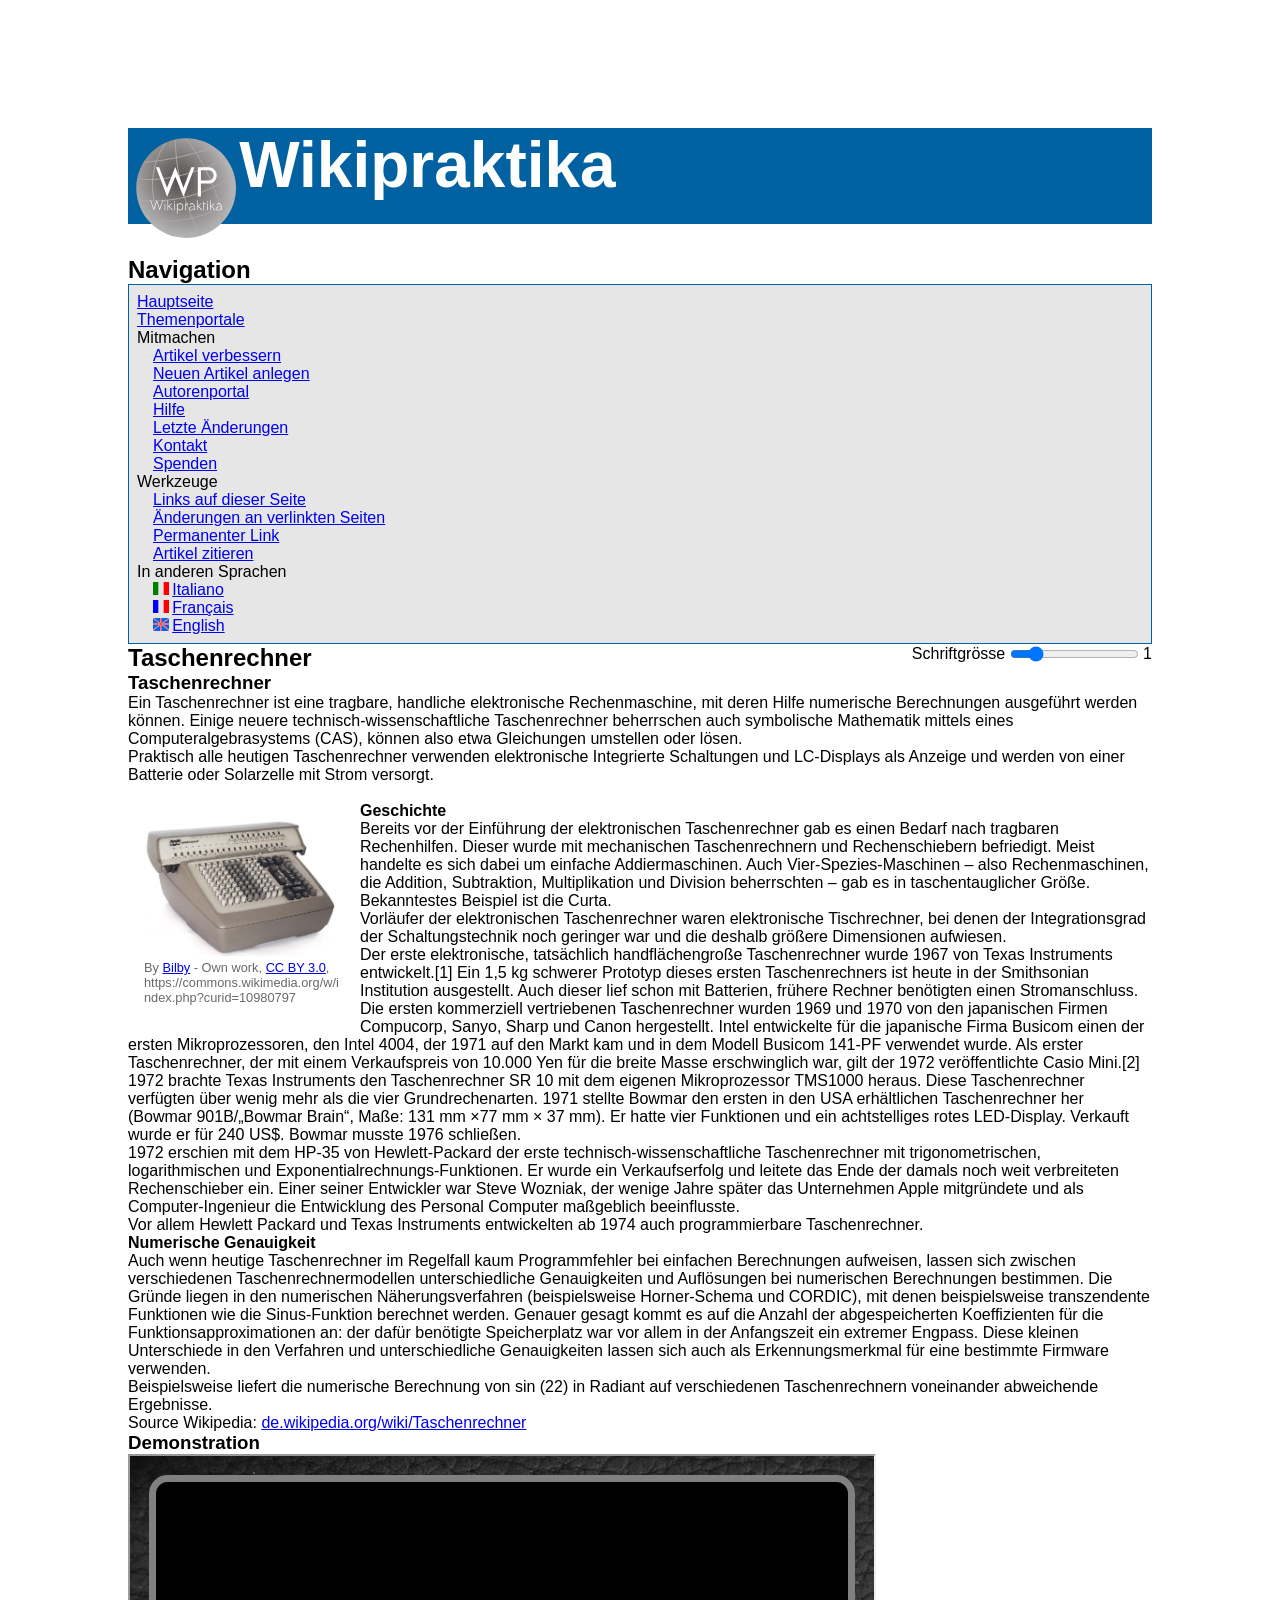
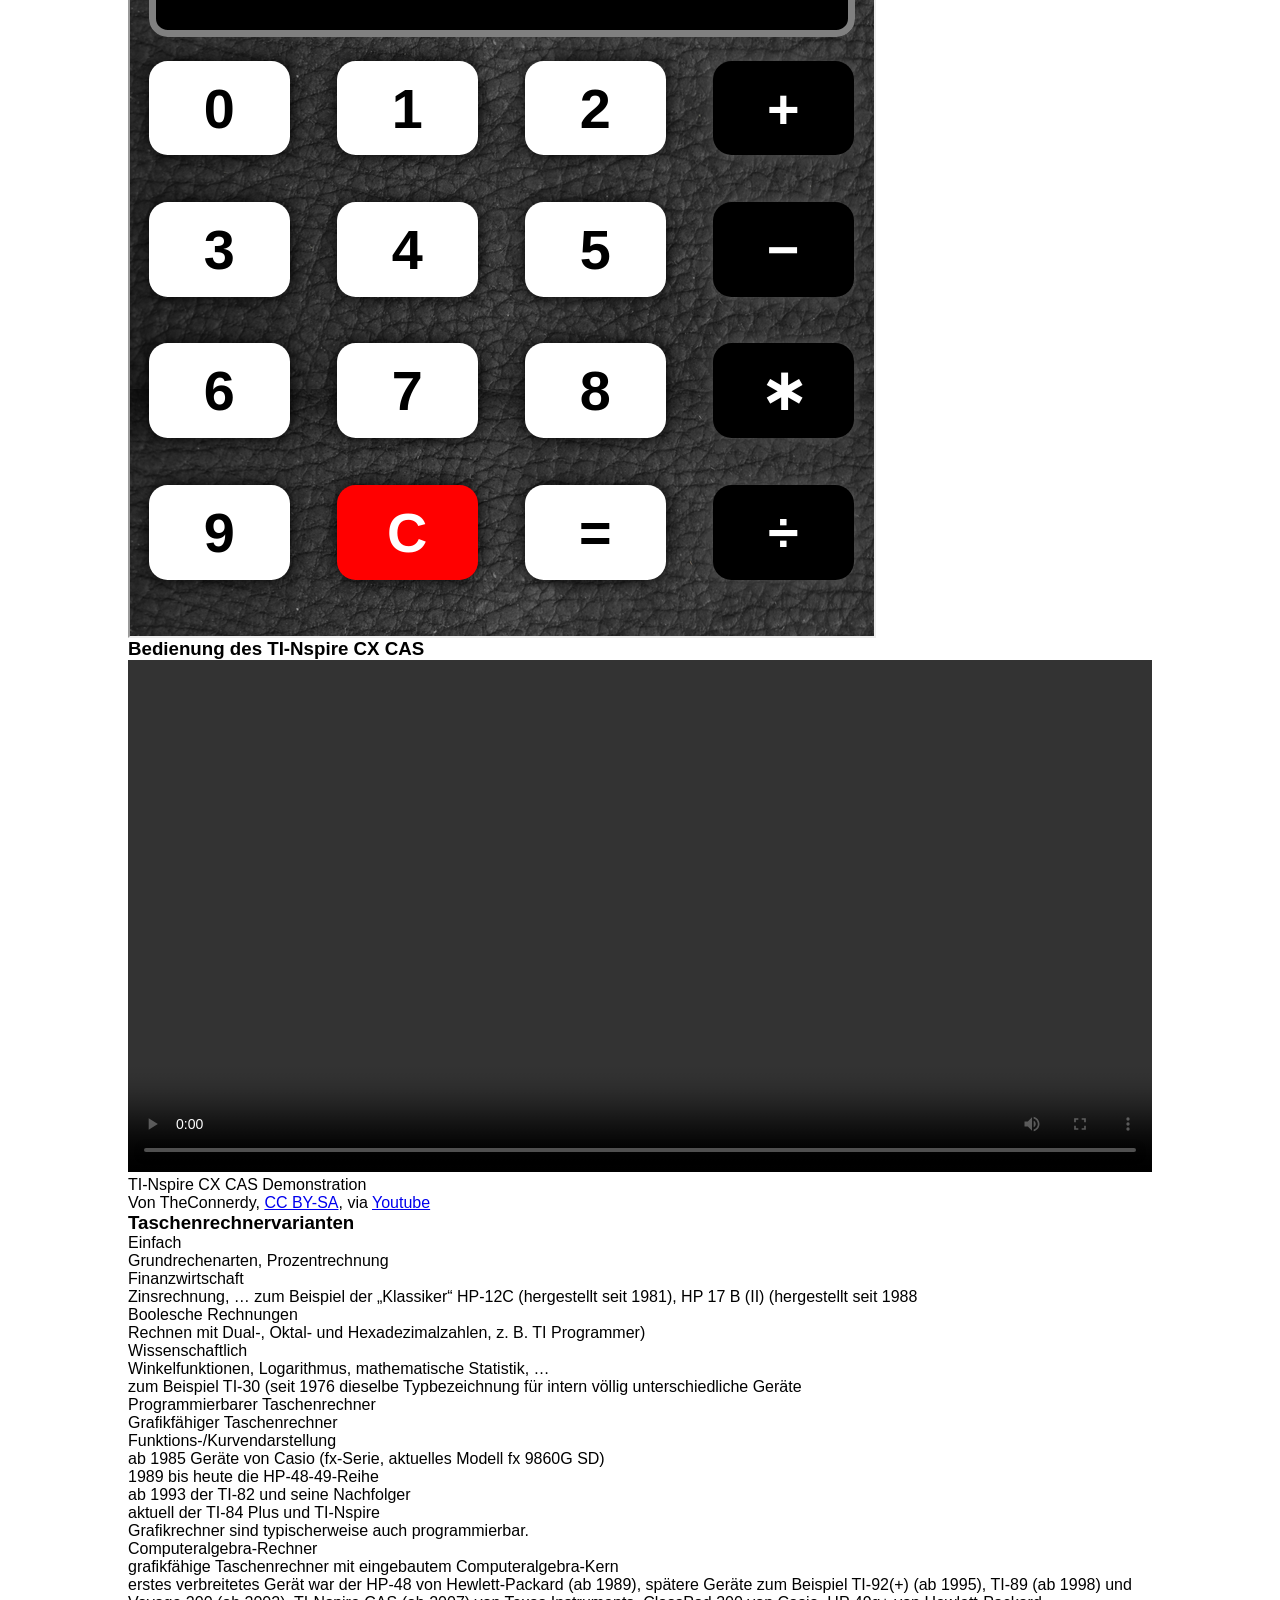
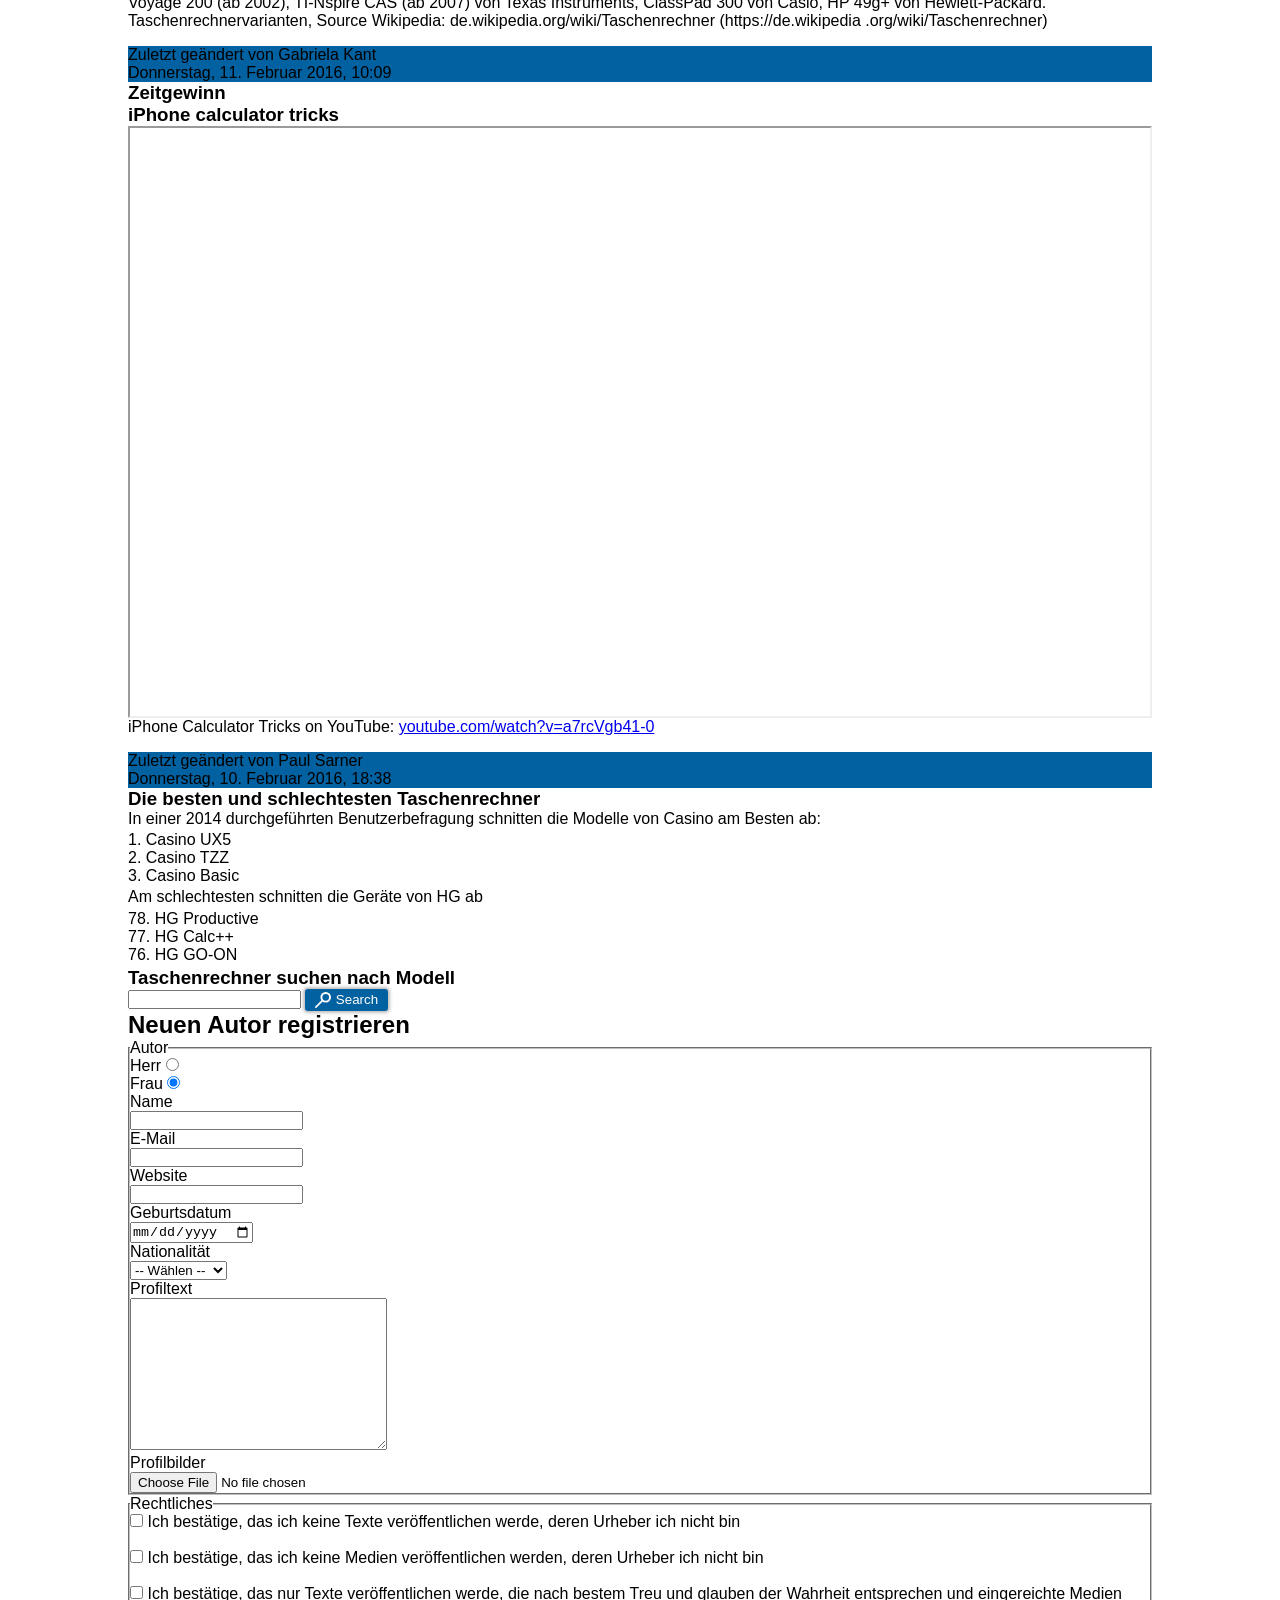
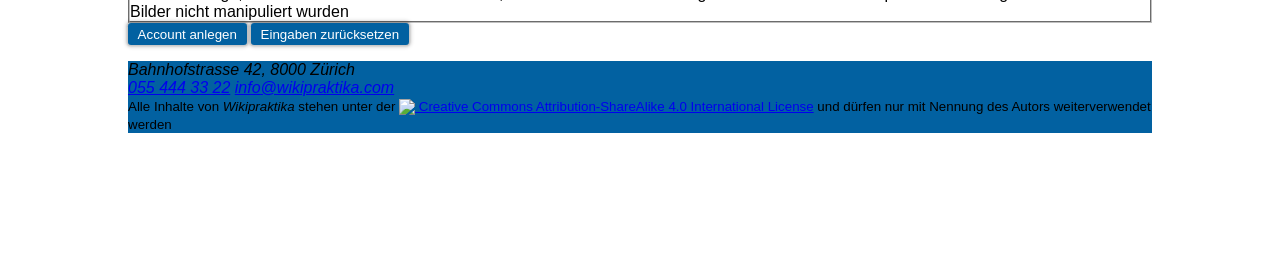
==== template/index.html @ c800e8e8 "merged changes from Livia" ====
<!DOCTYPE html>
<html lang="en">
	<head>
		<meta charset="UTF-8">
		<title>Wikipraktika | Taschenrechner - tragbare, handliche elektronische Rechenmaschine</title>

		<!-- TODO: author, publisher, description, bookmark icon -->

		<link rel="stylesheet" type="text/css" href="./styles/styles.css">
	</head>
	<body>
		<header>
            <div class="background">
			    <img src="../media/logo-wikipraktika.svg">
			    <h1>Wikipraktika</h1>
            </div>
		</header>
        <div class="navigation">
            <h2>Navigation</h2>
			<nav>
				<ul>
					<li><a href="/de/">Hauptseite</a></li>
					<li><a href="/de/topics/">Themenportale</a></li>
                </ul>
                <ul>
					<li><p>Mitmachen</p></li>
                    <li><a href="/de/join/enhance-article/calculator">Artikel verbessern</a></li>
					<li><a href="/de/join/create-article">Neuen Artikel anlegen</a></li>
					<li><a href="/de/join/author-portal">Autorenportal</a></li>
					<li><a href="/de/join/help">Hilfe</a></li>
					<li><a href="/de/join/last-changes/calculator">Letzte Änderungen</a></li>
					<li><a href="/de/join/contact">Kontakt</a></li>
					<li><a href="/de/join/donate">Spenden</a></li>
                </ul>
                <ul>
					<li><p>Werkzeuge</p></li>
					<li><a href="/de/calculator/tools/links-to-this-page">Links auf dieser Seite</a></li>
                    <li><a href="/de/calculator/tools/linked-changes">Änderungen an verlinkten Seiten</a></li>
                    <li><a href="/de/calculator/tools/permanent-link">Permanenter Link</a></li>
                    <li><a href="/de/calculator/tools/cite-article">Artikel zitieren</a></li>
                </ul>
                <ul>
					<li><p>In anderen Sprachen</p></li>
					<li><a href="/it/articles/calculator" rel="alternate" hreflang="it">Italiano</a></li>
                    <li><a href="/fr/articles/calculator" rel="alternate" hreflang="fr">Français</a></li>
                    <li><a href="/en/articles/calculator" rel="alternate" hreflang="en">English</a></li>
				</ul>
			</nav>
		</div>

		<main>
			<!-- Schriftgrössenwechsler: optionale Aufgabe -->
			<form id="font-size-form">
				<label for="font-slider">Schriftgrösse</label>
				<input type="range" min="8" max="20" step="1" value="10" title="1" name="font-slider"
					   id="font-slider" />
				<output name="font-size" id="font-size">1</output>
			</form>

        <h2>Taschenrechner</h2>
            <section>
                <h3>Taschenrechner</h3>
                <p>
                    Ein Taschenrechner ist eine tragbare, handliche elektronische Rechenmaschine,
                    mit deren Hilfe numerische Berechnungen ausgeführt werden können.
                    Einige neuere technisch-wissenschaftliche Taschenrechner beherrschen auch symbolische Mathematik mittels eines Computeralgebrasystems (CAS),
                    können also etwa Gleichungen umstellen oder lösen.
                </p>
                <p>
                    Praktisch alle heutigen Taschenrechner verwenden elektronische Integrierte Schaltungen und
                    LC-Displays als Anzeige und werden von einer Batterie oder Solarzelle mit Strom versorgt.
                </p>
                <br>
                <figure id="marchant-calculator">
                    <img src="../media/900px-SCM_Marchant_calculator.jpg">
                    <figcaption>By <a href="http://commons.wikimedia.org/wiki/User:Bilby">Bilby</a> - Own work, <a href="http://creativecommons.org/licenses/by/3.0">CC BY 3.0</a>, https://commons.wikimedia.org/w/index.php?curid=10980797</figcaption>
                </figure>
                <h4>
                    Geschichte
                </h4>
                <p>
                    Bereits vor der Einführung der elektronischen Taschenrechner gab es einen Bedarf nach
                    tragbaren Rechenhilfen. Dieser wurde mit mechanischen Taschenrechnern und Rechenschiebern
                    befriedigt. Meist handelte es sich dabei um einfache Addiermaschinen. Auch
                    Vier-Spezies-Maschinen – also Rechenmaschinen, die Addition, Subtraktion, Multiplikation und
                    Division beherrschten – gab es in taschentauglicher Größe. Bekanntestes Beispiel ist die Curta.
                </p>
                <p>
                    Vorläufer der elektronischen Taschenrechner waren elektronische Tischrechner, bei denen der
                    Integrationsgrad der Schaltungstechnik noch geringer war und die deshalb größere Dimensionen
                    aufwiesen.
                </p>
                <p>
                    Der erste elektronische, tatsächlich handflächengroße Taschenrechner wurde 1967 von Texas
                    Instruments entwickelt.[1] Ein 1,5 kg schwerer Prototyp dieses ersten Taschenrechners ist
                    heute in der Smithsonian Institution ausgestellt. Auch dieser lief schon mit Batterien,
                    frühere Rechner benötigten einen Stromanschluss.
                    Die ersten kommerziell vertriebenen Taschenrechner wurden 1969
                    und 1970 von den japanischen Firmen Compucorp,
                    Sanyo, Sharp und Canon hergestellt.
                    Intel entwickelte für die japanische Firma Busicom einen der ersten Mikroprozessoren,
                    den Intel 4004, der 1971 auf den Markt kam und in dem Modell
                    Busicom 141-PF verwendet wurde.
                    Als erster Taschenrechner, der mit einem Verkaufspreis von 10.000 Yen für die breite Masse erschwinglich war,
                    gilt der 1972 veröffentlichte Casio Mini.[2] 1972 brachte Texas
                    Instruments den
                    Taschenrechner SR 10 mit dem eigenen Mikroprozessor TMS1000 heraus.
                    Diese Taschenrechner verfügten über wenig mehr als die vier Grundrechenarten.
                    1971 stellte Bowmar den ersten in den USA erhältlichen
                    Taschenrechner her (Bowmar 901B/„Bowmar Brain“, Maße: 131 mm ×77 mm × 37 mm).
                    Er hatte vier Funktionen und ein achtstelliges rotes LED-Display. Verkauft wurde er für 240 US$.
                    Bowmar musste 1976 schließen.
                </p>
                <p>
                    1972 erschien mit dem HP-35 von Hewlett-Packard der erste technisch-wissenschaftliche
                    Taschenrechner mit trigonometrischen, logarithmischen und Exponentialrechnungs-Funktionen. Er
                    wurde ein Verkaufserfolg und leitete das Ende der damals noch weit verbreiteten Rechenschieber ein.
                    Einer seiner Entwickler war Steve Wozniak, der wenige Jahre später das Unternehmen Apple mitgründete
                    und als Computer-Ingenieur die Entwicklung des Personal Computer maßgeblich beeinflusste.
                </p>
                <p>
                    Vor allem Hewlett Packard und Texas Instruments entwickelten ab 1974 auch programmierbare
                    Taschenrechner.
                </p>
                <h4>
                    Numerische Genauigkeit
                </h4>
                <p>
                    Auch wenn heutige Taschenrechner im Regelfall kaum Programmfehler bei einfachen Berechnungen
                    aufweisen, lassen sich zwischen verschiedenen Taschenrechnermodellen unterschiedliche
                    Genauigkeiten und Auflösungen bei numerischen Berechnungen bestimmen.
                    Die Gründe liegen in den numerischen Näherungsverfahren (beispielsweise Horner-Schema und CORDIC),
                    mit denen beispielsweise transzendente Funktionen wie die Sinus-Funktion berechnet werden.
                    Genauer gesagt kommt es auf die Anzahl der abgespeicherten Koeffizienten für die Funktionsapproximationen an:
                    der dafür benötigte Speicherplatz war vor allem in der Anfangszeit ein extremer Engpass.
                    Diese kleinen Unterschiede in den Verfahren und unterschiedliche Genauigkeiten lassen sich auch
                    als Erkennungsmerkmal für eine bestimmte Firmware verwenden.
                </p>
                <p>
                    Beispielsweise liefert die numerische Berechnung von sin (22) in Radiant auf verschiedenen
                    Taschenrechnern voneinander abweichende Ergebnisse.
                </p>
                <p class="source">Source Wikipedia: <a href="https://de.wikipedia.org/wiki/Taschenrechner">de.wikipedia.org/wiki/Taschenrechner</a></p>
            </section>
            <section>
                <h3>Demonstration</h3>
                <div id="calc-demo">
                    <iframe title="Calculator demonstration" src="../template/calculator/index.html"></iframe>
                </div>
            </section>
            <section>
                <h3>Bedienung des TI-Nspire CX CAS</h3>
                <video width="100%" height="100%" controls>
                    <source src="../media/TI-Nspire CX CAS 3D Model.mp4" type="video/mp4">
                    <source src="../media/TI-Nspire CX CAS 3D Model.webm" type="video/webm">
                    <track src="../media/ti-nspire-subtitles.en.vtt" kind="subtitles" srclang="en" label="English">
                </video>
                <p>TI-Nspire CX CAS Demonstration</p>

                <p class="source">Von TheConnerdy, <a href="http://creativecommons.org/licenses/by-sa/3.0">CC BY-SA</a>, via <a href="https://www.youtube.com/watch?v=6gKkz4VkSgk">Youtube</a></p>

            </section>
            <section>
                <h3>Taschenrechnervarianten</h3>
                <dl>
                    <dt>Einfach</dt>
                    <dd>
                        Grundrechenarten, Prozentrechnung
                    </dd>
                    <dt>Finanzwirtschaft</dt>
                    <dd>
                        Zinsrechnung, …
                        zum Beispiel der „Klassiker“ HP-12C (hergestellt seit 1981), HP 17 B (II) (hergestellt seit 1988
                    </dd>
                    <dt>Boolesche Rechnungen</dt>

                    <dd>
                        Rechnen mit Dual-, Oktal- und Hexadezimalzahlen, z. B. TI Programmer)
                    </dd>

                    <dt>Wissenschaftlich</dt>
                    <dd>Winkelfunktionen, Logarithmus, mathematische Statistik, …</dd>
                    <dd>zum Beispiel TI-30 (seit 1976 dieselbe Typbezeichnung für intern völlig unterschiedliche Geräte</dd>
                    <dt>Programmierbarer Taschenrechner</dt>
                    <dt>Grafikfähiger Taschenrechner</dt>
                    <dd>Funktions-/Kurvendarstellung</dd>
                    <dd>ab 1985 Geräte von Casio (fx-Serie, aktuelles Modell fx 9860G SD)</dd>
                    <dd>1989 bis heute die HP-48-49-Reihe</dd>
                    <dd>ab 1993 der TI-82 und seine Nachfolger</dd>
                    <dd>aktuell der TI-84 Plus und TI-Nspire</dd>
                    <dd>Grafikrechner sind typischerweise auch programmierbar.</dd>

                    <dt>Computeralgebra-Rechner</dt>
                    <dd>grafikfähige Taschenrechner mit eingebautem Computeralgebra-Kern</dd>
                    <dd>erstes verbreitetes Gerät war der HP-48 von Hewlett-Packard (ab 1989),
                        spätere Geräte zum Beispiel TI-92(+) (ab 1995), TI-89 (ab
                        1998) und Voyage 200 (ab 2002), TI-Nspire CAS (ab 2007)
                        von Texas Instruments, ClassPad 300 von Casio, HP 49g+ von
                        Hewlett-Packard.</dd>
                </dl>


                <p class="source">Taschenrechnervarianten, Source Wikipedia: de.wikipedia.org/wiki/Taschenrechner (https://de.wikipedia
                    .org/wiki/Taschenrechner)</p>

                <footer>
                    <p>Zuletzt geändert von Gabriela Kant</p>
                    <p>Donnerstag, 11. Februar 2016, 10:09</p>
                </footer>
            </section>
            <section>
                <h3>Zeitgewinn</h3>
                <!-- TODO: Add table and section footer  -->
            </section>
            <section>
                <h3>iPhone calculator tricks</h3>
                <div class="youtubeWrapper">
                    <iframe width="100%" height="auto" src="https://www.youtube.com/embed/a7rcVgb41-0"></iframe>
                </div>

                <p>iPhone Calculator Tricks  on YouTube: <a href="https://www.youtube.com/watch?v=a7rcVgb41-0">youtube.com/watch?v=a7rcVgb41-0</a></p>

                <footer>
                    <p>Zuletzt geändert von Paul Sarner</p>
                    <p>Donnerstag, 10. Februar 2016, 18:38</p>
                </footer>
            </section>
            <section>
                <h3>Die besten und schlechtesten Taschenrechner</h3>
                <p>In einer 2014 durchgeführten Benutzerbefragung schnitten die Modelle von Casino am Besten ab:</p>
                <ol id="ranking-best">
                    <li>Casino UX5</li>
                    <li>Casino TZZ</li>
                    <li>Casino Basic</li>
                </ol>
                <p>Am schlechtesten schnitten die Geräte von HG ab</p>
                <ol id="ranking-worst">
                    <li>HG Productive</li>
                    <li>HG Calc++</li>
                    <li>HG GO-ON</li>
                </ol>
            </section>
            <section>
                <h3>Taschenrechner suchen nach Modell</h3>
                <form>
                    <input type="text">
                    <button type="submit" name="search" id="search">Search</button>
                </form>
            </section>
         <h2>Neuen Autor registrieren</h2>
            <form id="author">
                <fieldset>
                    <legend>Autor</legend>
                    <label for="male">Herr</label>
                    <input type="radio" name="gender" id="male" value="male" checked><br>
                    <label for="female">Frau</label>
                    <input type="radio" name="gender" id="female" value="female" checked><br>
                    <label for="name">Name</label><br>
                    <input type="text" id="name" name="name"><br>
                    <label for="email">E-Mail</label><br>
                    <input type="email" id="email" name="email"><br>
                    <label for="website">Website</label><br>
                    <input type="url" id="website" name="name"><br>
                    <label for="dob">Geburtsdatum</label><br>
                    <input type="date" id="dob" name="dob"><br>
                    <label for="nationality">Nationalität</label><br>
                    <select name="nationality" id="nationality">
                        <option value="" selected>-- Wählen --</option>
                        <option value="ch">Schweiz</option>
                        <option value="de">Deutschland</option>
                        <option value="fr">Frankreich</option>
                        <option value="it">Italien</option>
                        <option value="at">Österreich</option>
                    </select> <br>
                    <label for="profiletext">Profiltext</label><br>
                    <textarea name="profiletext" id="profiletext" rows="10" cols="30"></textarea> <br>
                    <label for="avatar">Profilbilder</label><br>
                    <input type="file" name="avatar" id="avatar" accept="image/*"> <br>
                </fieldset>
                <fieldset>
                    <legend>Rechtliches</legend>
                    <input type="checkbox" name="copyright-text" id="copyright-text">
                    <label for="copyright-text">Ich bestätige, das ich keine Texte veröffentlichen werde, deren Urheber ich nicht bin</label><br><br>
                    <input type="checkbox" name="copyright-media" id="copyright-media">
                    <label for="copyright-media">Ich bestätige, das ich keine Medien veröffentlichen werden, deren Urheber ich nicht bin</label><br><br>
                    <input type="checkbox" name="ethics" id="ethics">
                    <label for="ethics">Ich bestätige, das nur Texte veröffentlichen werde, die nach bestem Treu und glauben der Wahrheit entsprechen und eingereichte Medien Bilder nicht manipuliert wurden</label><br>
                </fieldset>
            </form>
            <button type="submit" form="author">Account anlegen</button>
            <button type="reset" form="author">Eingaben zurücksetzen</button>
		</main>

		<footer>
            <address>
                Bahnhofstrasse 42, 8000 Zürich <br>
                <a href="tel:0554443322">055 444 33 22</a>
                <a href="mailto:info@wikipraktika.com">info@wikipraktika.com</a>
            </address>
            <small>Alle Inhalte von <em>Wikipraktika</em> stehen unter der <a href="http://creativecommons.org/licenses/by-sa/4.0/"><img src="http://mirrors.creativecommons.org/presskit/buttons/88x31/svg/by-sa.svg"><!--
             --> Creative Commons Attribution-ShareAlike 4.0 International License</a> und dürfen nur mit Nennung des Autors weiterverwendet werden</small>
        </footer>
	</body>
</html>
---- template/styles/styles.css ----
/* reset */
*  {
	-webkit-box-sizing: border-box;
	-moz-box-sizing: border-box;
	-ms-box-sizing: border-box;
	box-sizing: border-box;
	margin: 0;
	padding: 0;
}

/* document */
body {
	font-size: 1rem;
	font-family: "URW Gothic L", "Helvetica", "Arial", sans-serif;
    padding: 10%;
}

header > .background {
    position: absolute;
    background-color: #0261a1;
    height: 6rem;
    width: 80%;
}

header > div > h1 {
    font-size: 400%;
    position: absolute;
    color: white;
    font-weight: 900;
    display: inline-block;
    vertical-align: middle;
}

header > div > img {
    padding-left: .5rem;
    padding-right: .2rem;
    padding-top: .6rem;
    vertical-align: middle;
}

#calc-demo {
    height: 0;
    position: relative;
    padding-top: 1rem;
    padding-bottom: 75%;
}

#calc-demo > iframe {
    position: absolute;
    top: 0;
    left: 0;
    height: 100%;
    width: 73%;
}

/* images */

#marchant-calculator {
    float: left;
    margin: 1em;
    max-width: 12.5rem;
}

#marchant-calculator > img {
    max-width: 12rem;
}

figcaption {
    text-align: start;
    font-size: 80%;
    color: dimgray;
    word-wrap: break-word;
}

/* Add flags in front of list items which have an hreflang attribute */
a[hreflang=en]::before {
    background-image: url("../../media/flag-en.svg");
    background-size: 100%;
    display: inline-block;
    width: 1rem;
    height: .8rem;
    margin-right: .2rem;
    content: "";
}
a[hreflang=it]::before {
    background-image: url("../../media/flag-it.svg");
    background-size: 100%;
    display: inline-block;
    width: 1rem;
    height: .8rem;
    margin-right: .2rem;
    content: "";
}
a[hreflang=fr]::before {
    background-image: url("../../media/flag-fr.svg");
    background-size: 100%;
    display: inline-block;
    width: 1rem;
    height: .8rem;
    margin-right: .2rem;
    content: "";
}

small > a > img {
    vertical-align: middle;
}

footer {
    margin-top: 1rem;
    background: #0261a1;
}


/* text */



/* lists */
body > .navigation {
    margin-top: 8rem;
	width: 100%;
}

/* Add border and background color to navigation */
.navigation > nav {
	padding: 0.5rem;
	background-color: #e6e6e6;
    border-style: solid;
    border-width: .1rem;
    border-color: #0261a1;
}

/* Remove bulletpoints from list entries */
.navigation > nav > ul, li {
    list-style-type: none;
}

/* Add padding to nested list items */
.navigation > nav > ul ~ ul > li ~ li {
    padding-left: 1rem;
}

#ranking-best {
    counter-reset: best;
    padding-top: .2rem;
    padding-bottom: .2rem;
}

#ranking-best > li:before {
    content: counter(best) ". ";
    counter-increment: best;
}

#ranking-worst {
    counter-reset: worst 79;
    padding-top: .2rem;
    padding-bottom: .2rem;
}
#ranking-worst> li:before {
    content: counter(worst) ". ";
    counter-increment: worst -1;
}

/* table */



/* forms */

button {
    background-color: #0261a1;
    display: inline-block;
    padding-left: .6rem;
    padding-right: .6rem;
    padding-top: .2rem;
    padding-bottom: .2rem;
    color: white;
    border: .1rem transparent;
    box-shadow: 0 0 .1rem .1rem rgba(0, 0, 0, 0.15), 0 0 .2rem .2rem rgba(0, 0, 0, 0.1);
    border-radius: .2rem;
}

#search::before {
    background-image: url("../../media/icon-search.svg");
    background-repeat: no-repeat;
    float: left;
    display: inline-block;
    margin-right: .3rem;
    background-size: 100%;
    width: 1rem;
    height: 1rem;
    content: "";
}

#font-size-form {
	float: right;
}
#font-size-form > label, #font-size-form > input, #font-size-form > output {
	display: inline-block;
	vertical-align: middle;
	padding: 0; margin: 0;
}


.youtubeWrapper {
    position: relative;
    padding-bottom: 56.25%; /* 16:9 */
    padding-top: 1rem;
    height: 0;
}
.youtubeWrapper iframe {
    position: absolute;
    top: 0;
    left: 0;
    width: 100%;
    height: 100%;
}
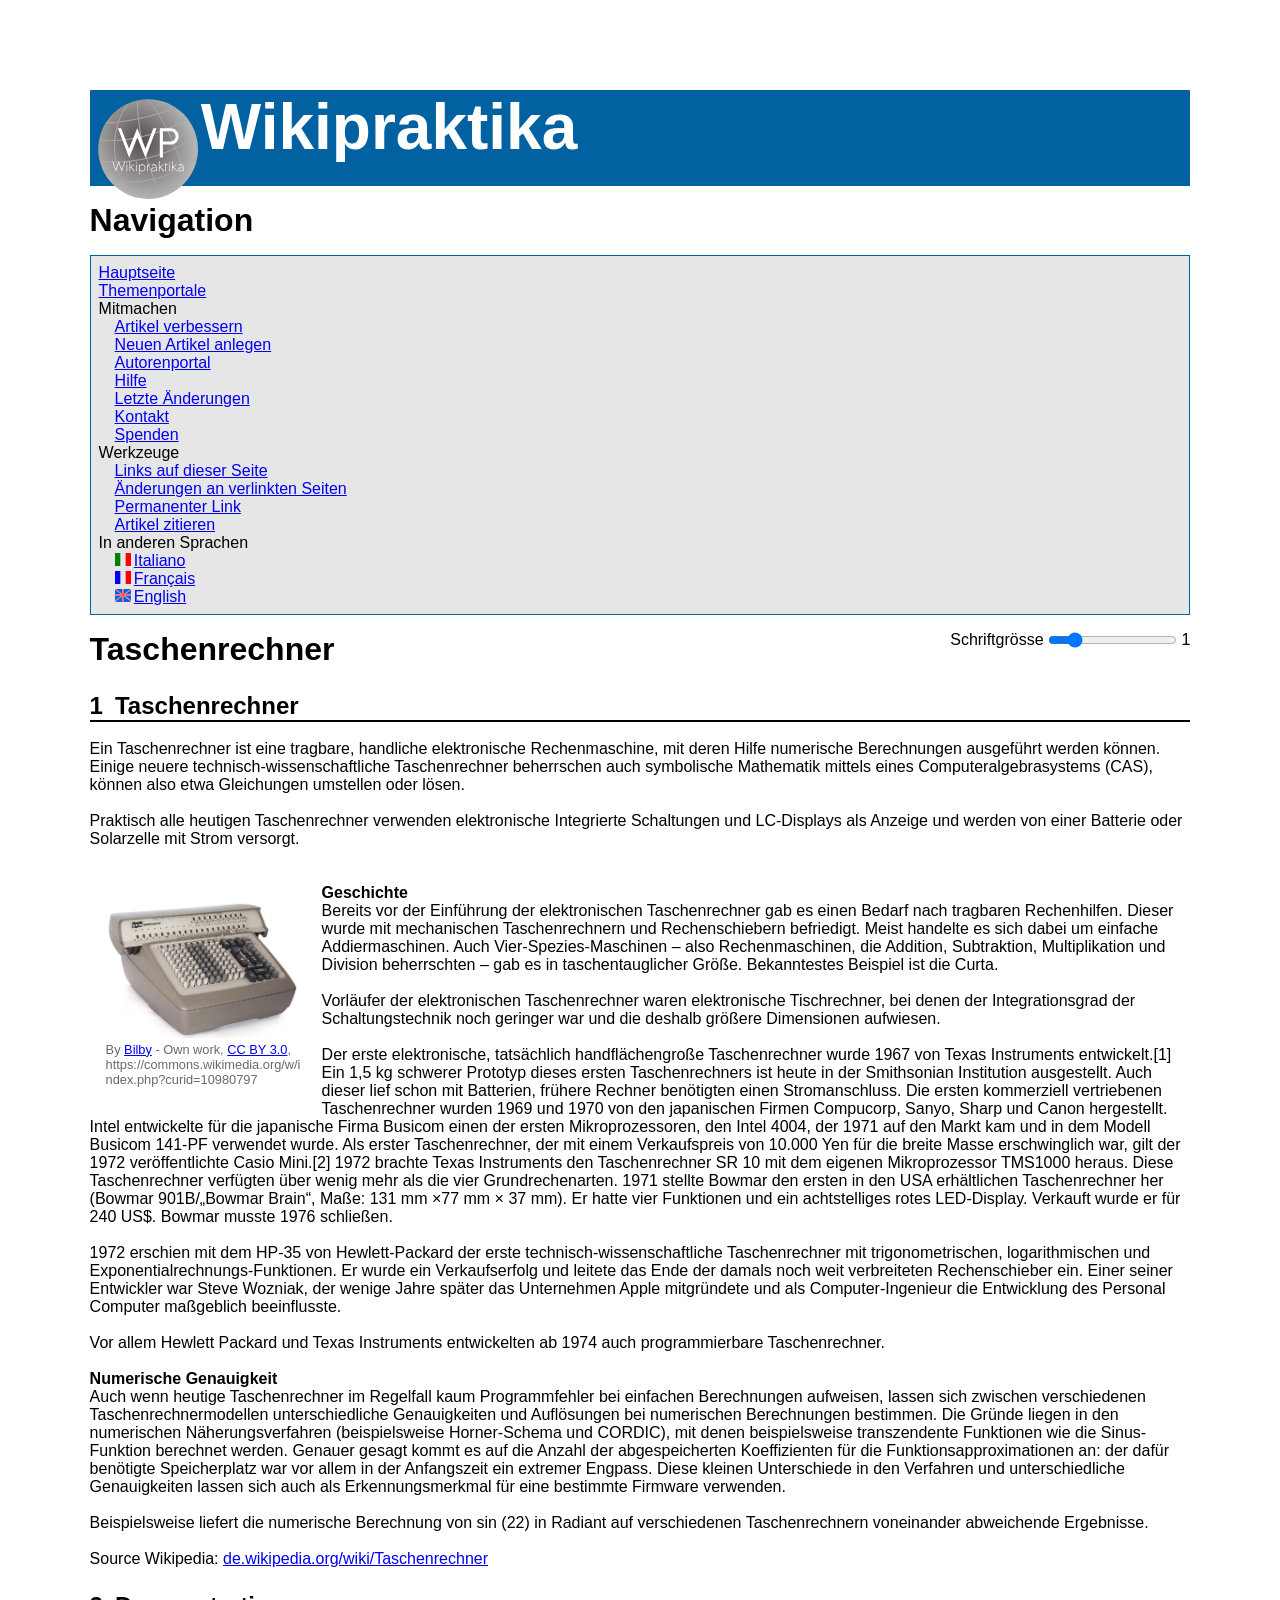
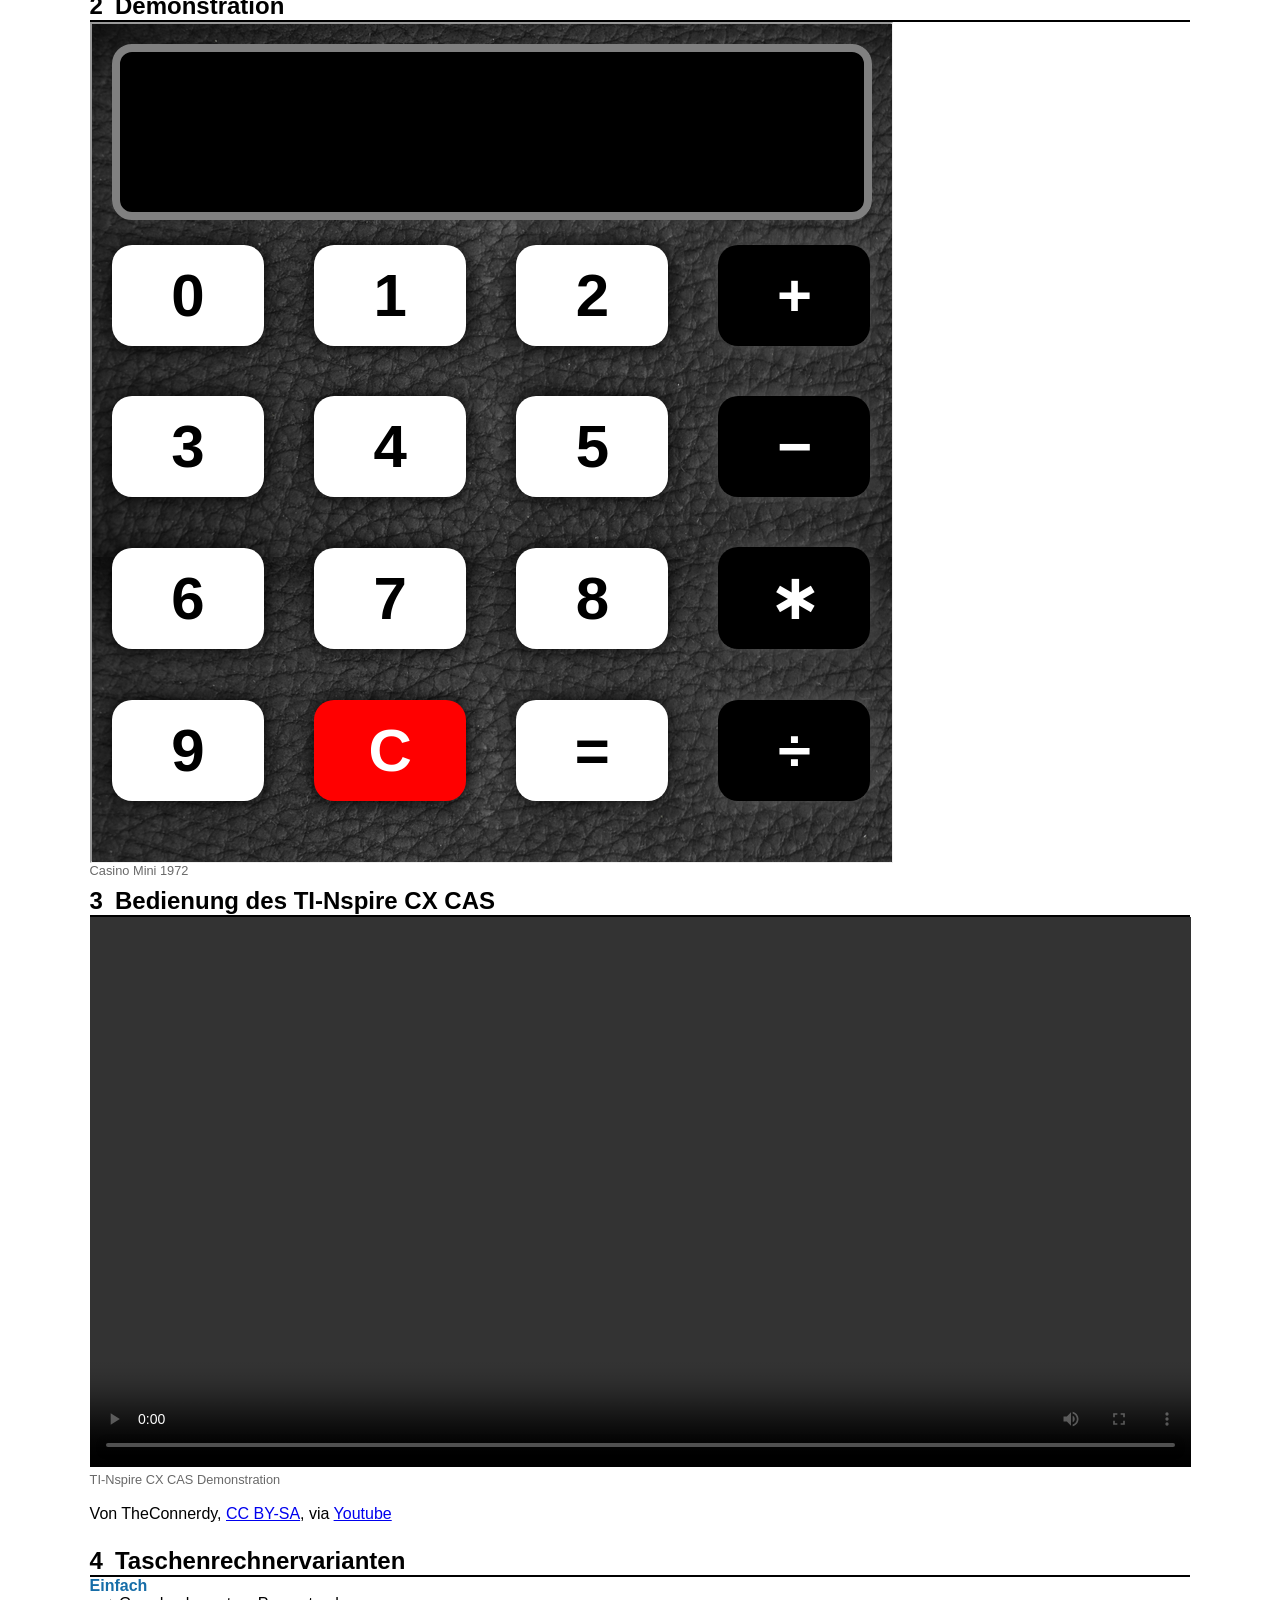
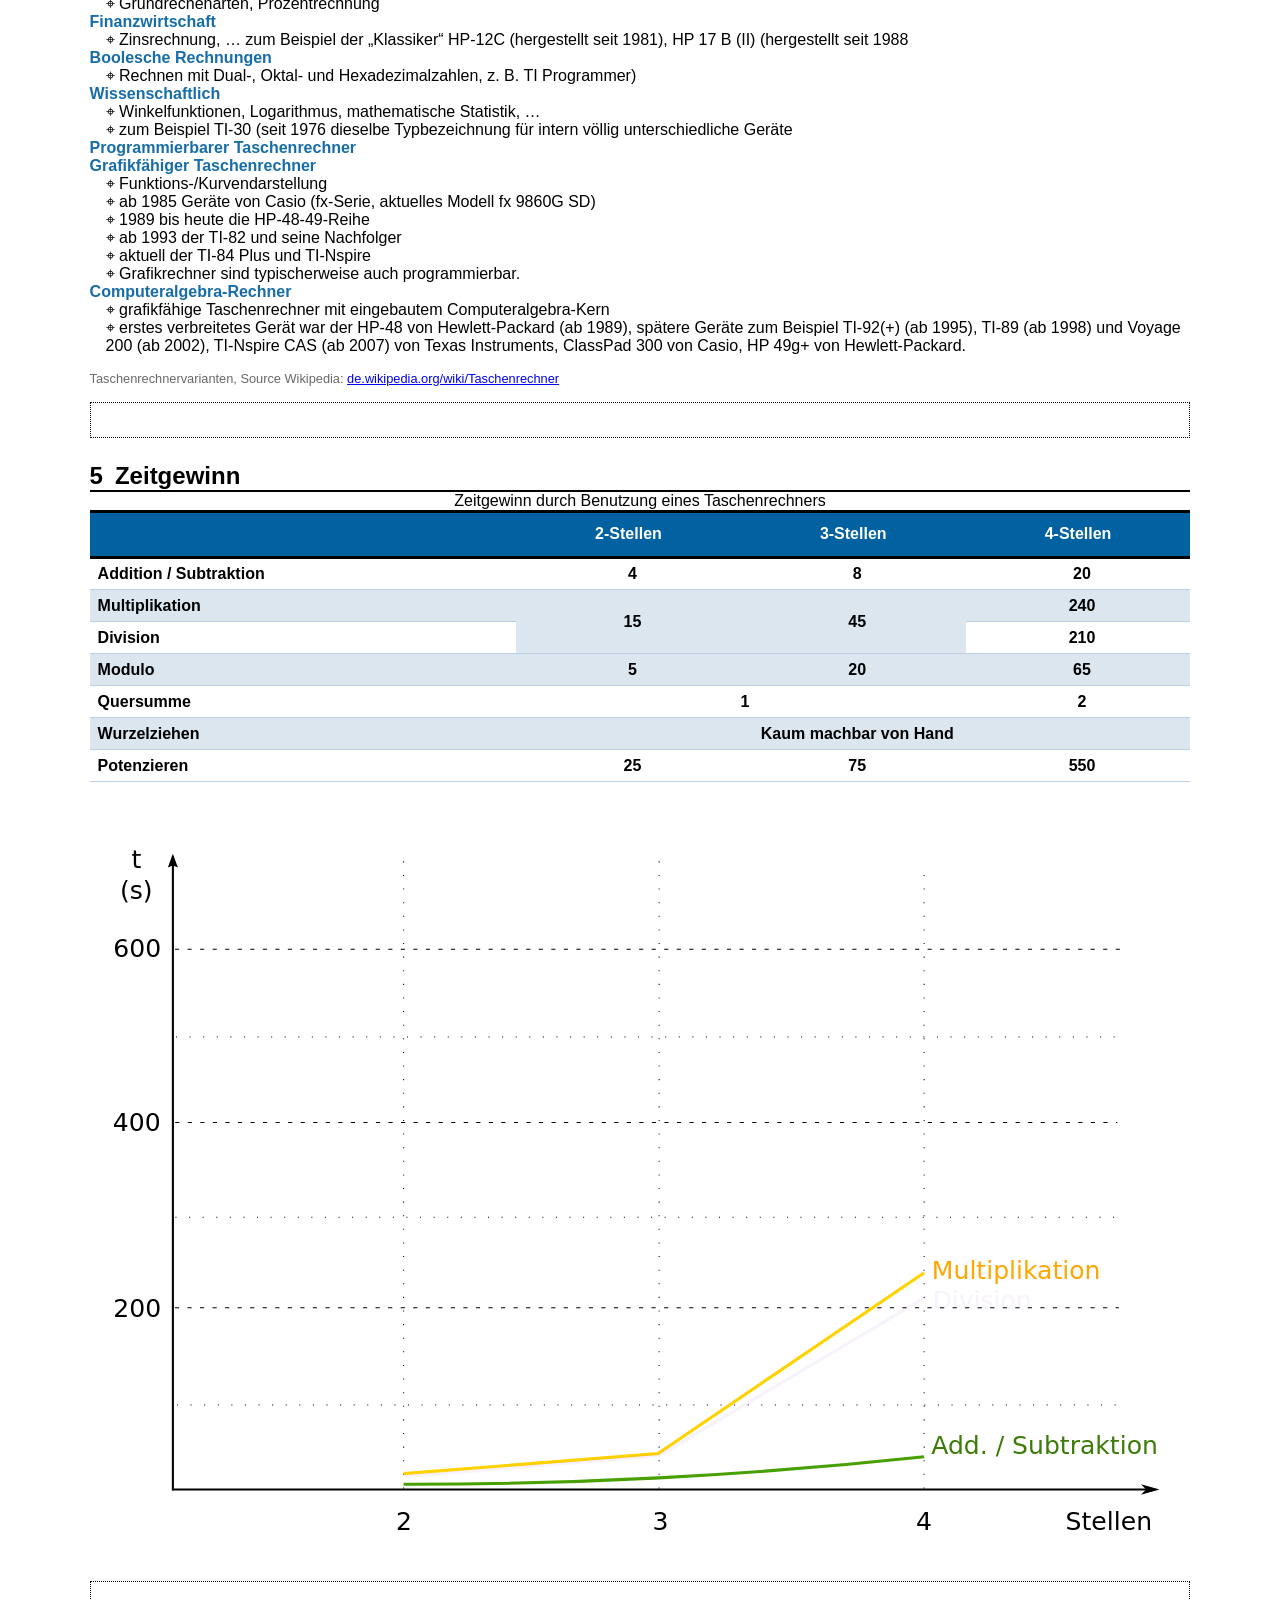
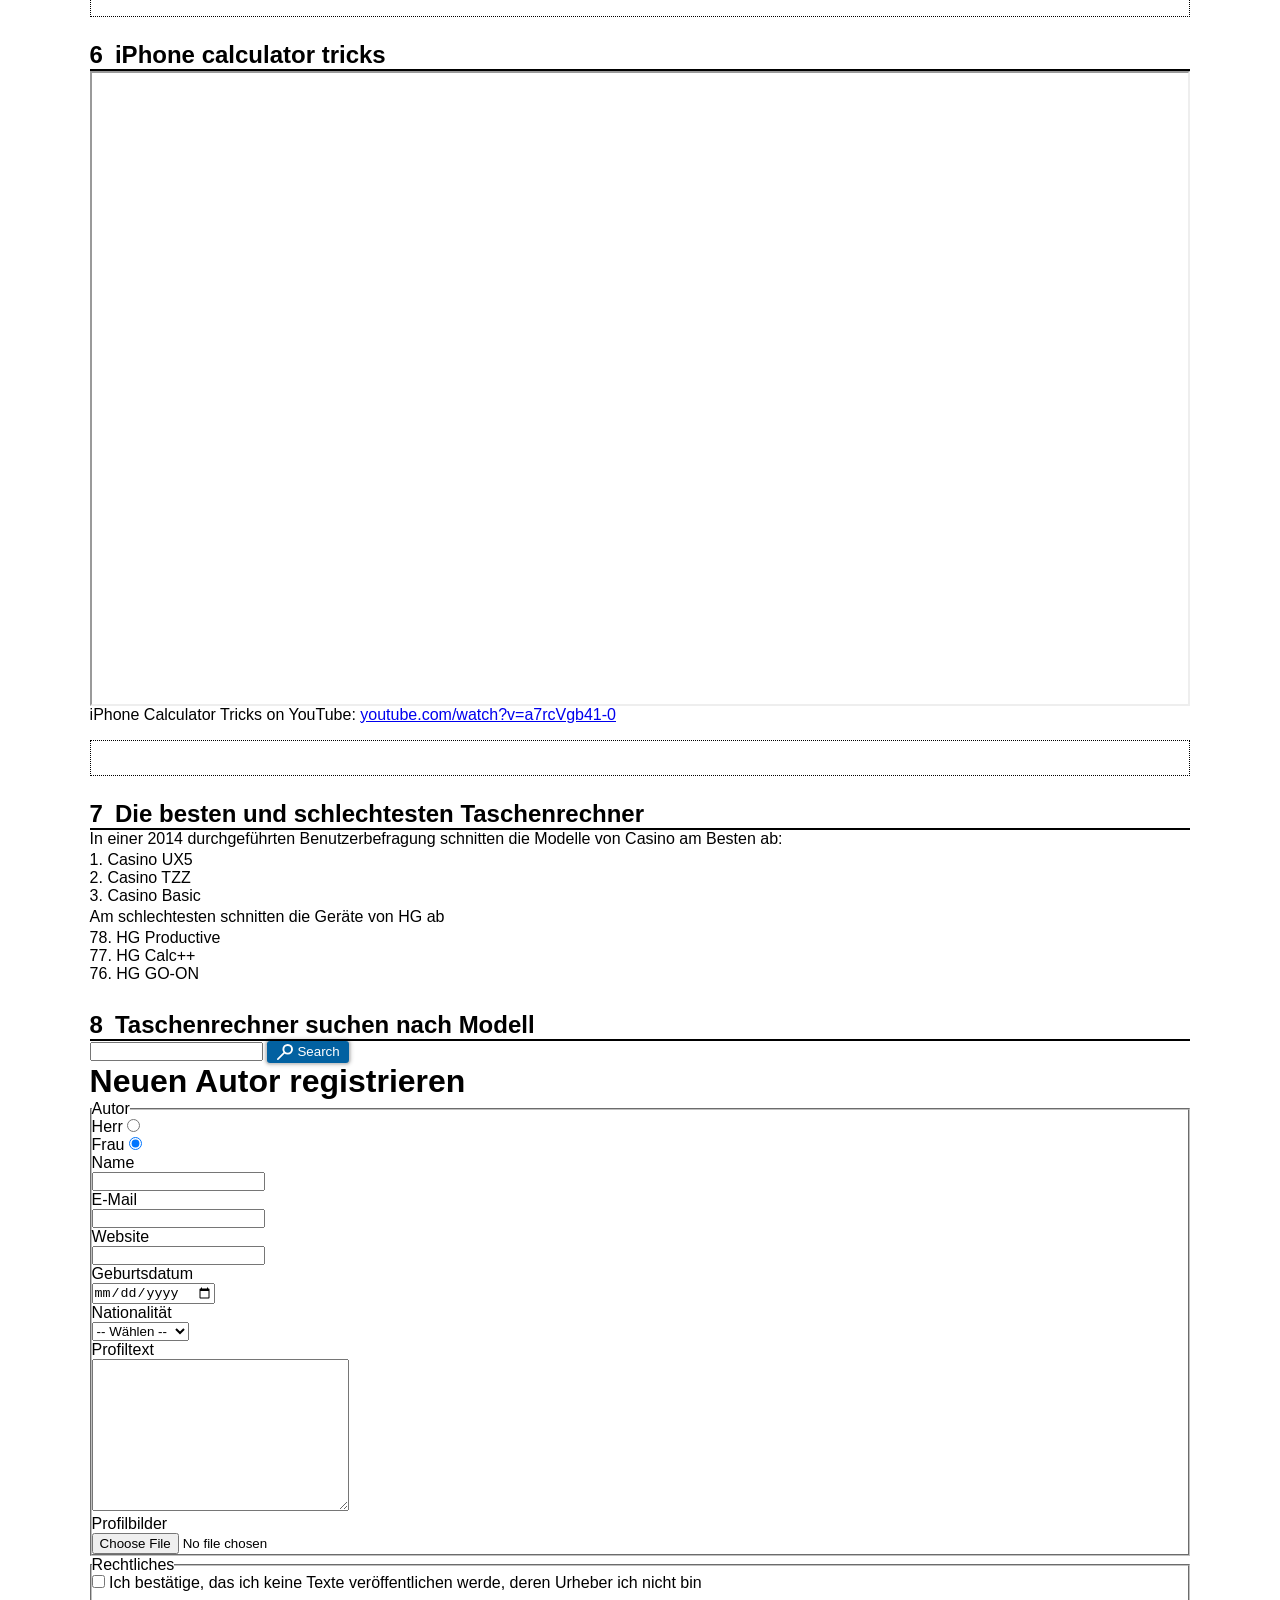
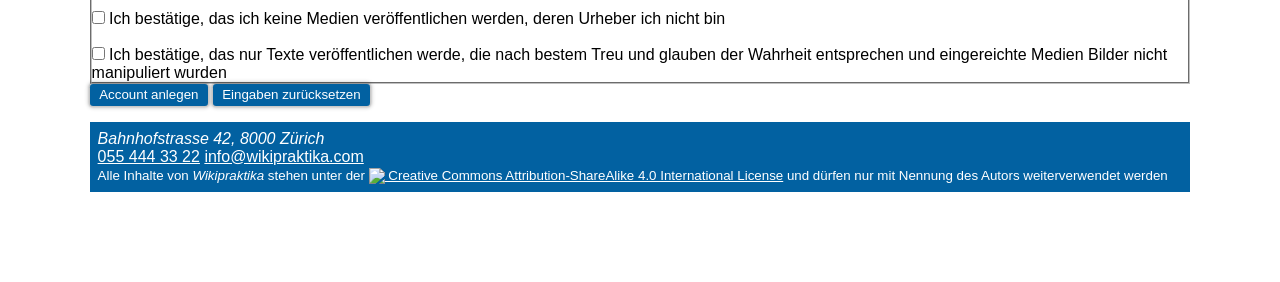
==== commit 363d66ae: "Added timesaving table, styled some more" ====
--- a/template/index.html
+++ b/template/index.html
@@ -59,18 +59,18 @@
 
         <h2>Taschenrechner</h2>
             <section>
-                <h3>Taschenrechner</h3>
+                <h3>Taschenrechner</h3><br>
                 <p>
                     Ein Taschenrechner ist eine tragbare, handliche elektronische Rechenmaschine,
                     mit deren Hilfe numerische Berechnungen ausgeführt werden können.
                     Einige neuere technisch-wissenschaftliche Taschenrechner beherrschen auch symbolische Mathematik mittels eines Computeralgebrasystems (CAS),
                     können also etwa Gleichungen umstellen oder lösen.
-                </p>
+                </p><br>
                 <p>
                     Praktisch alle heutigen Taschenrechner verwenden elektronische Integrierte Schaltungen und
                     LC-Displays als Anzeige und werden von einer Batterie oder Solarzelle mit Strom versorgt.
                 </p>
-                <br>
+                <br><br>
                 <figure id="marchant-calculator">
                     <img src="../media/900px-SCM_Marchant_calculator.jpg">
                     <figcaption>By <a href="http://commons.wikimedia.org/wiki/User:Bilby">Bilby</a> - Own work, <a href="http://creativecommons.org/licenses/by/3.0">CC BY 3.0</a>, https://commons.wikimedia.org/w/index.php?curid=10980797</figcaption>
@@ -84,12 +84,12 @@
                     befriedigt. Meist handelte es sich dabei um einfache Addiermaschinen. Auch
                     Vier-Spezies-Maschinen – also Rechenmaschinen, die Addition, Subtraktion, Multiplikation und
                     Division beherrschten – gab es in taschentauglicher Größe. Bekanntestes Beispiel ist die Curta.
-                </p>
+                </p><br>
                 <p>
                     Vorläufer der elektronischen Taschenrechner waren elektronische Tischrechner, bei denen der
                     Integrationsgrad der Schaltungstechnik noch geringer war und die deshalb größere Dimensionen
                     aufwiesen.
-                </p>
+                </p><br>
                 <p>
                     Der erste elektronische, tatsächlich handflächengroße Taschenrechner wurde 1967 von Texas
                     Instruments entwickelt.[1] Ein 1,5 kg schwerer Prototyp dieses ersten Taschenrechners ist
@@ -110,18 +110,18 @@
                     Taschenrechner her (Bowmar 901B/„Bowmar Brain“, Maße: 131 mm ×77 mm × 37 mm).
                     Er hatte vier Funktionen und ein achtstelliges rotes LED-Display. Verkauft wurde er für 240 US$.
                     Bowmar musste 1976 schließen.
-                </p>
+                </p><br>
                 <p>
                     1972 erschien mit dem HP-35 von Hewlett-Packard der erste technisch-wissenschaftliche
                     Taschenrechner mit trigonometrischen, logarithmischen und Exponentialrechnungs-Funktionen. Er
                     wurde ein Verkaufserfolg und leitete das Ende der damals noch weit verbreiteten Rechenschieber ein.
                     Einer seiner Entwickler war Steve Wozniak, der wenige Jahre später das Unternehmen Apple mitgründete
                     und als Computer-Ingenieur die Entwicklung des Personal Computer maßgeblich beeinflusste.
-                </p>
+                </p><br>
                 <p>
                     Vor allem Hewlett Packard und Texas Instruments entwickelten ab 1974 auch programmierbare
                     Taschenrechner.
-                </p>
+                </p><br>
                 <h4>
                     Numerische Genauigkeit
                 </h4>
@@ -135,33 +135,40 @@
                     der dafür benötigte Speicherplatz war vor allem in der Anfangszeit ein extremer Engpass.
                     Diese kleinen Unterschiede in den Verfahren und unterschiedliche Genauigkeiten lassen sich auch
                     als Erkennungsmerkmal für eine bestimmte Firmware verwenden.
-                </p>
+                </p><br>
                 <p>
                     Beispielsweise liefert die numerische Berechnung von sin (22) in Radiant auf verschiedenen
                     Taschenrechnern voneinander abweichende Ergebnisse.
-                </p>
+                </p><br>
                 <p class="source">Source Wikipedia: <a href="https://de.wikipedia.org/wiki/Taschenrechner">de.wikipedia.org/wiki/Taschenrechner</a></p>
             </section>
             <section>
                 <h3>Demonstration</h3>
                 <div id="calc-demo">
-                    <iframe title="Calculator demonstration" src="../template/calculator/index.html"></iframe>
+                    <figure>
+                        <iframe title="Calculator demonstration" src="../template/calculator/index.html"></iframe>
+                        <figcaption>Casino Mini 1972</figcaption>
+                    </figure>
                 </div>
             </section>
             <section>
                 <h3>Bedienung des TI-Nspire CX CAS</h3>
-                <video width="100%" height="100%" controls>
-                    <source src="../media/TI-Nspire CX CAS 3D Model.mp4" type="video/mp4">
-                    <source src="../media/TI-Nspire CX CAS 3D Model.webm" type="video/webm">
-                    <track src="../media/ti-nspire-subtitles.en.vtt" kind="subtitles" srclang="en" label="English">
-                </video>
-                <p>TI-Nspire CX CAS Demonstration</p>
+                <figure>
+                    <video width="100%" height="100%" controls>
+                        <source src="../media/TI-Nspire CX CAS 3D Model.mp4" type="video/mp4">
+                        <source src="../media/TI-Nspire CX CAS 3D Model.webm" type="video/webm">
+                        <track src="../media/ti-nspire-subtitles.en.vtt" kind="subtitles" srclang="en" label="English">
+                    </video>
+                    <figcaption>TI-Nspire CX CAS Demonstration</figcaption>
+                    <br>
+                </figure>
 
                 <p class="source">Von TheConnerdy, <a href="http://creativecommons.org/licenses/by-sa/3.0">CC BY-SA</a>, via <a href="https://www.youtube.com/watch?v=6gKkz4VkSgk">Youtube</a></p>
 
             </section>
             <section>
                 <h3>Taschenrechnervarianten</h3>
+                <figure>
                 <dl>
                     <dt>Einfach</dt>
                     <dd>
@@ -179,38 +186,106 @@
                     </dd>
 
                     <dt>Wissenschaftlich</dt>
-                    <dd>Winkelfunktionen, Logarithmus, mathematische Statistik, …</dd>
-                    <dd>zum Beispiel TI-30 (seit 1976 dieselbe Typbezeichnung für intern völlig unterschiedliche Geräte</dd>
+                    <dd>
+                        Winkelfunktionen, Logarithmus, mathematische Statistik, …
+                    </dd>
+                    <dd>
+                        zum Beispiel TI-30 (seit 1976 dieselbe Typbezeichnung für intern völlig unterschiedliche Geräte
+                    </dd>
                     <dt>Programmierbarer Taschenrechner</dt>
                     <dt>Grafikfähiger Taschenrechner</dt>
-                    <dd>Funktions-/Kurvendarstellung</dd>
-                    <dd>ab 1985 Geräte von Casio (fx-Serie, aktuelles Modell fx 9860G SD)</dd>
-                    <dd>1989 bis heute die HP-48-49-Reihe</dd>
-                    <dd>ab 1993 der TI-82 und seine Nachfolger</dd>
-                    <dd>aktuell der TI-84 Plus und TI-Nspire</dd>
-                    <dd>Grafikrechner sind typischerweise auch programmierbar.</dd>
+                    <dd>
+                        Funktions-/Kurvendarstellung
+                    </dd>
+                    <dd>
+                        ab 1985 Geräte von Casio (fx-Serie, aktuelles Modell fx 9860G SD)
+                    </dd>
+                    <dd>
+                        1989 bis heute die HP-48-49-Reihe
+                    </dd>
+                    <dd>
+                        ab 1993 der TI-82 und seine Nachfolger
+                    </dd>
+                    <dd>
+                        aktuell der TI-84 Plus und TI-Nspire
+                    </dd>
+                    <dd>
+                        Grafikrechner sind typischerweise auch programmierbar.
+                    </dd>
 
                     <dt>Computeralgebra-Rechner</dt>
-                    <dd>grafikfähige Taschenrechner mit eingebautem Computeralgebra-Kern</dd>
-                    <dd>erstes verbreitetes Gerät war der HP-48 von Hewlett-Packard (ab 1989),
+                    <dd>
+                        grafikfähige Taschenrechner mit eingebautem Computeralgebra-Kern
+                    </dd>
+                    <dd>
+                        erstes verbreitetes Gerät war der HP-48 von Hewlett-Packard (ab 1989),
                         spätere Geräte zum Beispiel TI-92(+) (ab 1995), TI-89 (ab
                         1998) und Voyage 200 (ab 2002), TI-Nspire CAS (ab 2007)
                         von Texas Instruments, ClassPad 300 von Casio, HP 49g+ von
-                        Hewlett-Packard.</dd>
+                        Hewlett-Packard.
+                    </dd>
                 </dl>
-
-
-                <p class="source">Taschenrechnervarianten, Source Wikipedia: de.wikipedia.org/wiki/Taschenrechner (https://de.wikipedia
-                    .org/wiki/Taschenrechner)</p>
-
+                <figcaption>Taschenrechnervarianten, Source Wikipedia: <a href="https://de.wikipedia
+                    .org/wiki/Taschenrechner">de.wikipedia.org/wiki/Taschenrechner</a></figcaption>
+                </figure>
                 <footer>
                     <p>Zuletzt geändert von Gabriela Kant</p>
-                    <p>Donnerstag, 11. Februar 2016, 10:09</p>
+                    <time datetime="2016-02-11 10:09">Donnerstag, 11. Februar 2016, 10:09</time>
                 </footer>
             </section>
             <section>
                 <h3>Zeitgewinn</h3>
-                <!-- TODO: Add table and section footer  -->
+                <table>
+                    <caption>Zeitgewinn durch Benutzung eines Taschenrechners</caption>
+                    <tr>
+                        <th></th>
+                        <th>2-Stellen</th>
+                        <th>3-Stellen</th>
+                        <th>4-Stellen</th>
+                    </tr>
+                    <tr>
+                        <td>Addition / Subtraktion</td>
+                        <td>4</td>
+                        <td>8</td>
+                        <td>20</td>
+                    </tr>
+                    <tr>
+                        <td>Multiplikation</td>
+                        <td rowspan="2">15</td>
+                        <td rowspan="2">45</td>
+                        <td>240</td>
+                    </tr>
+                    <tr>
+                        <td>Division</td>
+                        <td>210</td>
+                    </tr>
+                    <tr>
+                        <td>Modulo</td>
+                        <td>5</td>
+                        <td>20</td>
+                        <td>65</td>
+                    </tr>
+                    <tr>
+                        <td>Quersumme</td>
+                        <td colspan="2">1</td>
+                        <td>2</td>
+                    </tr>
+                    <tr>
+                        <td>Wurzelziehen</td>
+                        <td colspan="3">Kaum machbar von Hand</td>
+                    </tr>
+                    <tr>
+                        <td>Potenzieren</td>
+                        <td>25</td>
+                        <td>75</td>
+                        <td>550</td>
+                    </tr>
+                </table>
+                <img id="ts-animation" src="../media/zeitgewinn.svg">
+                <footer>
+                    <p>Zuletzt geändert von Leandra Gross</p>
+                    <time datetime="2016-02-29 13:02">Freitag, 29. Februar 2016, 13:02</time>
+                </footer>
             </section>
             <section>
                 <h3>iPhone calculator tricks</h3>
@@ -222,7 +297,7 @@
 
                 <footer>
                     <p>Zuletzt geändert von Paul Sarner</p>
-                    <p>Donnerstag, 10. Februar 2016, 18:38</p>
+                    <time datetime="2016-02-10 18:38">Donnerstag, 10. Februar 2016, 18:38</time>
                 </footer>
             </section>
             <section>
--- a/template/styles/styles.css
+++ b/template/styles/styles.css
@@ -10,16 +10,17 @@
 
 /* document */
 body {
+    counter-reset: title;
 	font-size: 1rem;
 	font-family: "URW Gothic L", "Helvetica", "Arial", sans-serif;
-    padding: 10%;
+    padding: 7%;
 }
 
 header > .background {
-    position: absolute;
+    position: inherit;
     background-color: #0261a1;
     height: 6rem;
-    width: 80%;
+    width: 100%;
 }
 
 header > div > h1 {
@@ -45,7 +46,7 @@
     padding-bottom: 75%;
 }
 
-#calc-demo > iframe {
+#calc-demo > figure > iframe {
     position: absolute;
     top: 0;
     left: 0;
@@ -53,7 +54,17 @@
     width: 73%;
 }
 
+#calc-demo > figure > figcaption {
+    position: inherit;
+    padding-top: 75%;
+}
+
 /* images */
+
+#ts-animation {
+    width: 100%;
+    height: auto;
+}
 
 #marchant-calculator {
     float: left;
@@ -106,24 +117,65 @@
 }
 
 footer {
+    color: white;
+    padding: .5em;
     margin-top: 1rem;
     background: #0261a1;
 }
 
+footer address a {
+    font-style: normal;
+}
+
+footer a {
+    color: white;
+}
+
+section footer {
+    display: flex;
+    font-style: italic;
+    background: transparent;
+    border: .1em dotted black;
+}
+
+section footer time {
+    margin-left: auto;
+}
 
 /* text */
-
+h2 {
+    font-size: xx-large;
+}
+
+h3 {
+    font-size: x-large;
+    border-bottom: .1em solid black;
+    margin-top: 1em;
+}
+
+h3:before{
+    content: counter(title);
+    padding-right: .5em;
+    counter-increment: title;
+}
+
+h4 {
+    font-weight: bold;
+}
 
 
 /* lists */
 body > .navigation {
-    margin-top: 8rem;
+    position: inherit;
+    margin-top: 1em;
+    margin-bottom: 1em;
 	width: 100%;
 }
 
 /* Add border and background color to navigation */
 .navigation > nav {
-	padding: 0.5rem;
+	padding: 0.5em;
+    margin-top: 1em;
 	background-color: #e6e6e6;
     border-style: solid;
     border-width: .1rem;
@@ -135,9 +187,31 @@
     list-style-type: none;
 }
 
+.navigation > nav > ul > li > a:hover {
+    text-decoration: none;
+}
+
 /* Add padding to nested list items */
 .navigation > nav > ul ~ ul > li ~ li {
     padding-left: 1rem;
+}
+
+dl {
+    padding-top: 0em;
+    padding-bottom: 1em;
+}
+
+dt {
+    font-weight: bold;
+    color: #166da8;
+}
+
+dd {
+    padding-left: 1em;
+}
+
+dd:before {
+    content: "⌖";
 }
 
 #ranking-best {
@@ -162,8 +236,41 @@
 }
 
 /* table */
-
-
+table {
+    border-collapse: collapse;
+    width: 100%;
+}
+
+tr:nth-child(odd) {
+    background-color: #dbe6ef;
+}
+
+tr:first-child {
+    color: white;
+    background: #0261a1;
+}
+
+th {
+    padding: .8em;
+    border-top: .2em solid black;
+    border-bottom: .2em solid black;
+}
+
+tr {
+    height: 2em;
+    border-bottom: .05em solid #bdd0e4;
+}
+
+tr > td {
+    font-weight: bold;
+    padding-left: .5em;
+    text-align: left;
+}
+
+
+tr > td ~ td {
+    text-align: center;
+}
 
 /* forms */
 
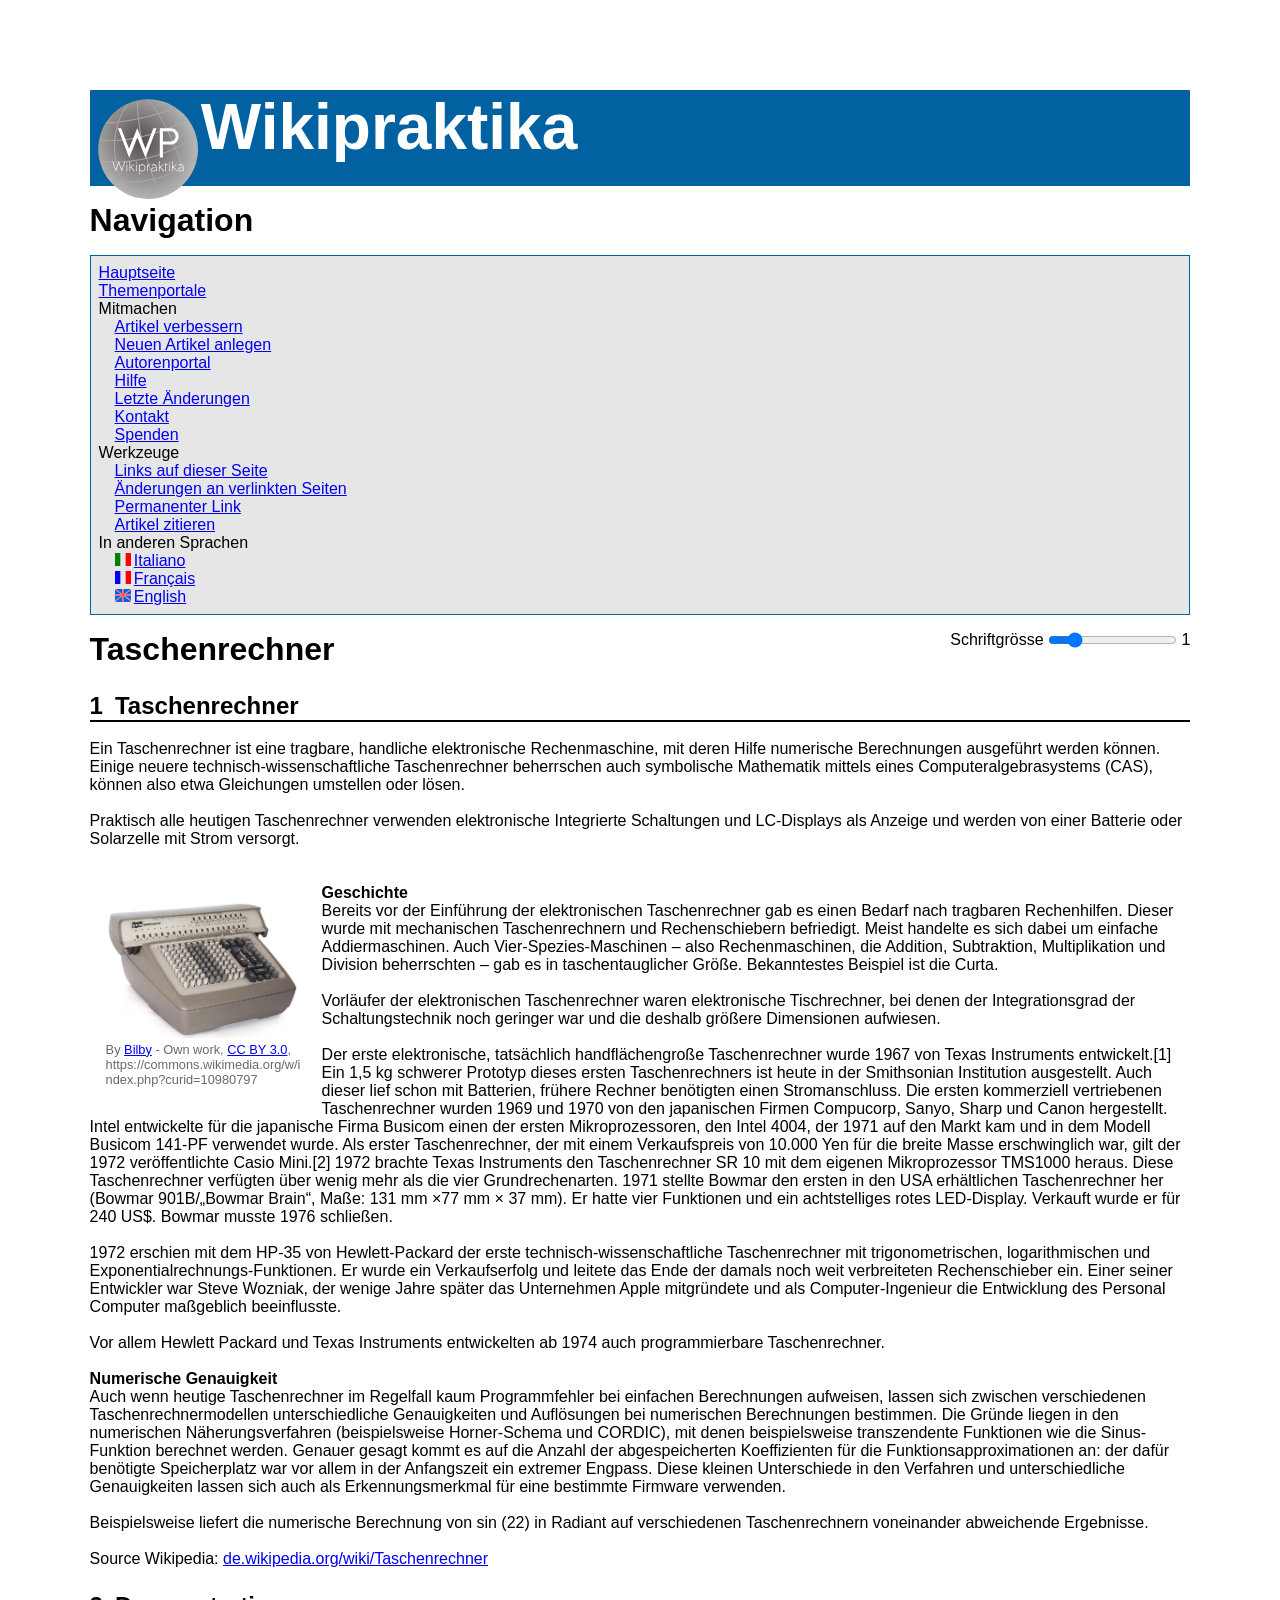
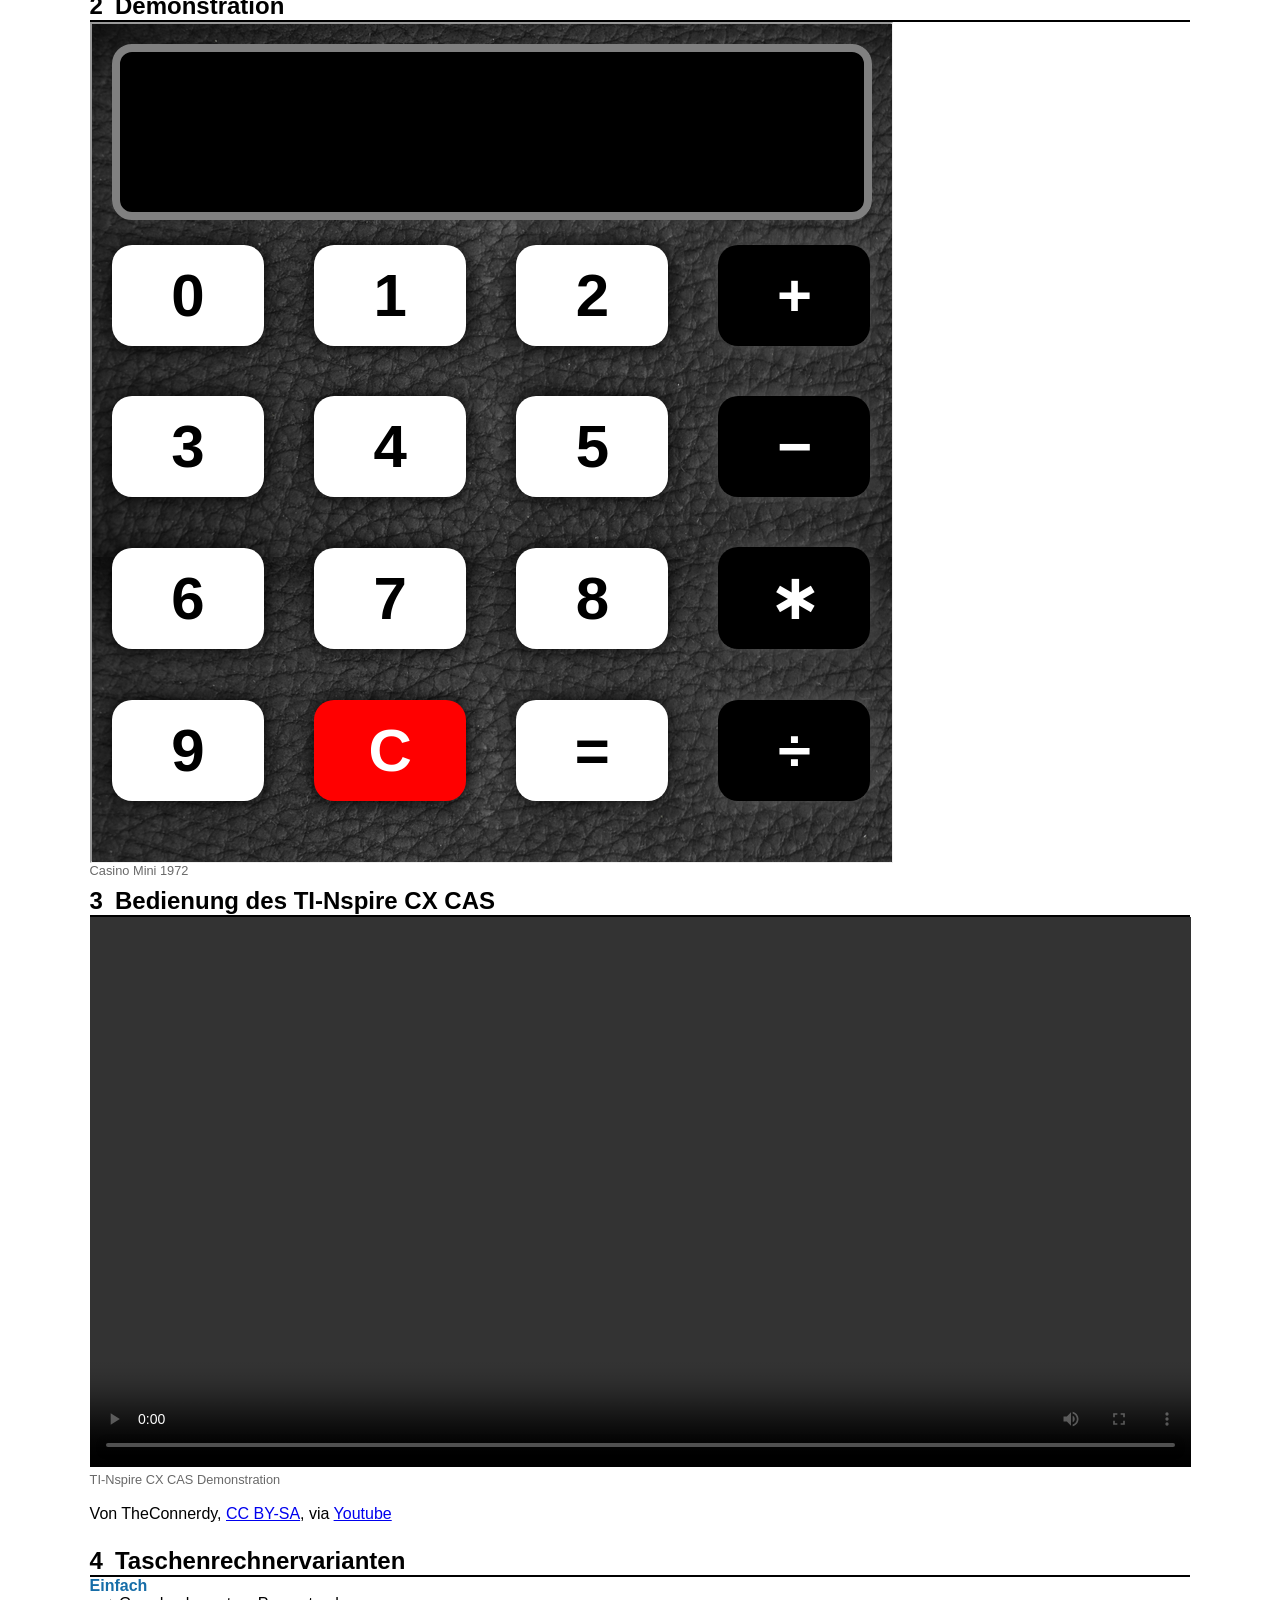
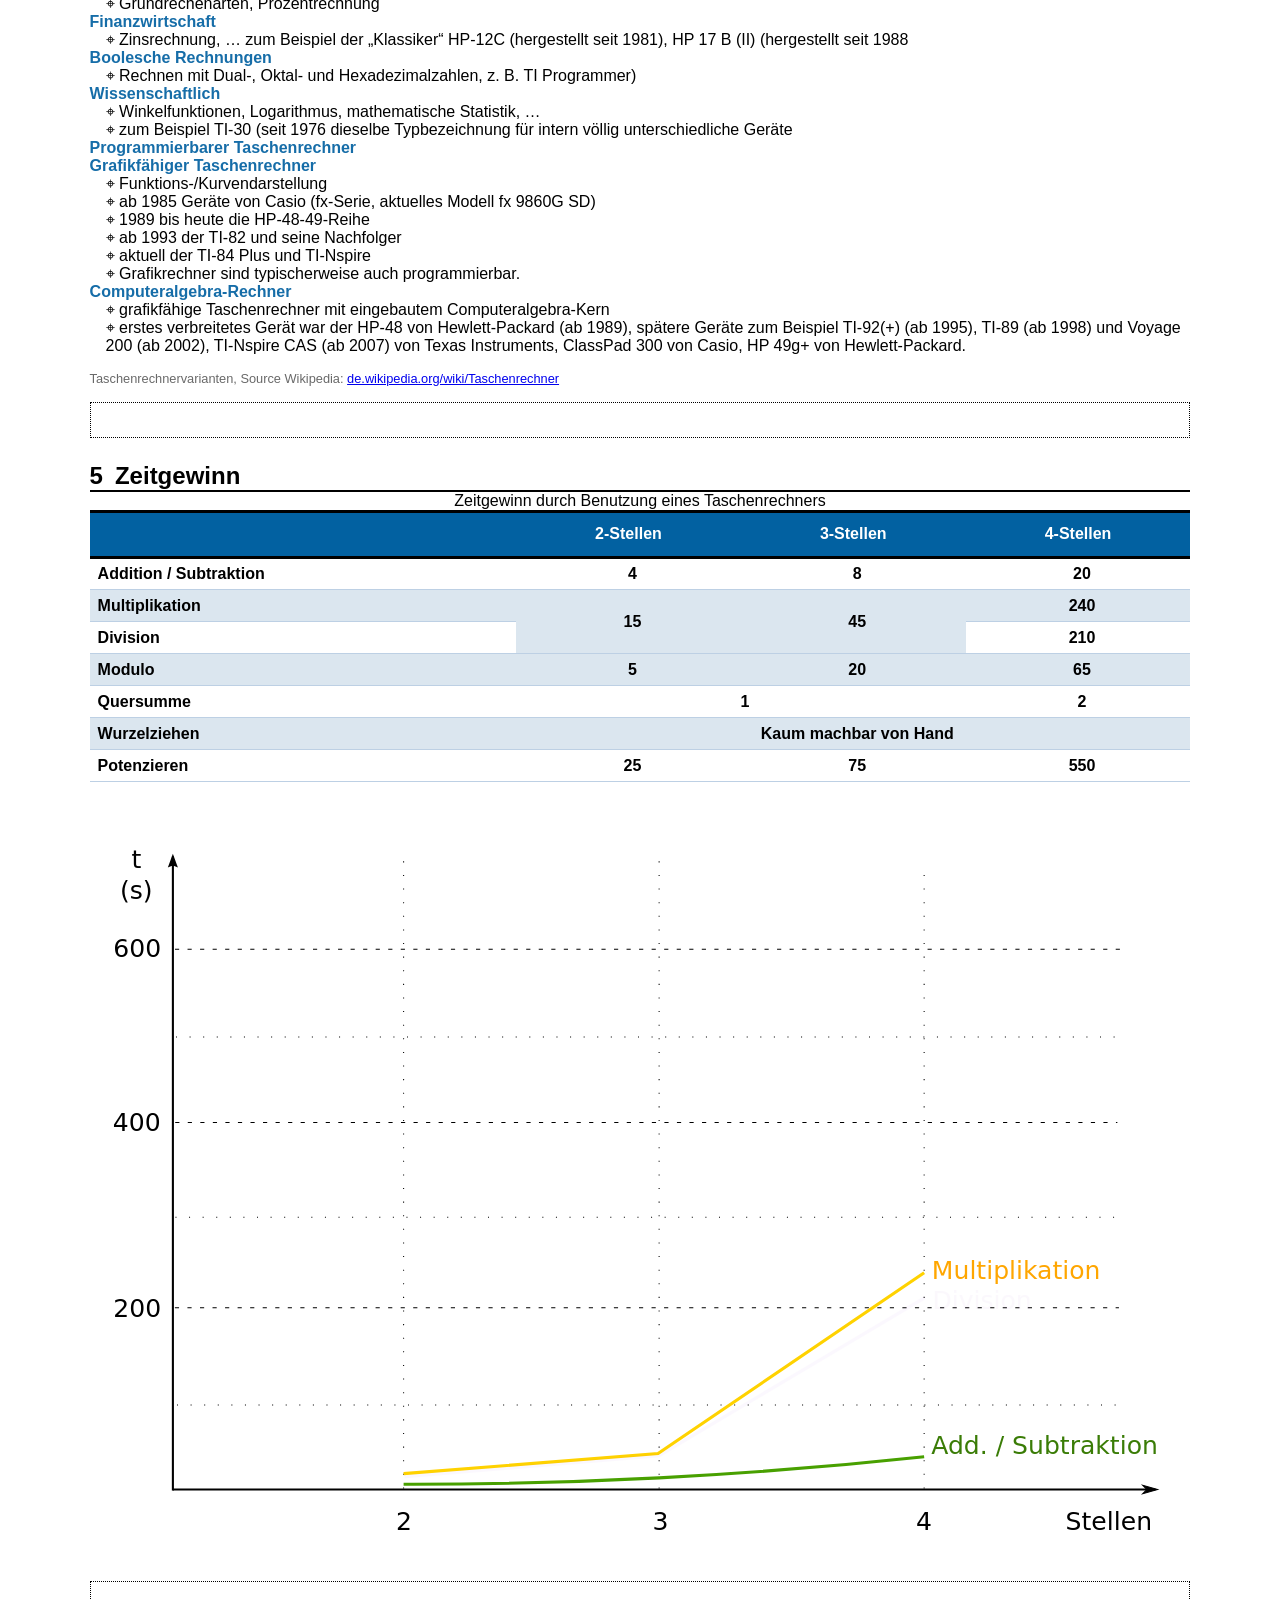
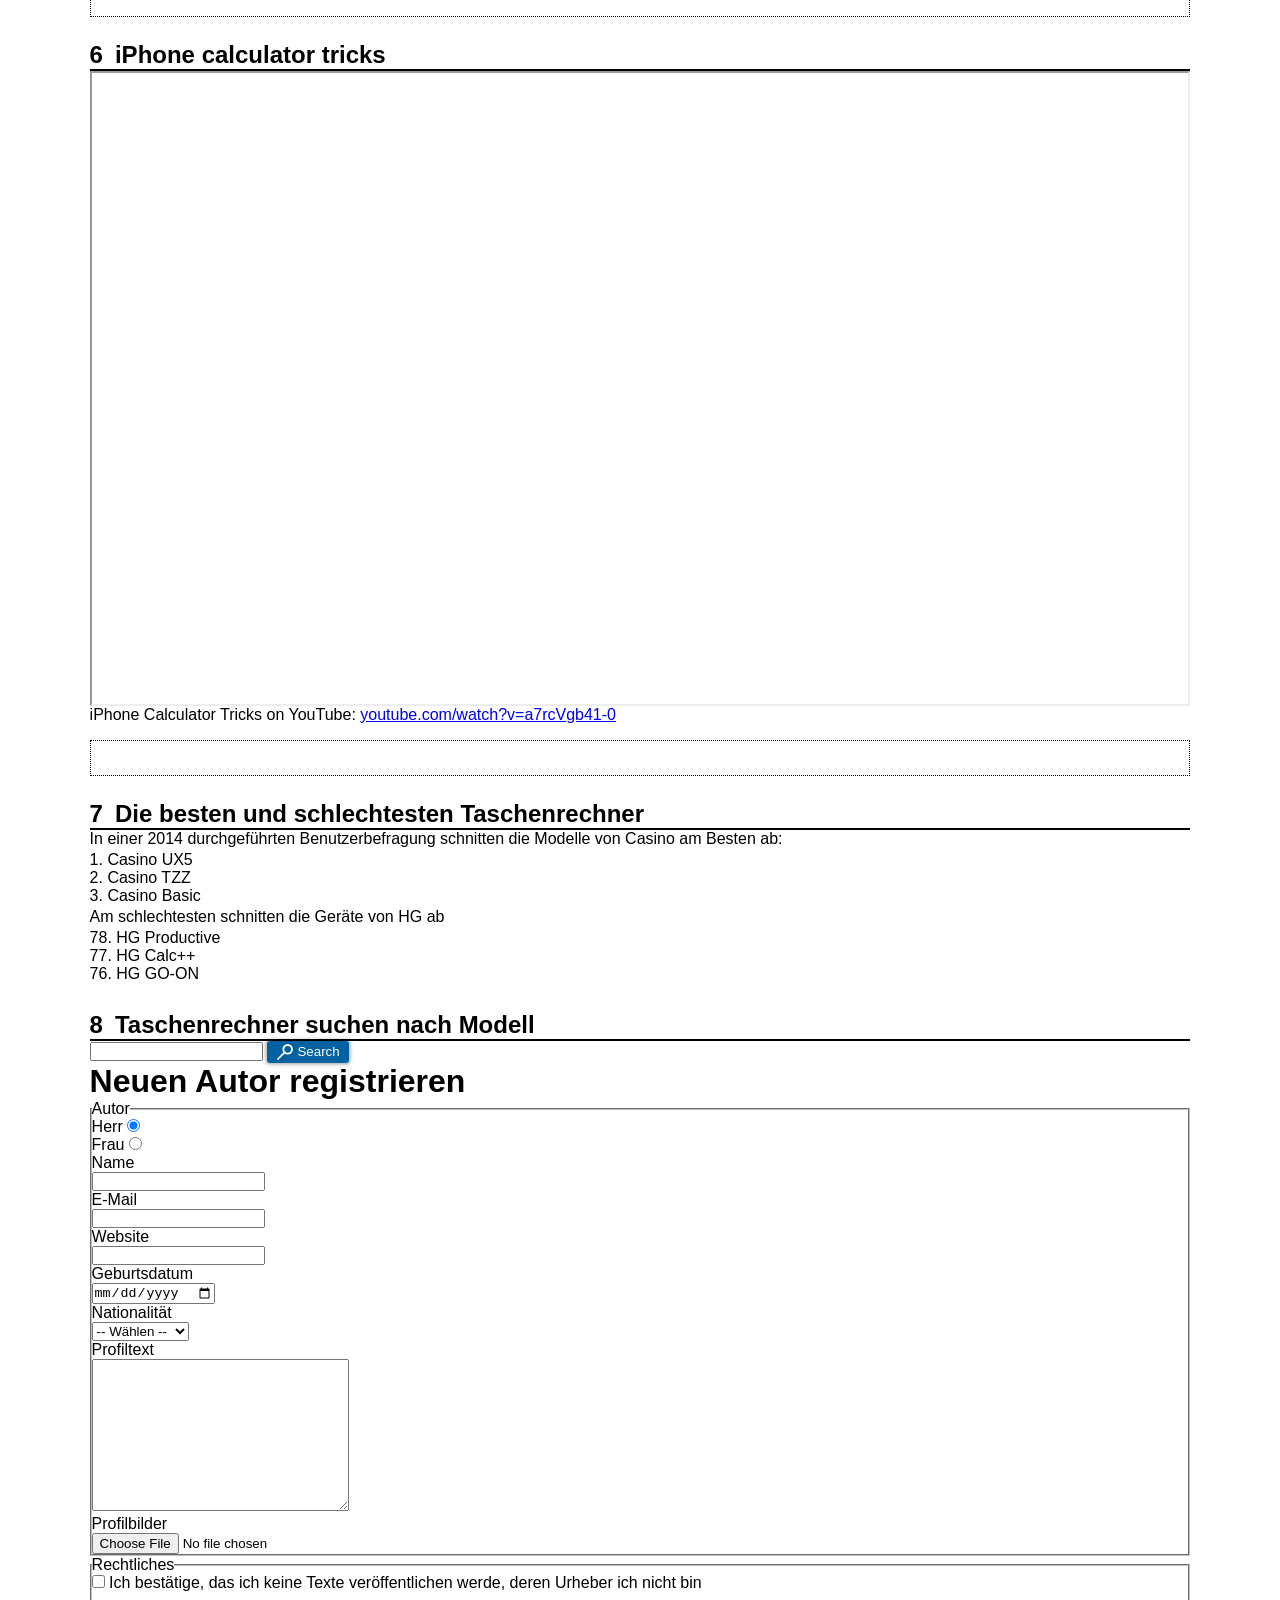
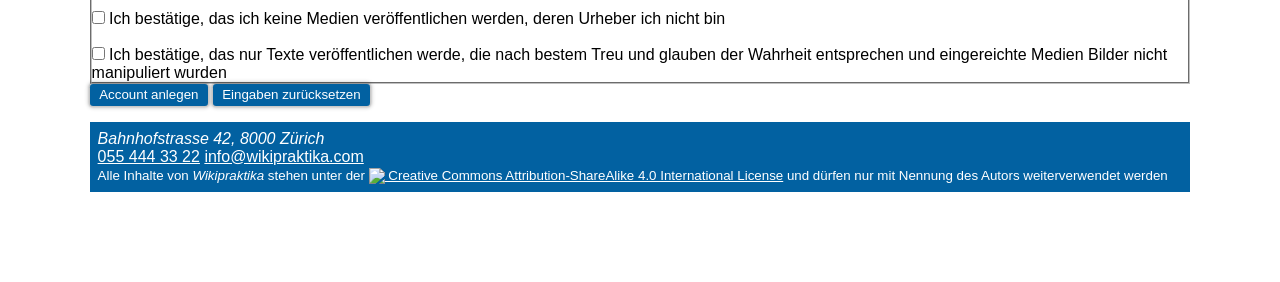
==== commit 22cb40f8: "added search suggestions, made form fields required, styled the butoon a little more" ====
--- a/template/index.html
+++ b/template/index.html
@@ -318,7 +318,18 @@
             <section>
                 <h3>Taschenrechner suchen nach Modell</h3>
                 <form>
-                    <input type="text">
+                    <datalist id="calc-suggestions">
+                        <option value="Mexico Instrument TI 30">Mexico Instrument TI 30</option>
+                        <option value="Mexico Instrument TI 32">Mexico Instrument TI 32</option>
+                        <option value="Mexico Instrument D*D">Mexico Instrument D*D</option>
+                        <option value="Casino UX5">Casino UX5</option>
+                        <option value="Casino TZZ">Casino TZZ</option>
+                        <option value="Casino Basic">Casino Basic</option>
+                        <option value="HG Productive">HG Productive</option>
+                        <option value="HG Calc++">HG Calc++</option>
+                        <option value="HG GO-ON">HG GO-ON</option>
+                    </datalist>
+                    <input type="text" list="calc-suggestions">
                     <button type="submit" name="search" id="search">Search</button>
                 </form>
             </section>
@@ -329,15 +340,15 @@
                     <label for="male">Herr</label>
                     <input type="radio" name="gender" id="male" value="male" checked><br>
                     <label for="female">Frau</label>
-                    <input type="radio" name="gender" id="female" value="female" checked><br>
+                    <input type="radio" name="gender" id="female" value="female"><br>
                     <label for="name">Name</label><br>
-                    <input type="text" id="name" name="name"><br>
+                    <input type="text" id="name" name="name" required><br>
                     <label for="email">E-Mail</label><br>
-                    <input type="email" id="email" name="email"><br>
+                    <input type="email" id="email" name="email" required><br>
                     <label for="website">Website</label><br>
-                    <input type="url" id="website" name="name"><br>
+                    <input type="url" id="website" name="website" required><br>
                     <label for="dob">Geburtsdatum</label><br>
-                    <input type="date" id="dob" name="dob"><br>
+                    <input type="date" id="dob" name="dob" required><br>
                     <label for="nationality">Nationalität</label><br>
                     <select name="nationality" id="nationality">
                         <option value="" selected>-- Wählen --</option>
@@ -354,11 +365,11 @@
                 </fieldset>
                 <fieldset>
                     <legend>Rechtliches</legend>
-                    <input type="checkbox" name="copyright-text" id="copyright-text">
+                    <input type="checkbox" name="copyright-text" id="copyright-text" required>
                     <label for="copyright-text">Ich bestätige, das ich keine Texte veröffentlichen werde, deren Urheber ich nicht bin</label><br><br>
-                    <input type="checkbox" name="copyright-media" id="copyright-media">
+                    <input type="checkbox" name="copyright-media" id="copyright-media" required>
                     <label for="copyright-media">Ich bestätige, das ich keine Medien veröffentlichen werden, deren Urheber ich nicht bin</label><br><br>
-                    <input type="checkbox" name="ethics" id="ethics">
+                    <input type="checkbox" name="ethics" id="ethics" required>
                     <label for="ethics">Ich bestätige, das nur Texte veröffentlichen werde, die nach bestem Treu und glauben der Wahrheit entsprechen und eingereichte Medien Bilder nicht manipuliert wurden</label><br>
                 </fieldset>
             </form>
--- a/template/styles/styles.css
+++ b/template/styles/styles.css
@@ -287,6 +287,32 @@
     border-radius: .2rem;
 }
 
+button:hover {
+     background-color: #0261a1;
+     display: inline-block;
+     padding-left: .6rem;
+     padding-right: .6rem;
+     padding-top: .2rem;
+     padding-bottom: .2rem;
+     color: lightgray;
+     border: .1rem transparent;
+     box-shadow: 0 0 .1rem .1rem rgba(0, 0, 0, 0.15), 0 0 .2rem .2rem rgba(0, 0, 0, 0.1);
+     border-radius: .2rem;
+ }
+
+button:active {
+    background-color: #0261a1;
+    display: inline-block;
+    padding-left: .6rem;
+    padding-right: .6rem;
+    padding-top: .2rem;
+    padding-bottom: .2rem;
+    color: lightgray;
+    border: .1rem transparent;
+    box-shadow: inset 0 0 0 .3em rgba(0, 0, 0, .1), inset 0 0 0 .5em rgba(0, 0, 0, .2);
+    border-radius: .2rem;
+}
+
 #search::before {
     background-image: url("../../media/icon-search.svg");
     background-repeat: no-repeat;
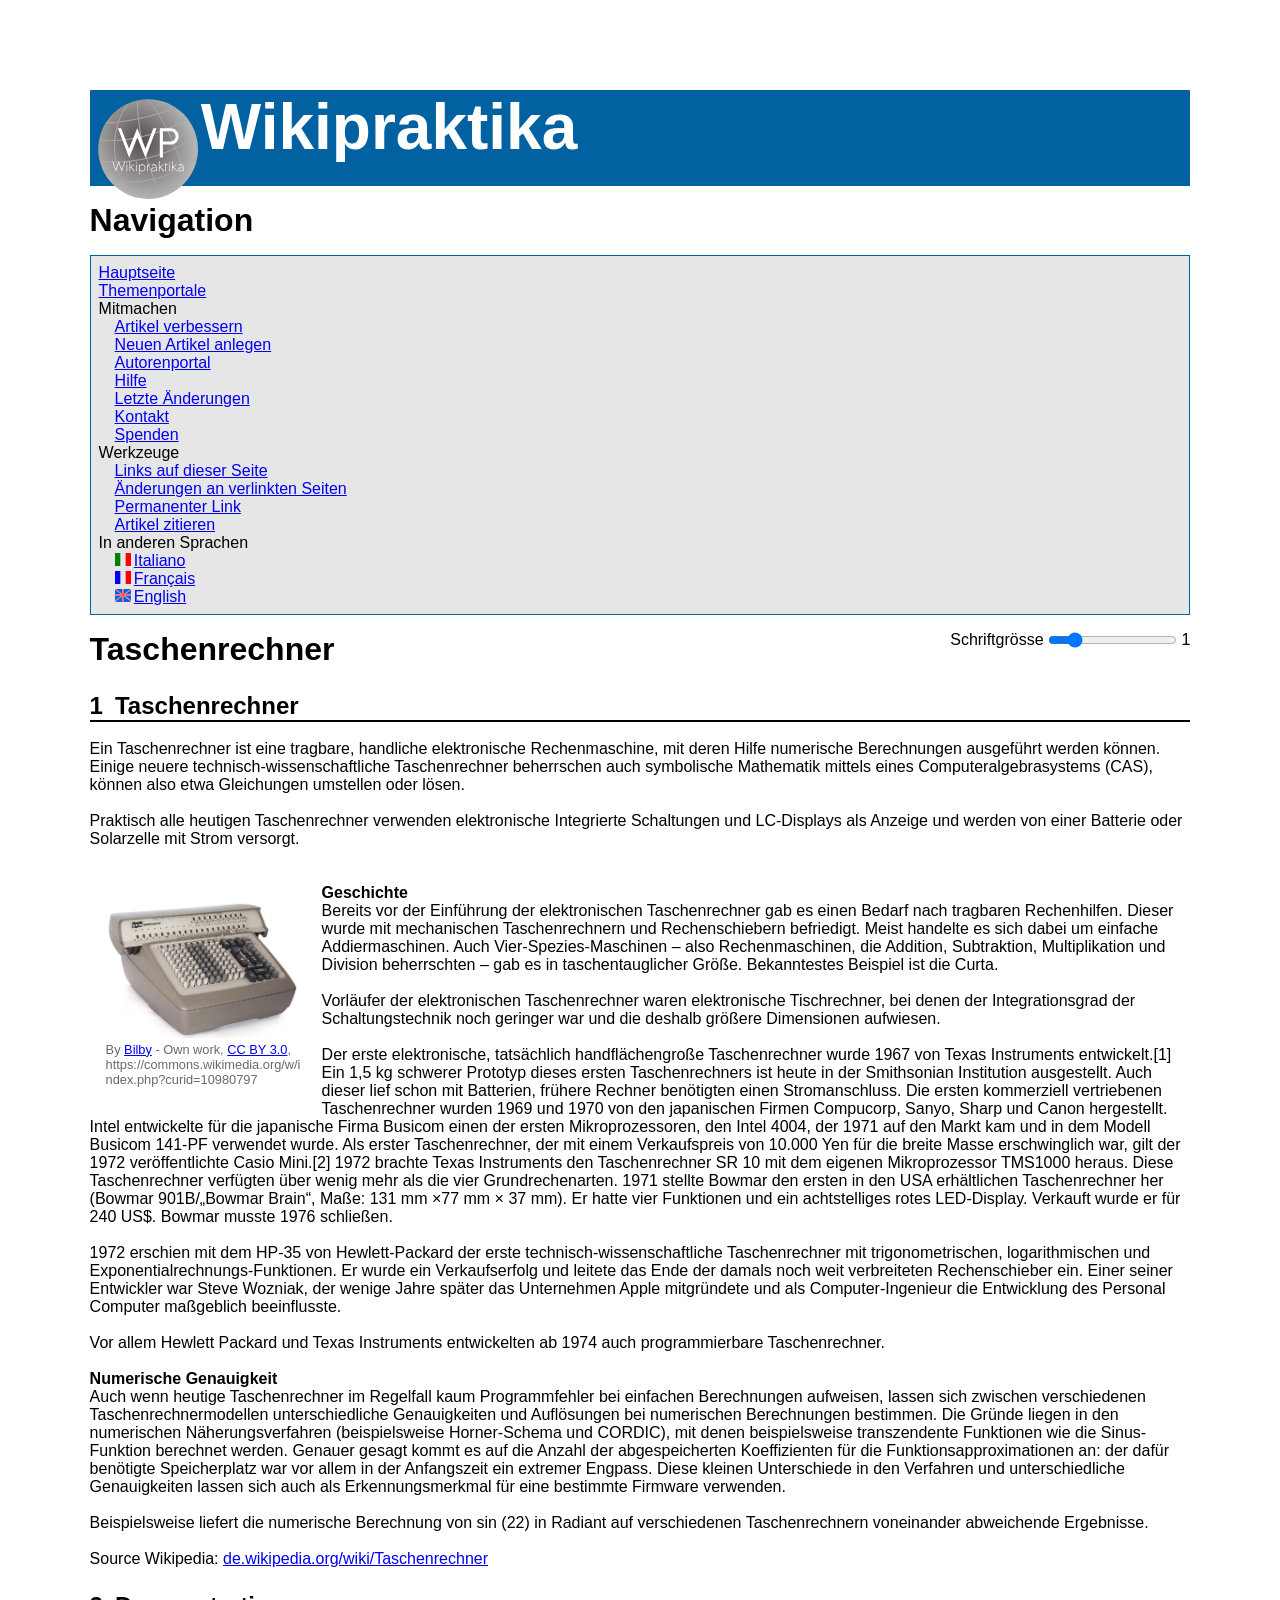
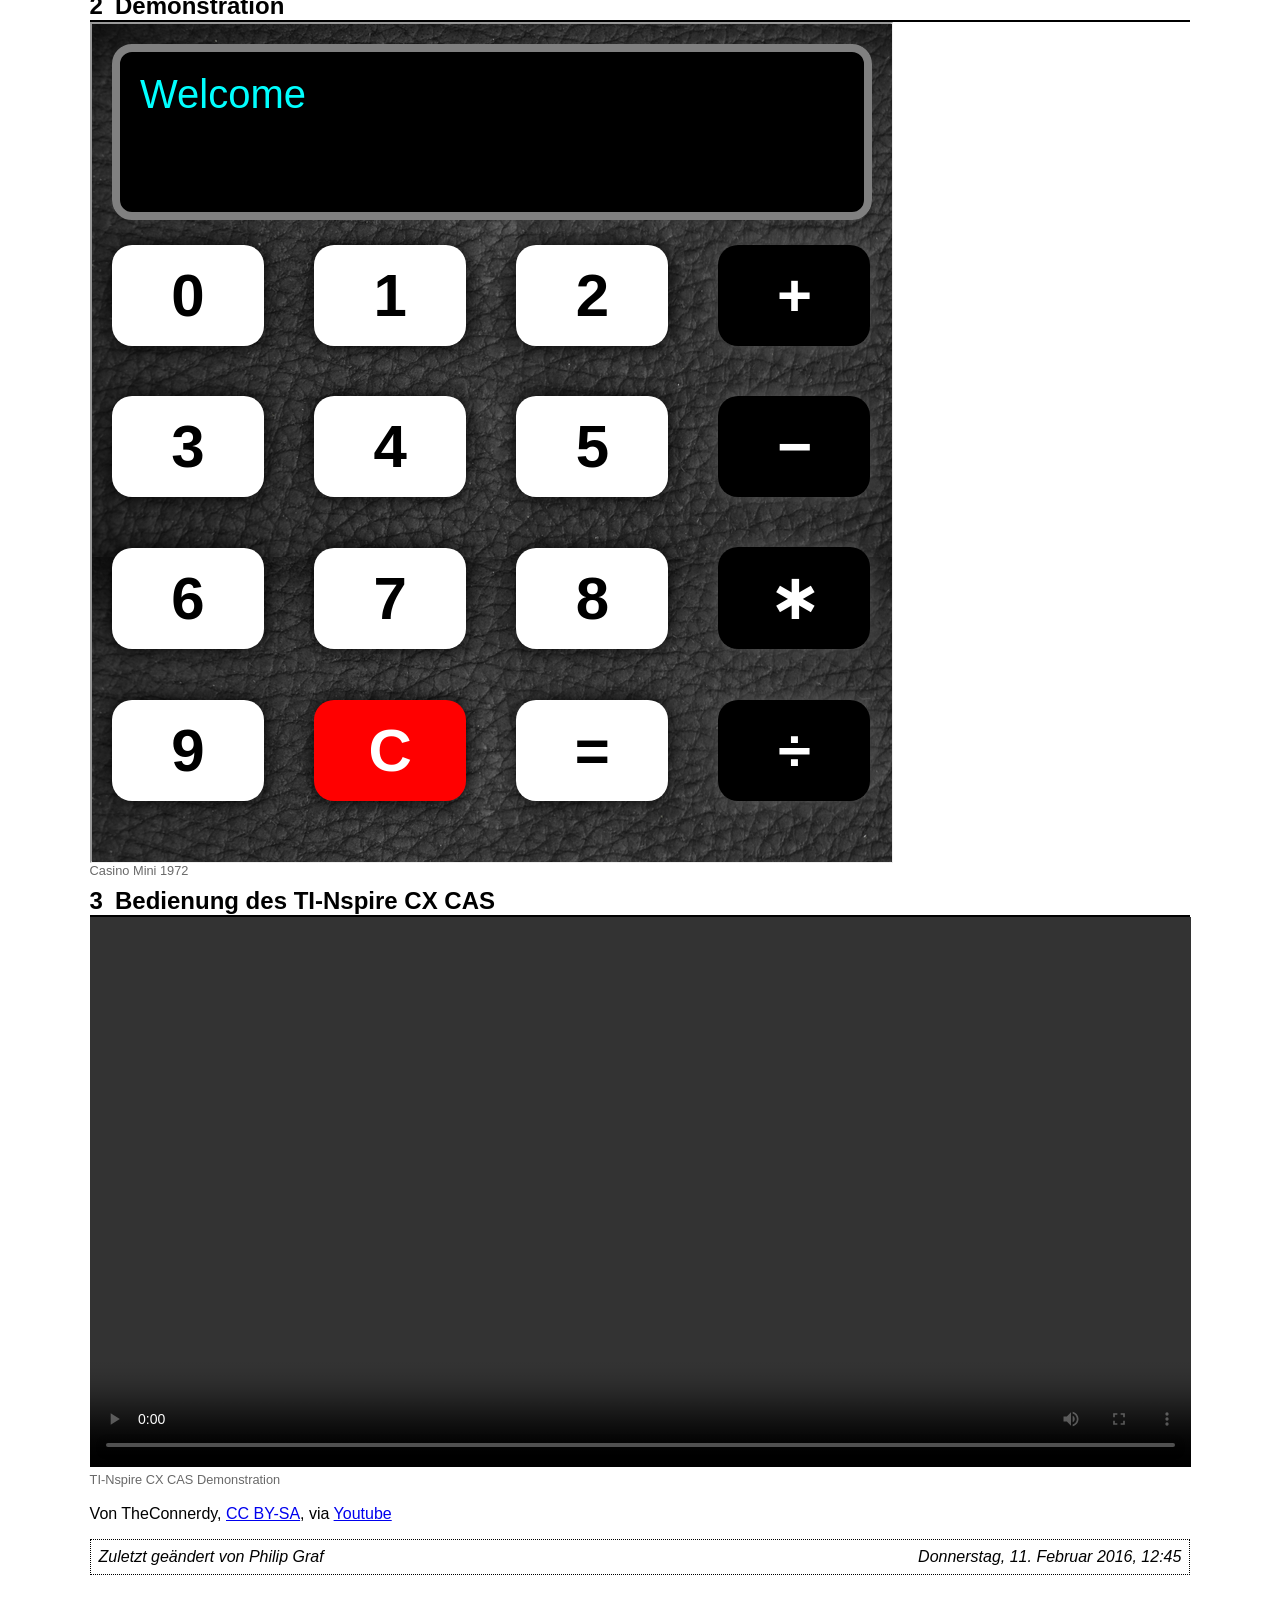
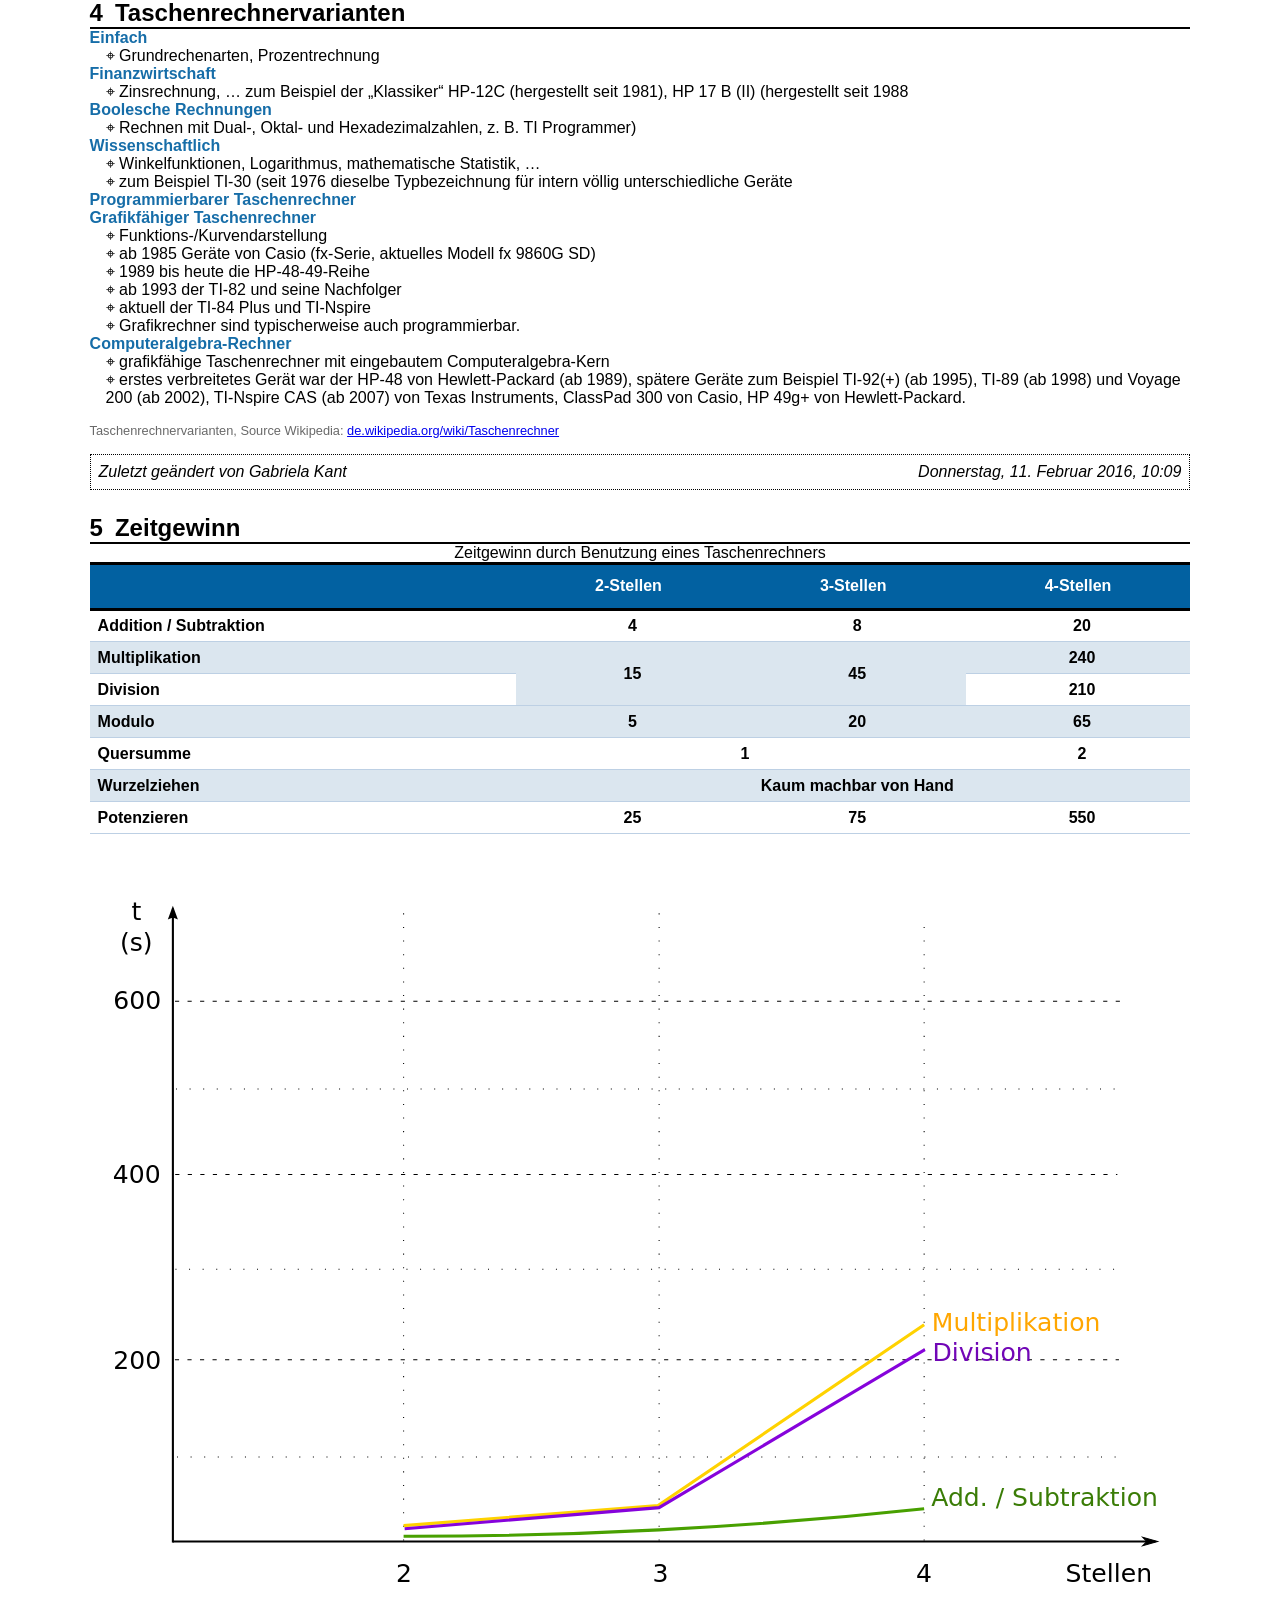
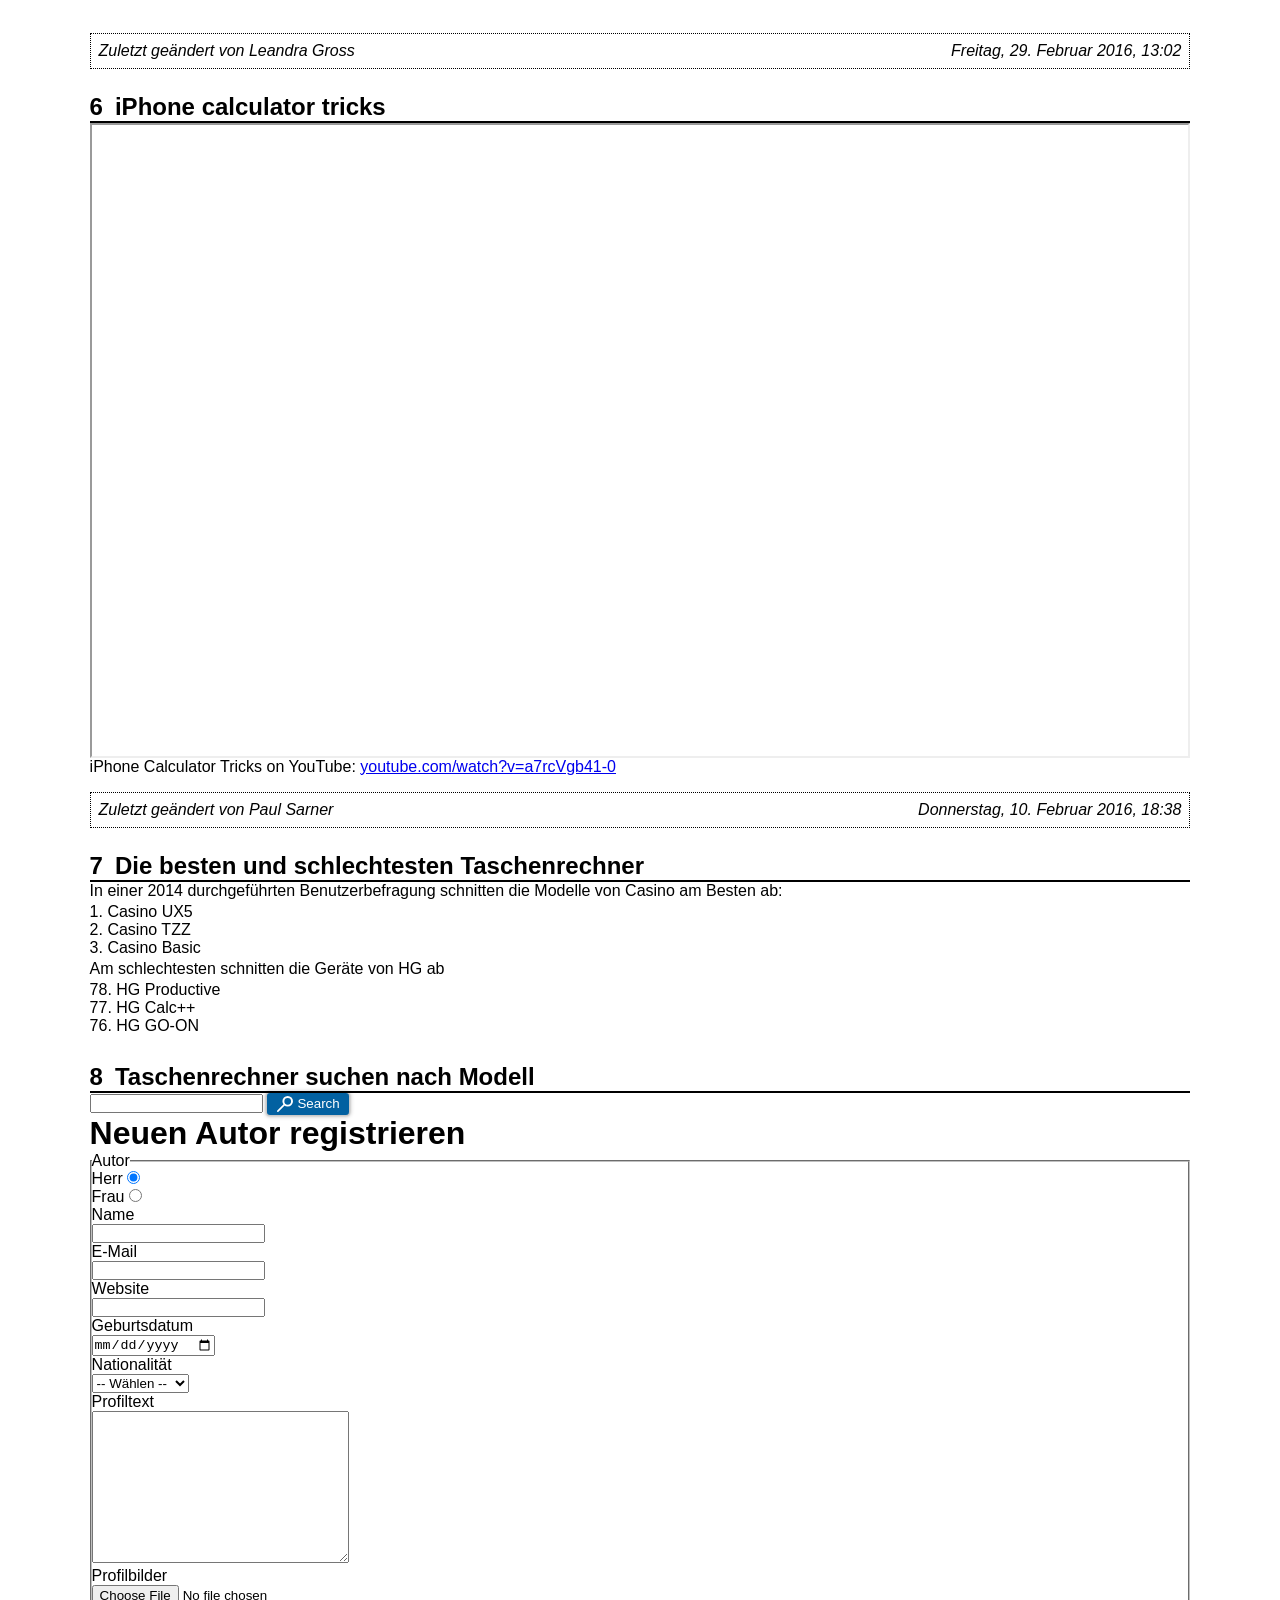
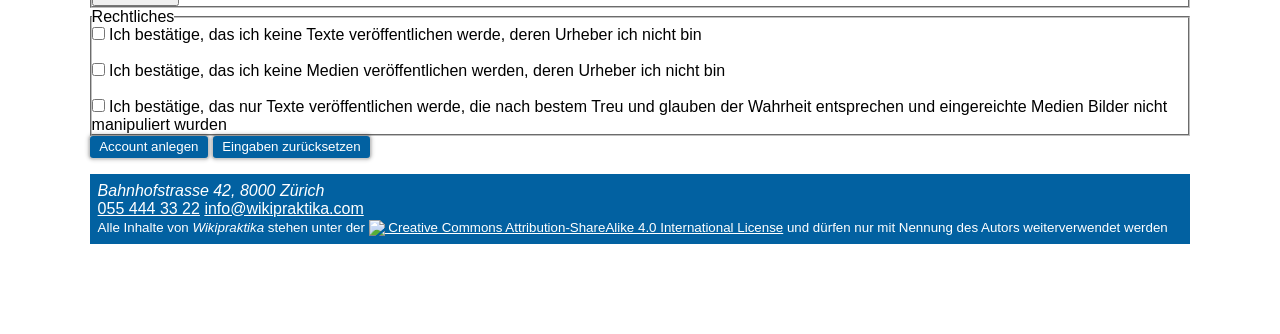
==== commit 50d80b3e: "Fixed coloring of section footers, added section footer where it was missing" ====
--- a/template/index.html
+++ b/template/index.html
@@ -164,8 +164,10 @@
                 </figure>
 
                 <p class="source">Von TheConnerdy, <a href="http://creativecommons.org/licenses/by-sa/3.0">CC BY-SA</a>, via <a href="https://www.youtube.com/watch?v=6gKkz4VkSgk">Youtube</a></p>
-
-            </section>
+                <footer>
+                    <p>Zuletzt geändert von Philip Graf</p>
+                    <time datetime="2016-02-11 12:45">Donnerstag, 11. Februar 2016, 12:45</time>
+                </footer>            </section>
             <section>
                 <h3>Taschenrechnervarianten</h3>
                 <figure>
--- a/template/styles/styles.css
+++ b/template/styles/styles.css
@@ -133,6 +133,7 @@
 
 section footer {
     display: flex;
+    color: black;
     font-style: italic;
     background: transparent;
     border: .1em dotted black;
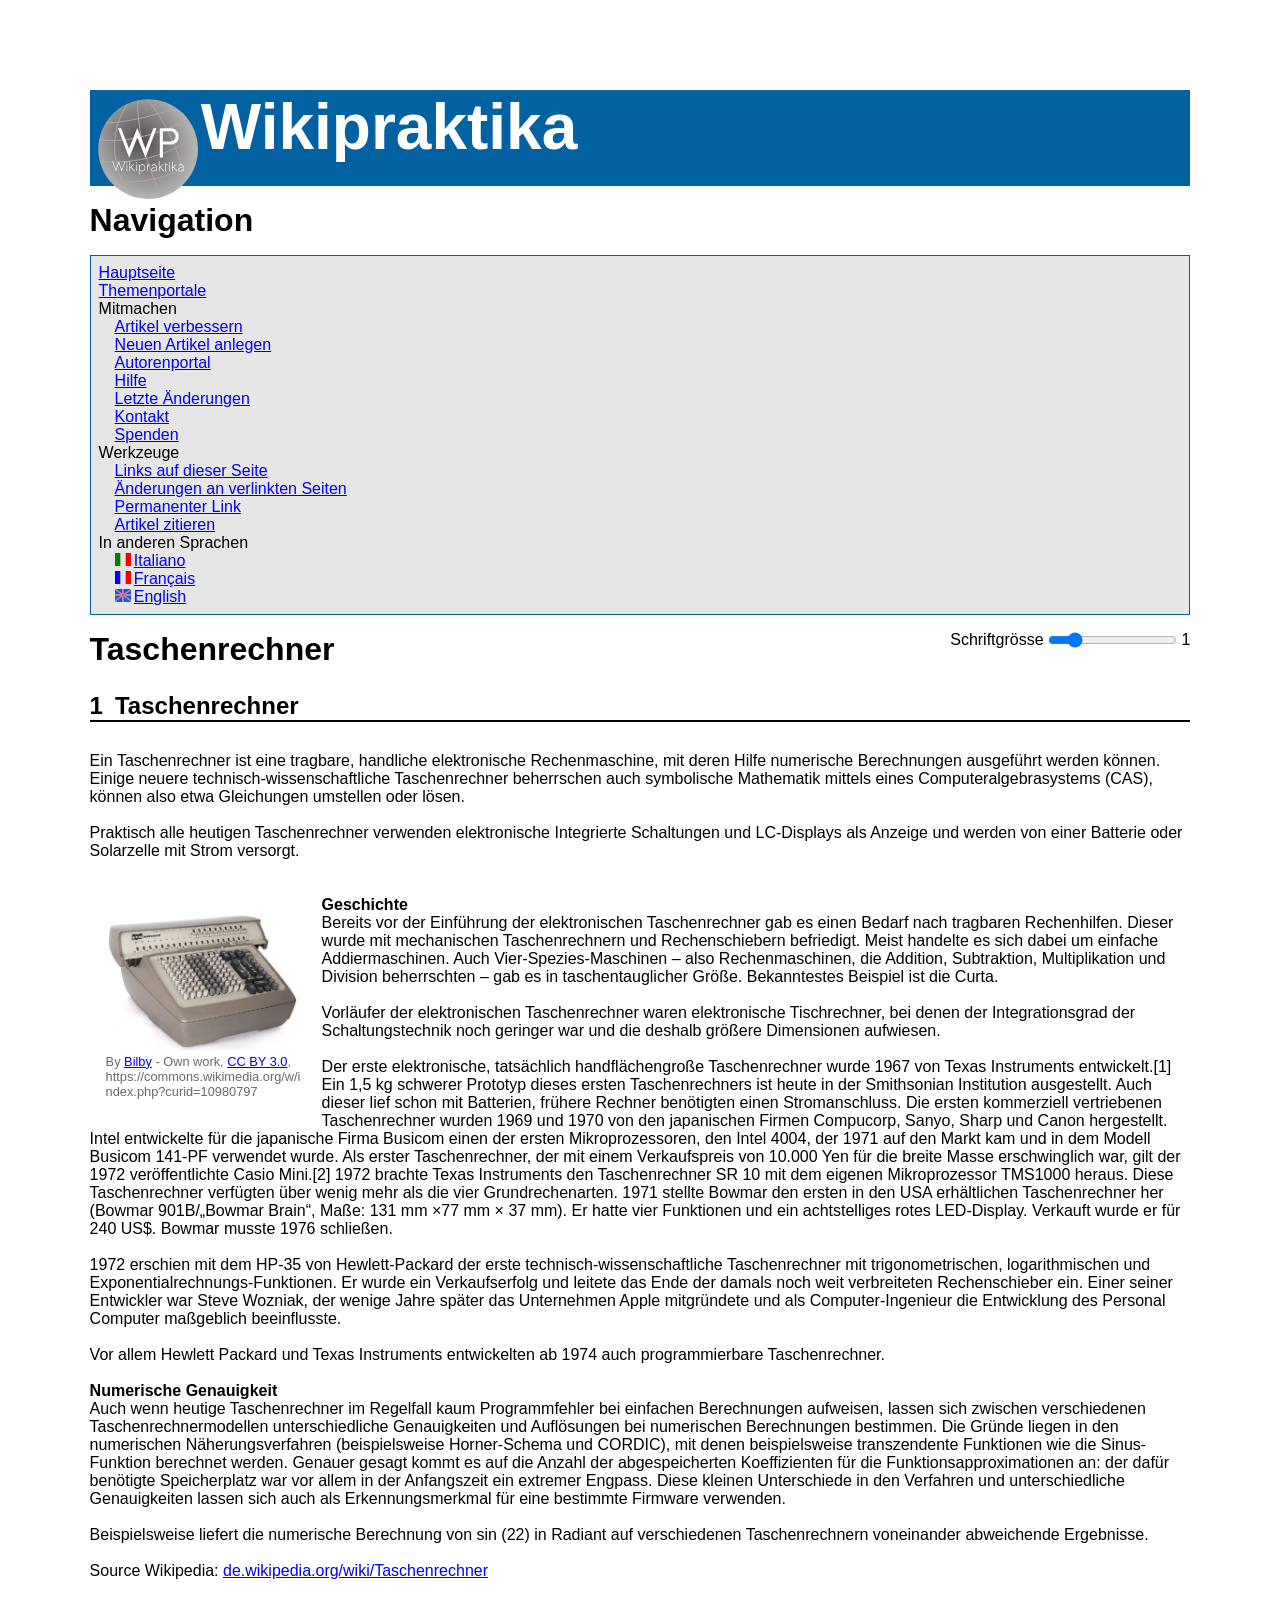
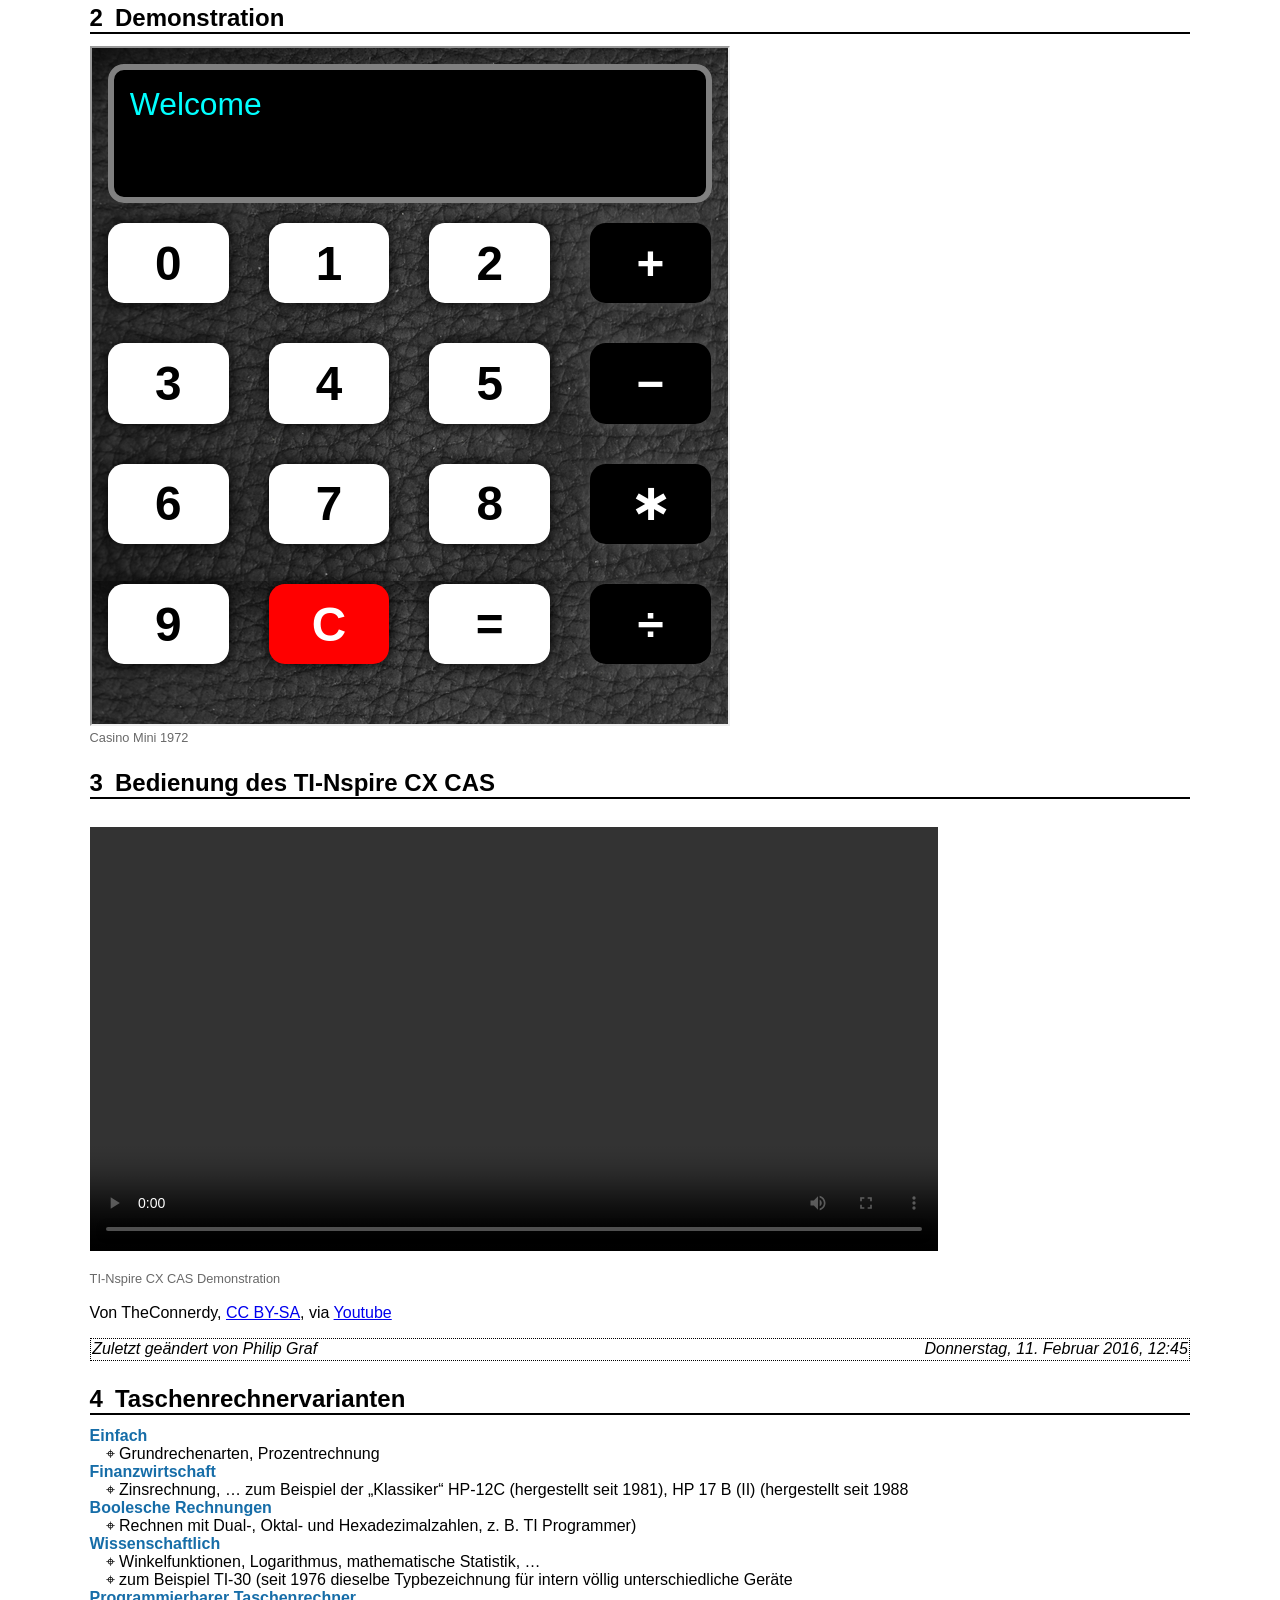
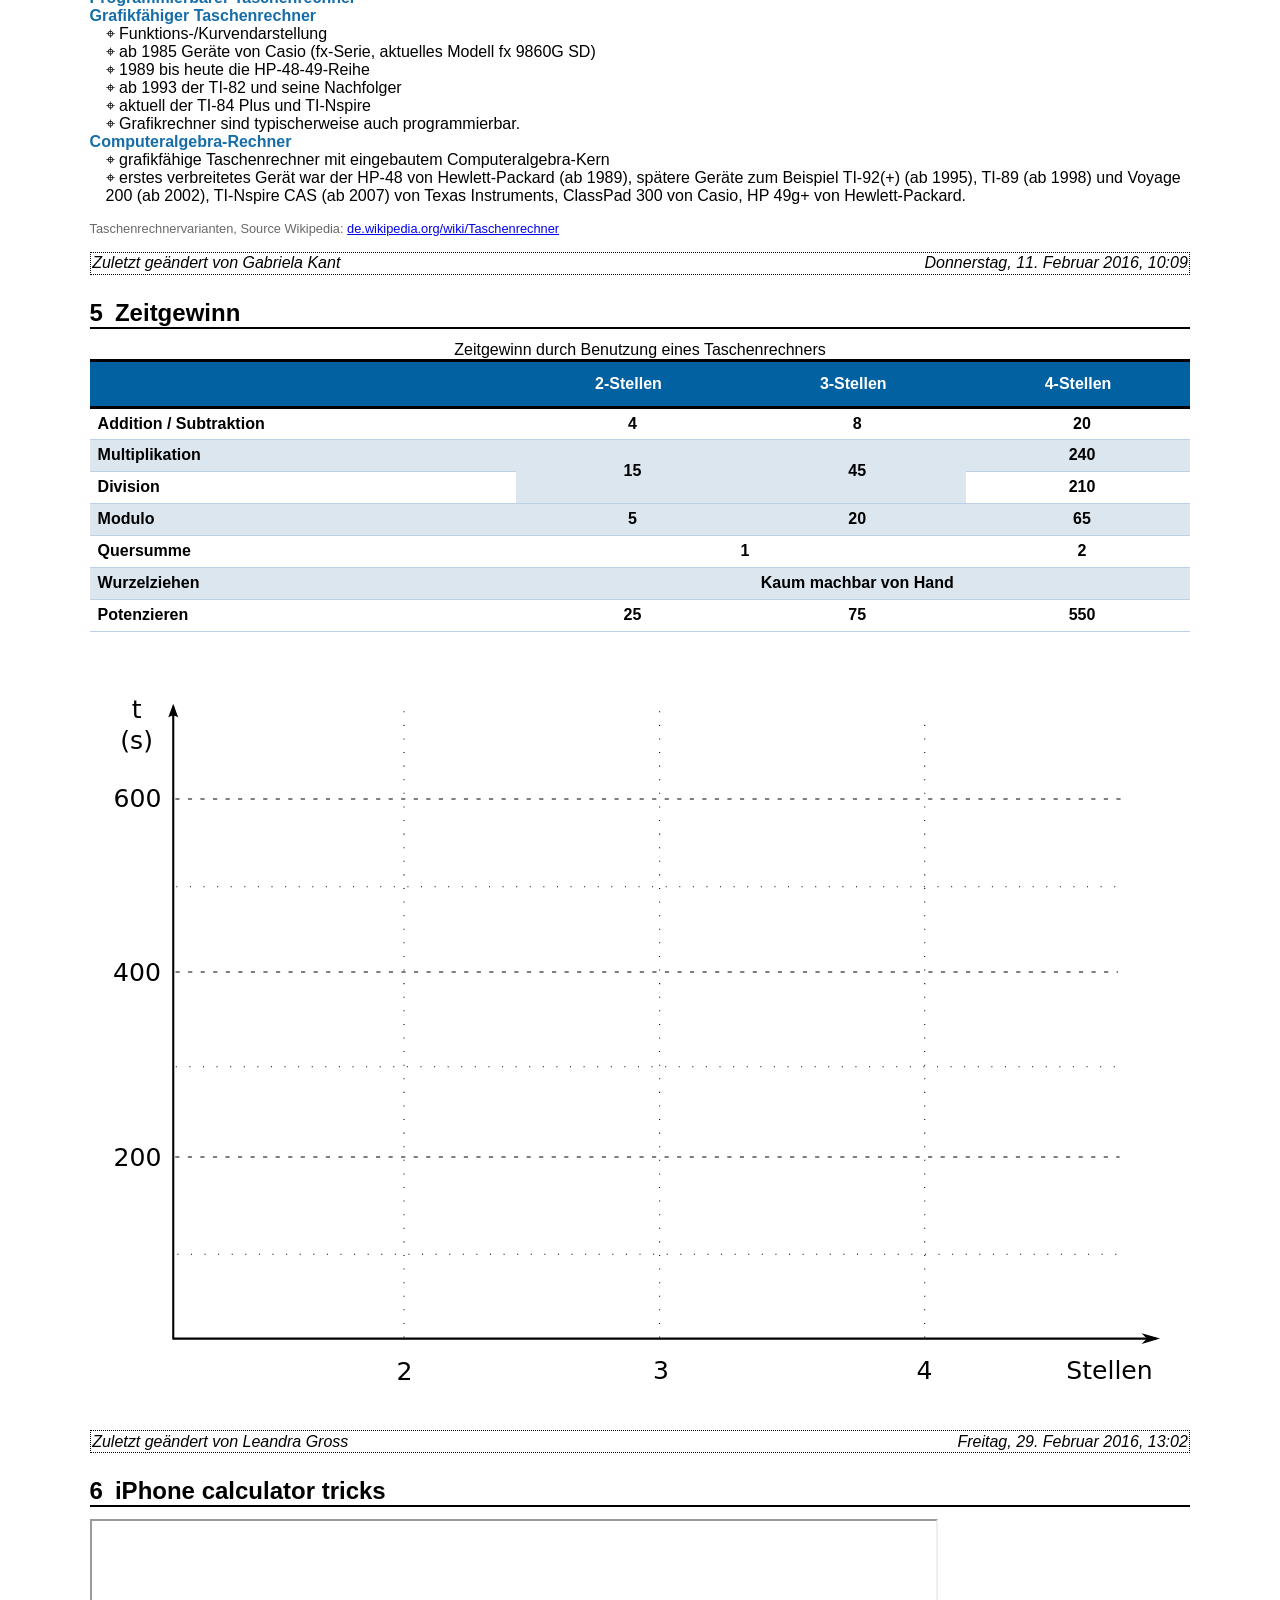
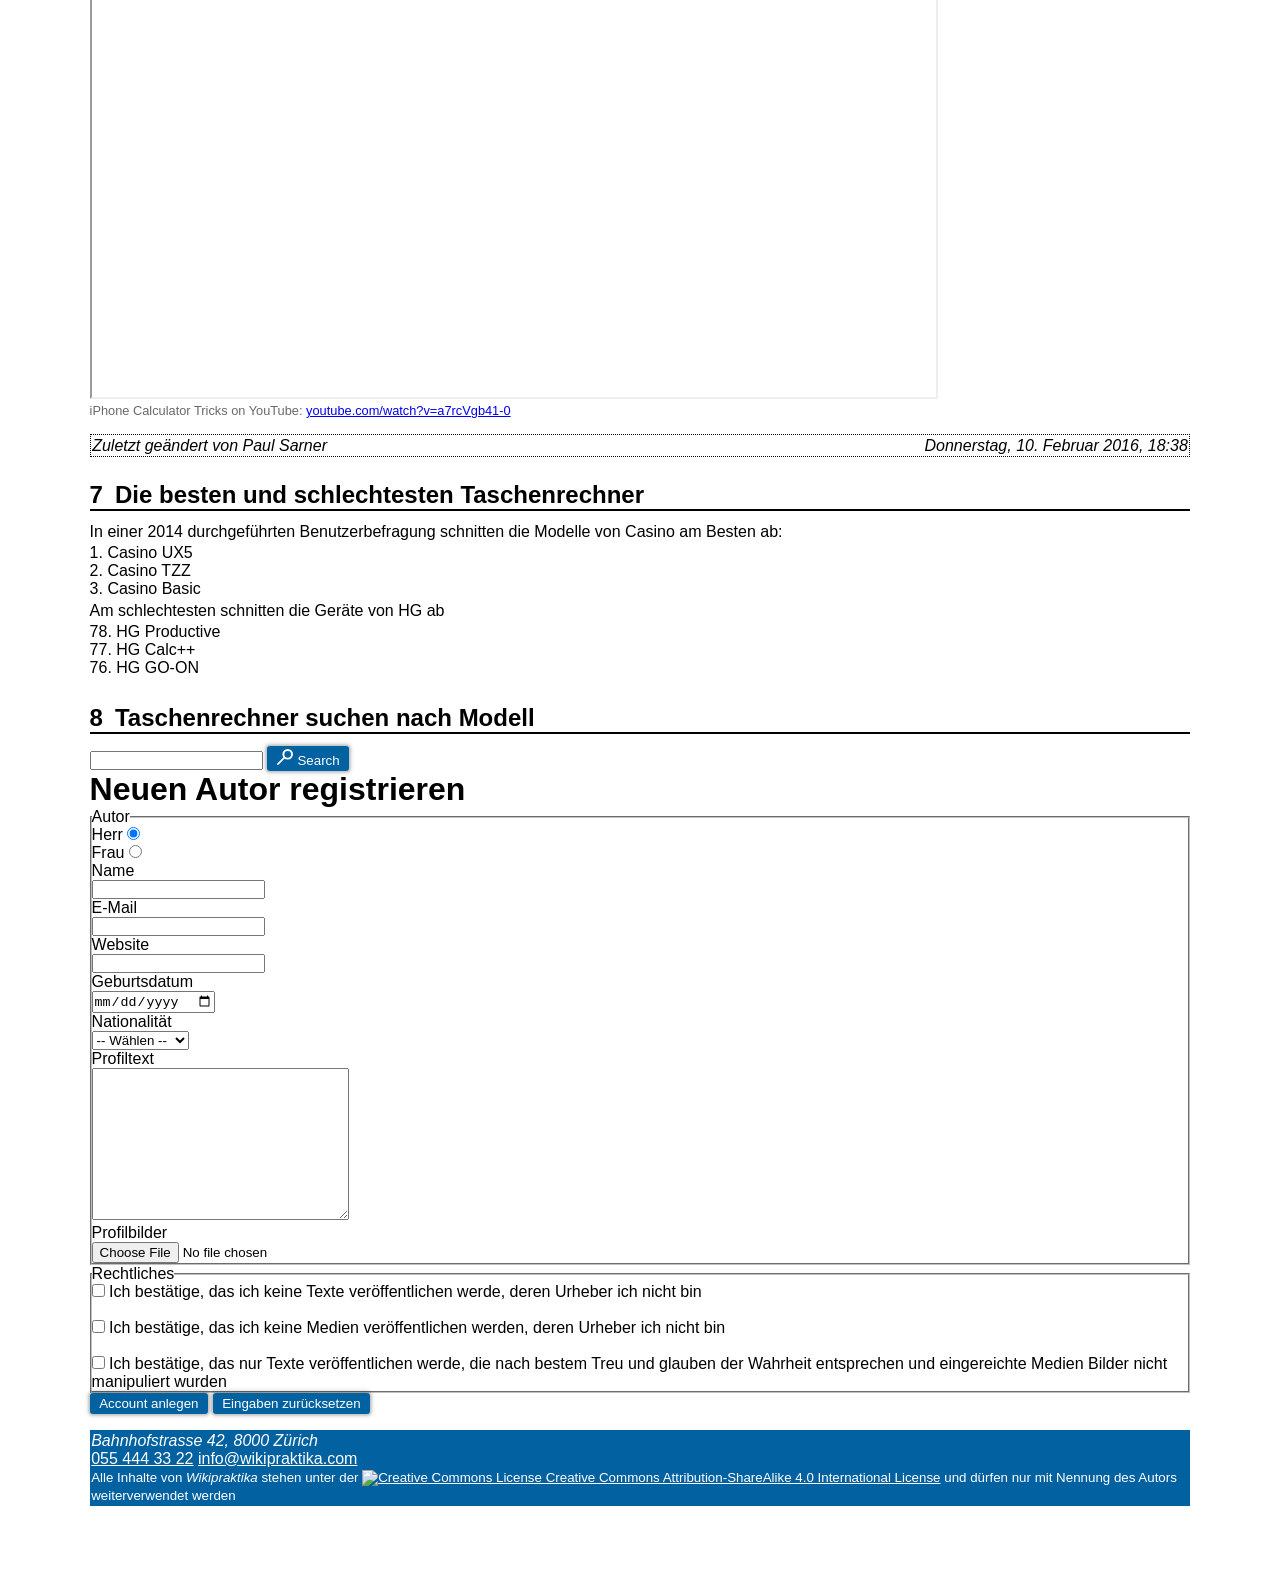
==== commit b5a25c4b: "Added meta data, validated html, modified embedded items" ====
--- a/template/index.html
+++ b/template/index.html
@@ -3,15 +3,18 @@
 	<head>
 		<meta charset="UTF-8">
 		<title>Wikipraktika | Taschenrechner - tragbare, handliche elektronische Rechenmaschine</title>
-
-		<!-- TODO: author, publisher, description, bookmark icon -->
-
+		<meta name="author" content="Wikipraktika">
+        <meta name="publisher" content="Wikipraktika">
+        <meta name="description" content="Taschenrechner: tragbare, handliche elektronische Rechenmaschine">
+        <meta name="publisher" content="Wikipraktika">
+        <meta name="keywords" content="Taschenrechner,elektronische Rechenmaschine">
+        <link rel="icon" href="../media/icon-wikipraktika.png" type="image/png">
 		<link rel="stylesheet" type="text/css" href="./styles/styles.css">
 	</head>
 	<body>
 		<header>
             <div class="background">
-			    <img src="../media/logo-wikipraktika.svg">
+			    <img src="../media/logo-wikipraktika.svg" alt="Wikipraktika Logo">
 			    <h1>Wikipraktika</h1>
             </div>
 		</header>
@@ -71,10 +74,12 @@
                     LC-Displays als Anzeige und werden von einer Batterie oder Solarzelle mit Strom versorgt.
                 </p>
                 <br><br>
-                <figure id="marchant-calculator">
-                    <img src="../media/900px-SCM_Marchant_calculator.jpg">
-                    <figcaption>By <a href="http://commons.wikimedia.org/wiki/User:Bilby">Bilby</a> - Own work, <a href="http://creativecommons.org/licenses/by/3.0">CC BY 3.0</a>, https://commons.wikimedia.org/w/index.php?curid=10980797</figcaption>
-                </figure>
+                <aside>
+                    <figure id="marchant-calculator">
+                        <img src="../media/900px-SCM_Marchant_calculator.jpg">
+                        <figcaption>By <a href="http://commons.wikimedia.org/wiki/User:Bilby">Bilby</a> - Own work, <a href="http://creativecommons.org/licenses/by/3.0">CC BY 3.0</a>, https://commons.wikimedia.org/w/index.php?curid=10980797</figcaption>
+                    </figure>
+                </aside>
                 <h4>
                     Geschichte
                 </h4>
@@ -146,7 +151,7 @@
                 <h3>Demonstration</h3>
                 <div id="calc-demo">
                     <figure>
-                        <iframe title="Calculator demonstration" src="../template/calculator/index.html"></iframe>
+                        <iframe width="640" height="680" title="Calculator demonstration" src="../template/calculator/index.html"></iframe>
                         <figcaption>Casino Mini 1972</figcaption>
                     </figure>
                 </div>
@@ -154,14 +159,14 @@
             <section>
                 <h3>Bedienung des TI-Nspire CX CAS</h3>
                 <figure>
-                    <video width="100%" height="100%" controls>
-                        <source src="../media/TI-Nspire CX CAS 3D Model.mp4" type="video/mp4">
-                        <source src="../media/TI-Nspire CX CAS 3D Model.webm" type="video/webm">
+                    <video id="calc-usage" width="848" height="480" controls>
+                        <source src="../media/TI-Nspire%20CX%20CAS%203D%20Model.mp4" type="video/mp4">
+                        <source src="../media/TI-Nspire%20CX%20CAS%203D%20Model.webm" type="video/webm">
                         <track src="../media/ti-nspire-subtitles.en.vtt" kind="subtitles" srclang="en" label="English">
                     </video>
                     <figcaption>TI-Nspire CX CAS Demonstration</figcaption>
-                    <br>
                 </figure>
+                <br>
 
                 <p class="source">Von TheConnerdy, <a href="http://creativecommons.org/licenses/by-sa/3.0">CC BY-SA</a>, via <a href="https://www.youtube.com/watch?v=6gKkz4VkSgk">Youtube</a></p>
                 <footer>
@@ -227,8 +232,7 @@
                         Hewlett-Packard.
                     </dd>
                 </dl>
-                <figcaption>Taschenrechnervarianten, Source Wikipedia: <a href="https://de.wikipedia
-                    .org/wiki/Taschenrechner">de.wikipedia.org/wiki/Taschenrechner</a></figcaption>
+                <figcaption>Taschenrechnervarianten, Source Wikipedia: <a href="https://de.wikipedia.org/wiki/Taschenrechner">de.wikipedia.org/wiki/Taschenrechner</a></figcaption>
                 </figure>
                 <footer>
                     <p>Zuletzt geändert von Gabriela Kant</p>
@@ -283,7 +287,7 @@
                         <td>550</td>
                     </tr>
                 </table>
-                <img id="ts-animation" src="../media/zeitgewinn.svg">
+                <object id="ts-animation" data="../media/zeitgewinn.svg" role="img"></object>
                 <footer>
                     <p>Zuletzt geändert von Leandra Gross</p>
                     <time datetime="2016-02-29 13:02">Freitag, 29. Februar 2016, 13:02</time>
@@ -291,12 +295,12 @@
             </section>
             <section>
                 <h3>iPhone calculator tricks</h3>
-                <div class="youtubeWrapper">
-                    <iframe width="100%" height="auto" src="https://www.youtube.com/embed/a7rcVgb41-0"></iframe>
+                <div id="youtube-embed">
+                    <figure>
+                        <iframe width="848" height="480" src="https://www.youtube.com/embed/a7rcVgb41-0"></iframe>
+                        <figcaption>iPhone Calculator Tricks  on YouTube: <a href="https://www.youtube.com/watch?v=a7rcVgb41-0">youtube.com/watch?v=a7rcVgb41-0</a></figcaption>
+                    </figure>
                 </div>
-
-                <p>iPhone Calculator Tricks  on YouTube: <a href="https://www.youtube.com/watch?v=a7rcVgb41-0">youtube.com/watch?v=a7rcVgb41-0</a></p>
-
                 <footer>
                     <p>Zuletzt geändert von Paul Sarner</p>
                     <time datetime="2016-02-10 18:38">Donnerstag, 10. Februar 2016, 18:38</time>
@@ -385,7 +389,7 @@
                 <a href="tel:0554443322">055 444 33 22</a>
                 <a href="mailto:info@wikipraktika.com">info@wikipraktika.com</a>
             </address>
-            <small>Alle Inhalte von <em>Wikipraktika</em> stehen unter der <a href="http://creativecommons.org/licenses/by-sa/4.0/"><img src="http://mirrors.creativecommons.org/presskit/buttons/88x31/svg/by-sa.svg"><!--
+            <small>Alle Inhalte von <em>Wikipraktika</em> stehen unter der <a rel="license" href="http://creativecommons.org/licenses/by-sa/4.0/"><img src="http://mirrors.creativecommons.org/presskit/buttons/88x31/svg/by-sa.svg" alt="Creative Commons License"><!--
              --> Creative Commons Attribution-ShareAlike 4.0 International License</a> und dürfen nur mit Nennung des Autors weiterverwendet werden</small>
         </footer>
 	</body>
--- a/template/styles/styles.css
+++ b/template/styles/styles.css
@@ -40,23 +40,15 @@
 }
 
 #calc-demo {
-    height: 0;
-    position: relative;
-    padding-top: 1rem;
-    padding-bottom: 75%;
-}
-
-#calc-demo > figure > iframe {
-    position: absolute;
     top: 0;
     left: 0;
+    width: 100%;
     height: 100%;
-    width: 73%;
-}
-
-#calc-demo > figure > figcaption {
+    max-width: 72em;
+}
+
+#calc-demo ~ figcaption {
     position: inherit;
-    padding-top: 75%;
 }
 
 /* images */
@@ -118,7 +110,7 @@
 
 footer {
     color: white;
-    padding: .5em;
+    padding: .1em;
     margin-top: 1rem;
     background: #0261a1;
 }
@@ -131,8 +123,14 @@
     color: white;
 }
 
+section figure video {
+    padding-top: 1em;
+    padding-bottom: 1em;
+}
+
 section footer {
     display: flex;
+    padding: .1em;
     color: black;
     font-style: italic;
     background: transparent;
@@ -152,6 +150,7 @@
     font-size: x-large;
     border-bottom: .1em solid black;
     margin-top: 1em;
+    margin-bottom: .5em;
 }
 
 h3:before{
@@ -317,7 +316,6 @@
 #search::before {
     background-image: url("../../media/icon-search.svg");
     background-repeat: no-repeat;
-    float: left;
     display: inline-block;
     margin-right: .3rem;
     background-size: 100%;
@@ -335,17 +333,16 @@
 	padding: 0; margin: 0;
 }
 
-
-.youtubeWrapper {
-    position: relative;
-    padding-bottom: 56.25%; /* 16:9 */
-    padding-top: 1rem;
-    height: 0;
-}
-.youtubeWrapper iframe {
-    position: absolute;
+#calc-usage {
+    height: 100%;
+    width: 100%;
+    max-width: 848px;
+}
+
+#youtube-embed {
     top: 0;
     left: 0;
     width: 100%;
     height: 100%;
+    max-width: 848px;
 }
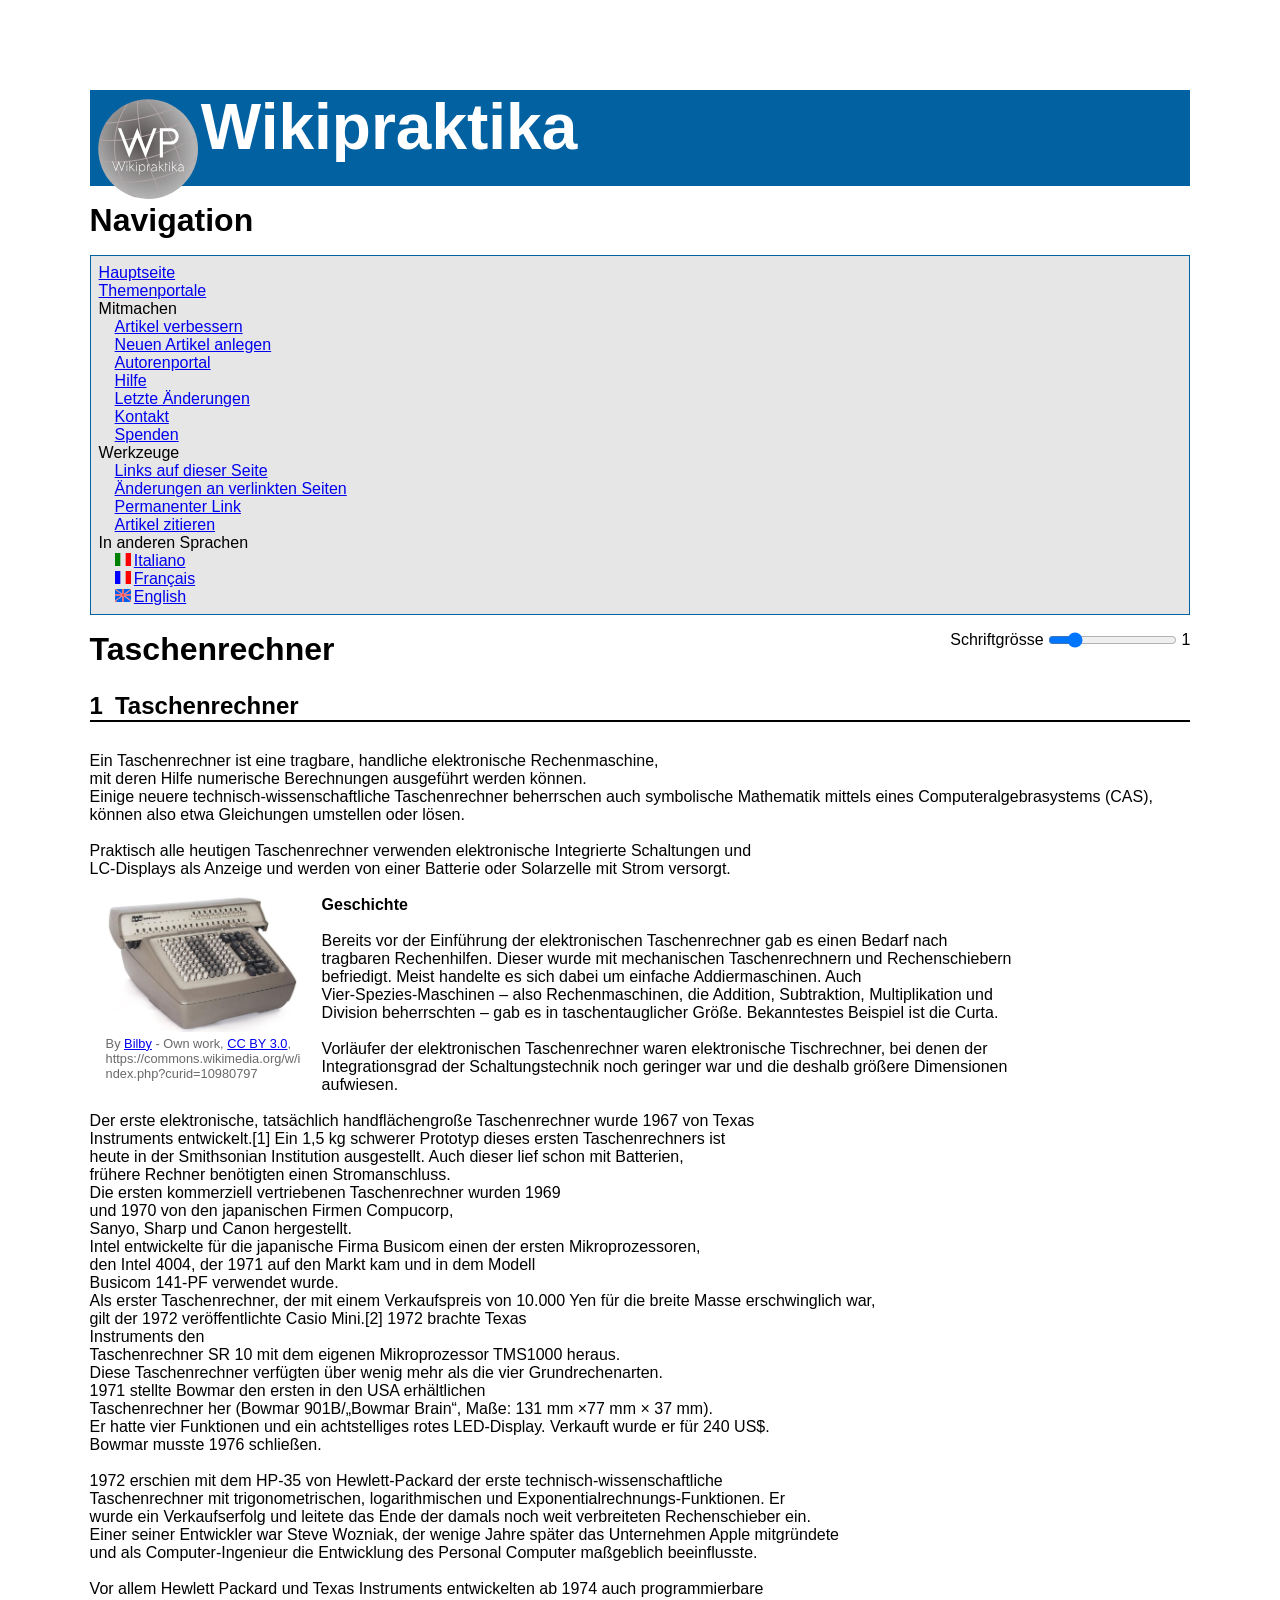
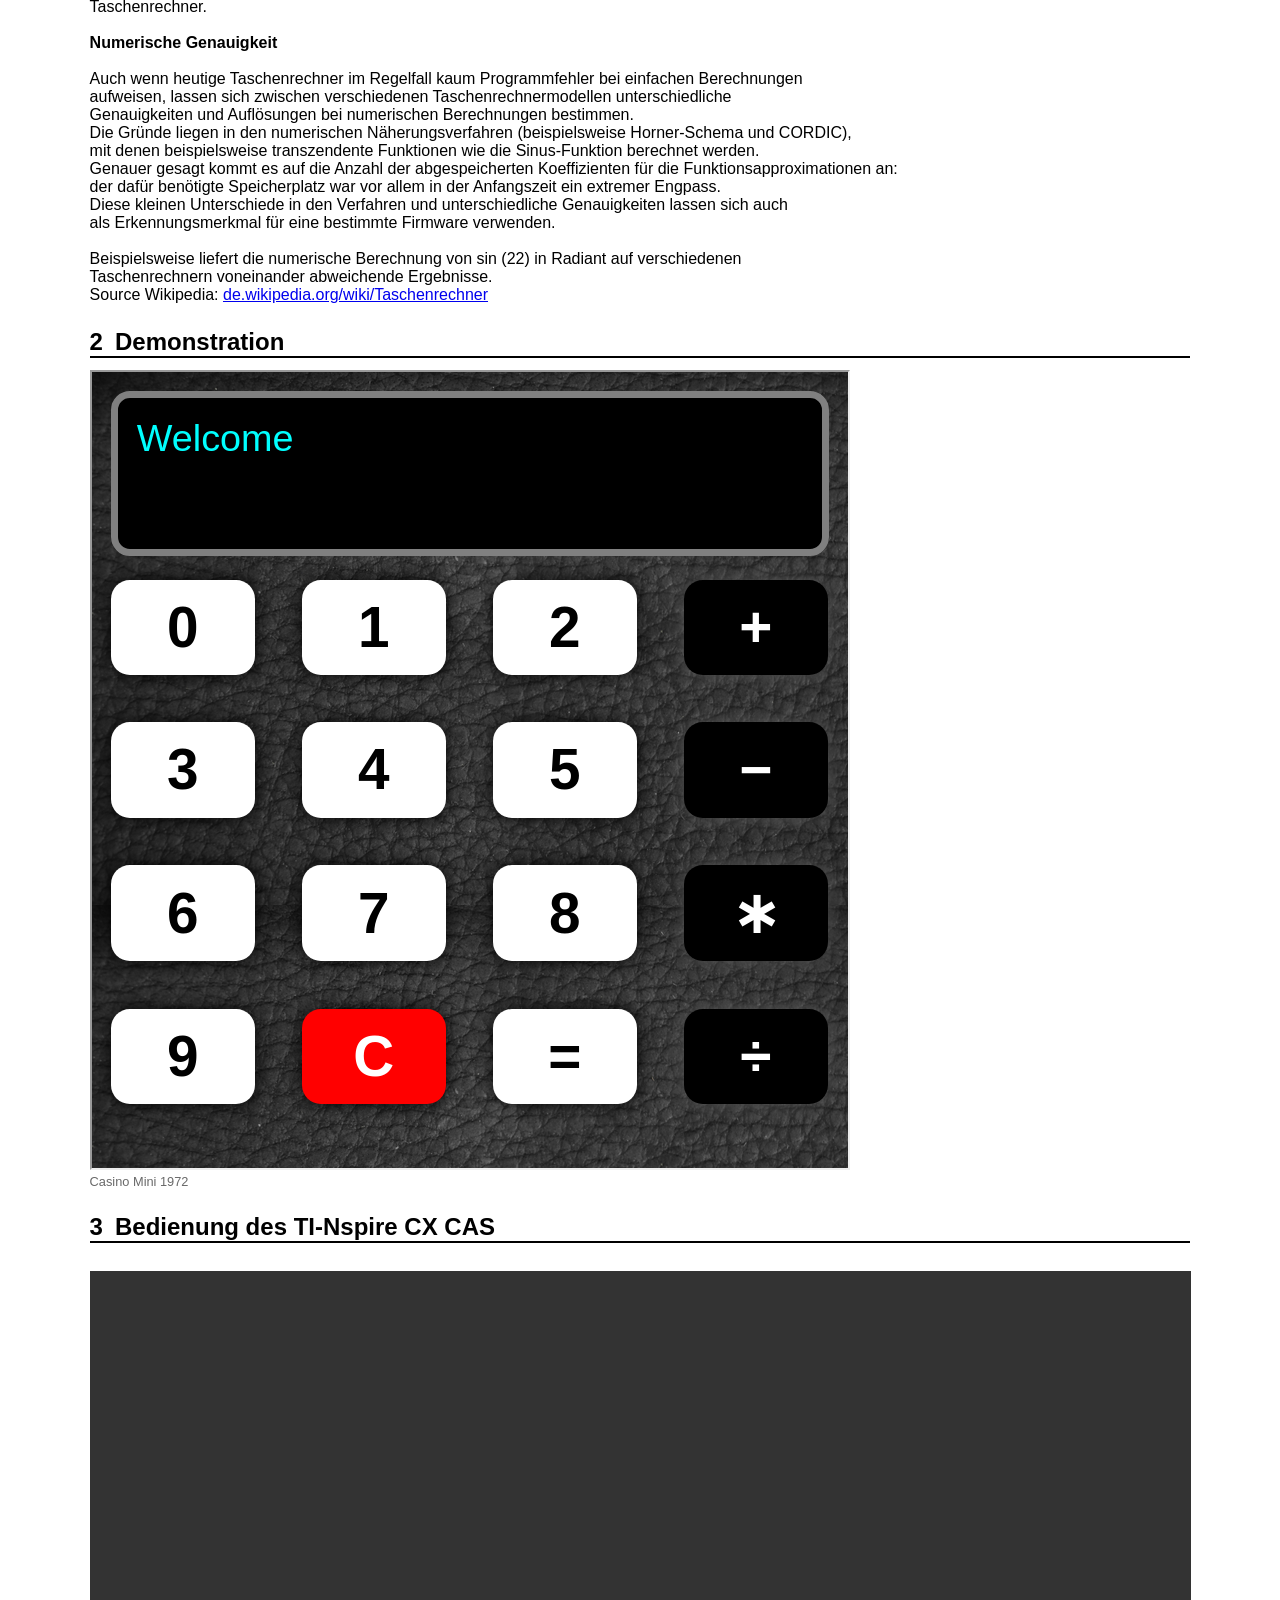
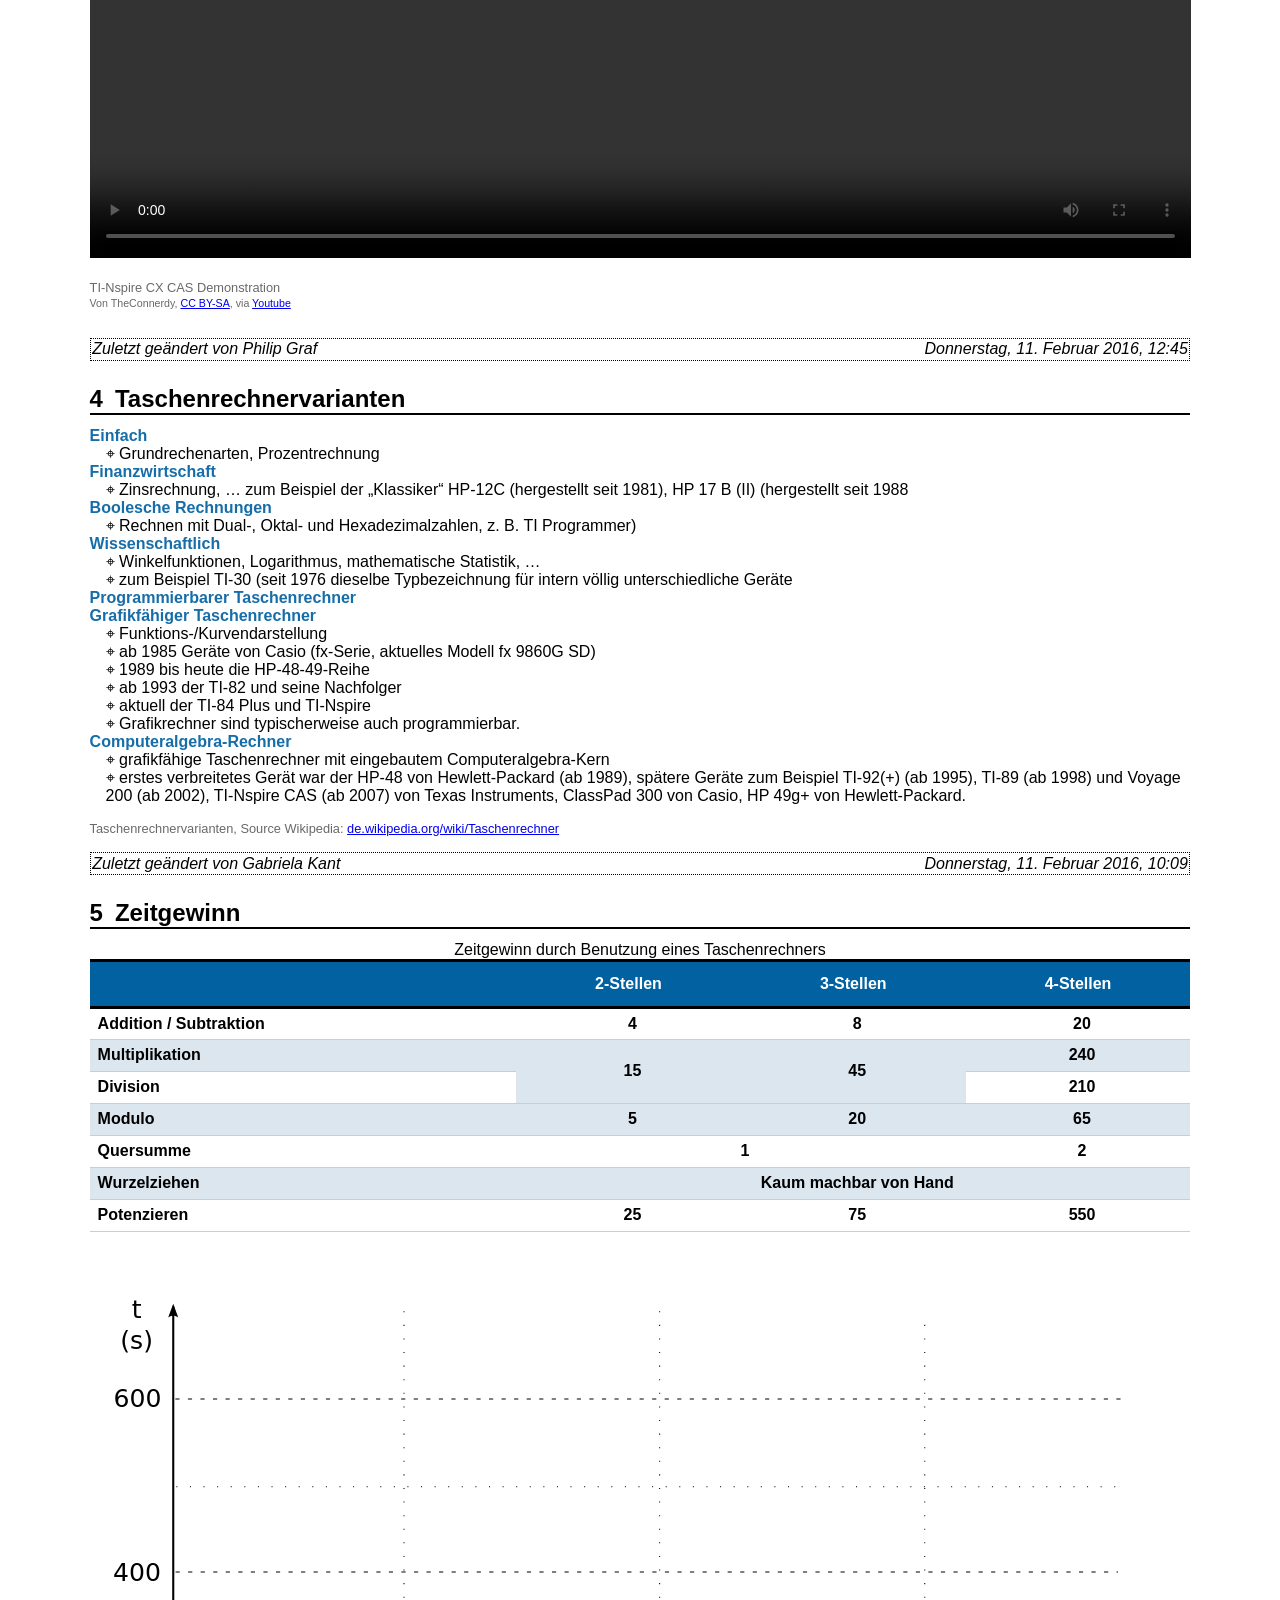
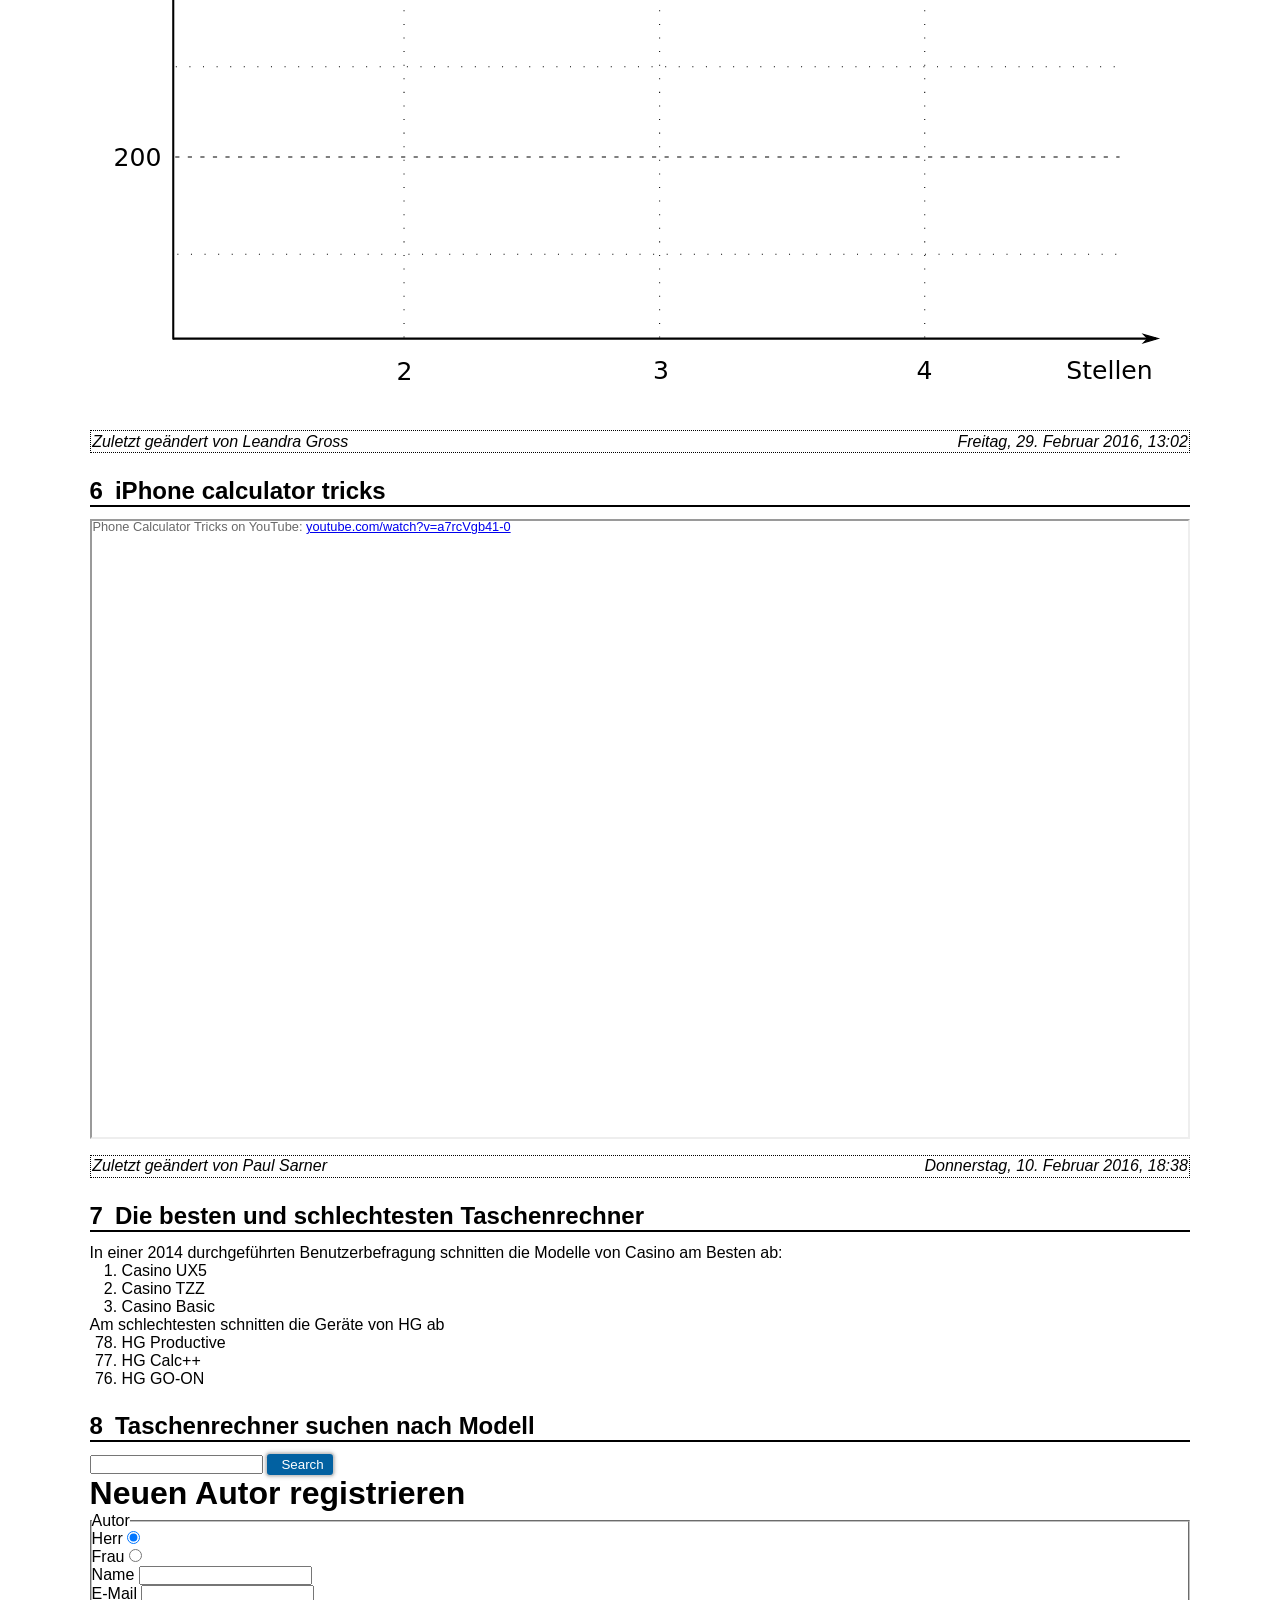
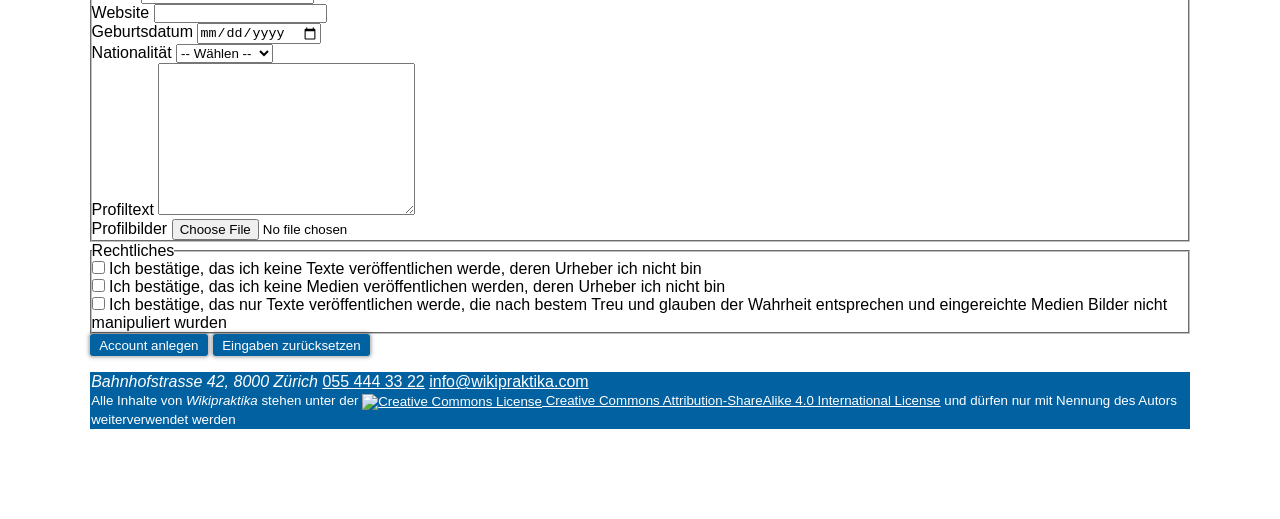
==== commit 371e8ab3: "fixed all the things" ====
--- a/template/index.html
+++ b/template/index.html
@@ -1,361 +1,391 @@
 <!DOCTYPE html>
 <html lang="en">
-	<head>
-		<meta charset="UTF-8">
-		<title>Wikipraktika | Taschenrechner - tragbare, handliche elektronische Rechenmaschine</title>
-		<meta name="author" content="Wikipraktika">
-        <meta name="publisher" content="Wikipraktika">
-        <meta name="description" content="Taschenrechner: tragbare, handliche elektronische Rechenmaschine">
-        <meta name="publisher" content="Wikipraktika">
-        <meta name="keywords" content="Taschenrechner,elektronische Rechenmaschine">
-        <link rel="icon" href="../media/icon-wikipraktika.png" type="image/png">
-		<link rel="stylesheet" type="text/css" href="./styles/styles.css">
-	</head>
-	<body>
-		<header>
-            <div class="background">
-			    <img src="../media/logo-wikipraktika.svg" alt="Wikipraktika Logo">
-			    <h1>Wikipraktika</h1>
-            </div>
-		</header>
-        <div class="navigation">
-            <h2>Navigation</h2>
-			<nav>
-				<ul>
-					<li><a href="/de/">Hauptseite</a></li>
-					<li><a href="/de/topics/">Themenportale</a></li>
-                </ul>
-                <ul>
-					<li><p>Mitmachen</p></li>
-                    <li><a href="/de/join/enhance-article/calculator">Artikel verbessern</a></li>
-					<li><a href="/de/join/create-article">Neuen Artikel anlegen</a></li>
-					<li><a href="/de/join/author-portal">Autorenportal</a></li>
-					<li><a href="/de/join/help">Hilfe</a></li>
-					<li><a href="/de/join/last-changes/calculator">Letzte Änderungen</a></li>
-					<li><a href="/de/join/contact">Kontakt</a></li>
-					<li><a href="/de/join/donate">Spenden</a></li>
-                </ul>
-                <ul>
-					<li><p>Werkzeuge</p></li>
-					<li><a href="/de/calculator/tools/links-to-this-page">Links auf dieser Seite</a></li>
-                    <li><a href="/de/calculator/tools/linked-changes">Änderungen an verlinkten Seiten</a></li>
-                    <li><a href="/de/calculator/tools/permanent-link">Permanenter Link</a></li>
-                    <li><a href="/de/calculator/tools/cite-article">Artikel zitieren</a></li>
-                </ul>
-                <ul>
-					<li><p>In anderen Sprachen</p></li>
-					<li><a href="/it/articles/calculator" rel="alternate" hreflang="it">Italiano</a></li>
-                    <li><a href="/fr/articles/calculator" rel="alternate" hreflang="fr">Français</a></li>
-                    <li><a href="/en/articles/calculator" rel="alternate" hreflang="en">English</a></li>
-				</ul>
-			</nav>
-		</div>
-
-		<main>
-			<!-- Schriftgrössenwechsler: optionale Aufgabe -->
-			<form id="font-size-form">
-				<label for="font-slider">Schriftgrösse</label>
-				<input type="range" min="8" max="20" step="1" value="10" title="1" name="font-slider"
-					   id="font-slider" />
-				<output name="font-size" id="font-size">1</output>
-			</form>
-
-        <h2>Taschenrechner</h2>
-            <section>
-                <h3>Taschenrechner</h3><br>
-                <p>
-                    Ein Taschenrechner ist eine tragbare, handliche elektronische Rechenmaschine,
-                    mit deren Hilfe numerische Berechnungen ausgeführt werden können.
-                    Einige neuere technisch-wissenschaftliche Taschenrechner beherrschen auch symbolische Mathematik mittels eines Computeralgebrasystems (CAS),
-                    können also etwa Gleichungen umstellen oder lösen.
-                </p><br>
-                <p>
-                    Praktisch alle heutigen Taschenrechner verwenden elektronische Integrierte Schaltungen und
-                    LC-Displays als Anzeige und werden von einer Batterie oder Solarzelle mit Strom versorgt.
-                </p>
-                <br><br>
-                <aside>
-                    <figure id="marchant-calculator">
-                        <img src="../media/900px-SCM_Marchant_calculator.jpg">
-                        <figcaption>By <a href="http://commons.wikimedia.org/wiki/User:Bilby">Bilby</a> - Own work, <a href="http://creativecommons.org/licenses/by/3.0">CC BY 3.0</a>, https://commons.wikimedia.org/w/index.php?curid=10980797</figcaption>
-                    </figure>
-                </aside>
-                <h4>
-                    Geschichte
-                </h4>
-                <p>
-                    Bereits vor der Einführung der elektronischen Taschenrechner gab es einen Bedarf nach
-                    tragbaren Rechenhilfen. Dieser wurde mit mechanischen Taschenrechnern und Rechenschiebern
-                    befriedigt. Meist handelte es sich dabei um einfache Addiermaschinen. Auch
-                    Vier-Spezies-Maschinen – also Rechenmaschinen, die Addition, Subtraktion, Multiplikation und
-                    Division beherrschten – gab es in taschentauglicher Größe. Bekanntestes Beispiel ist die Curta.
-                </p><br>
-                <p>
-                    Vorläufer der elektronischen Taschenrechner waren elektronische Tischrechner, bei denen der
-                    Integrationsgrad der Schaltungstechnik noch geringer war und die deshalb größere Dimensionen
-                    aufwiesen.
-                </p><br>
-                <p>
-                    Der erste elektronische, tatsächlich handflächengroße Taschenrechner wurde 1967 von Texas
-                    Instruments entwickelt.[1] Ein 1,5 kg schwerer Prototyp dieses ersten Taschenrechners ist
-                    heute in der Smithsonian Institution ausgestellt. Auch dieser lief schon mit Batterien,
-                    frühere Rechner benötigten einen Stromanschluss.
-                    Die ersten kommerziell vertriebenen Taschenrechner wurden 1969
-                    und 1970 von den japanischen Firmen Compucorp,
-                    Sanyo, Sharp und Canon hergestellt.
-                    Intel entwickelte für die japanische Firma Busicom einen der ersten Mikroprozessoren,
-                    den Intel 4004, der 1971 auf den Markt kam und in dem Modell
-                    Busicom 141-PF verwendet wurde.
-                    Als erster Taschenrechner, der mit einem Verkaufspreis von 10.000 Yen für die breite Masse erschwinglich war,
-                    gilt der 1972 veröffentlichte Casio Mini.[2] 1972 brachte Texas
-                    Instruments den
-                    Taschenrechner SR 10 mit dem eigenen Mikroprozessor TMS1000 heraus.
-                    Diese Taschenrechner verfügten über wenig mehr als die vier Grundrechenarten.
-                    1971 stellte Bowmar den ersten in den USA erhältlichen
-                    Taschenrechner her (Bowmar 901B/„Bowmar Brain“, Maße: 131 mm ×77 mm × 37 mm).
-                    Er hatte vier Funktionen und ein achtstelliges rotes LED-Display. Verkauft wurde er für 240 US$.
-                    Bowmar musste 1976 schließen.
-                </p><br>
-                <p>
-                    1972 erschien mit dem HP-35 von Hewlett-Packard der erste technisch-wissenschaftliche
-                    Taschenrechner mit trigonometrischen, logarithmischen und Exponentialrechnungs-Funktionen. Er
-                    wurde ein Verkaufserfolg und leitete das Ende der damals noch weit verbreiteten Rechenschieber ein.
-                    Einer seiner Entwickler war Steve Wozniak, der wenige Jahre später das Unternehmen Apple mitgründete
-                    und als Computer-Ingenieur die Entwicklung des Personal Computer maßgeblich beeinflusste.
-                </p><br>
-                <p>
-                    Vor allem Hewlett Packard und Texas Instruments entwickelten ab 1974 auch programmierbare
-                    Taschenrechner.
-                </p><br>
-                <h4>
-                    Numerische Genauigkeit
-                </h4>
-                <p>
-                    Auch wenn heutige Taschenrechner im Regelfall kaum Programmfehler bei einfachen Berechnungen
-                    aufweisen, lassen sich zwischen verschiedenen Taschenrechnermodellen unterschiedliche
-                    Genauigkeiten und Auflösungen bei numerischen Berechnungen bestimmen.
-                    Die Gründe liegen in den numerischen Näherungsverfahren (beispielsweise Horner-Schema und CORDIC),
-                    mit denen beispielsweise transzendente Funktionen wie die Sinus-Funktion berechnet werden.
-                    Genauer gesagt kommt es auf die Anzahl der abgespeicherten Koeffizienten für die Funktionsapproximationen an:
-                    der dafür benötigte Speicherplatz war vor allem in der Anfangszeit ein extremer Engpass.
-                    Diese kleinen Unterschiede in den Verfahren und unterschiedliche Genauigkeiten lassen sich auch
-                    als Erkennungsmerkmal für eine bestimmte Firmware verwenden.
-                </p><br>
-                <p>
-                    Beispielsweise liefert die numerische Berechnung von sin (22) in Radiant auf verschiedenen
-                    Taschenrechnern voneinander abweichende Ergebnisse.
-                </p><br>
-                <p class="source">Source Wikipedia: <a href="https://de.wikipedia.org/wiki/Taschenrechner">de.wikipedia.org/wiki/Taschenrechner</a></p>
-            </section>
-            <section>
-                <h3>Demonstration</h3>
-                <div id="calc-demo">
-                    <figure>
-                        <iframe width="640" height="680" title="Calculator demonstration" src="../template/calculator/index.html"></iframe>
-                        <figcaption>Casino Mini 1972</figcaption>
-                    </figure>
-                </div>
-            </section>
-            <section>
-                <h3>Bedienung des TI-Nspire CX CAS</h3>
-                <figure>
-                    <video id="calc-usage" width="848" height="480" controls>
-                        <source src="../media/TI-Nspire%20CX%20CAS%203D%20Model.mp4" type="video/mp4">
-                        <source src="../media/TI-Nspire%20CX%20CAS%203D%20Model.webm" type="video/webm">
-                        <track src="../media/ti-nspire-subtitles.en.vtt" kind="subtitles" srclang="en" label="English">
-                    </video>
-                    <figcaption>TI-Nspire CX CAS Demonstration</figcaption>
-                </figure>
-                <br>
-
-                <p class="source">Von TheConnerdy, <a href="http://creativecommons.org/licenses/by-sa/3.0">CC BY-SA</a>, via <a href="https://www.youtube.com/watch?v=6gKkz4VkSgk">Youtube</a></p>
-                <footer>
-                    <p>Zuletzt geändert von Philip Graf</p>
-                    <time datetime="2016-02-11 12:45">Donnerstag, 11. Februar 2016, 12:45</time>
-                </footer>            </section>
-            <section>
-                <h3>Taschenrechnervarianten</h3>
-                <figure>
-                <dl>
-                    <dt>Einfach</dt>
-                    <dd>
-                        Grundrechenarten, Prozentrechnung
-                    </dd>
-                    <dt>Finanzwirtschaft</dt>
-                    <dd>
-                        Zinsrechnung, …
-                        zum Beispiel der „Klassiker“ HP-12C (hergestellt seit 1981), HP 17 B (II) (hergestellt seit 1988
-                    </dd>
-                    <dt>Boolesche Rechnungen</dt>
-
-                    <dd>
-                        Rechnen mit Dual-, Oktal- und Hexadezimalzahlen, z. B. TI Programmer)
-                    </dd>
-
-                    <dt>Wissenschaftlich</dt>
-                    <dd>
-                        Winkelfunktionen, Logarithmus, mathematische Statistik, …
-                    </dd>
-                    <dd>
-                        zum Beispiel TI-30 (seit 1976 dieselbe Typbezeichnung für intern völlig unterschiedliche Geräte
-                    </dd>
-                    <dt>Programmierbarer Taschenrechner</dt>
-                    <dt>Grafikfähiger Taschenrechner</dt>
-                    <dd>
-                        Funktions-/Kurvendarstellung
-                    </dd>
-                    <dd>
-                        ab 1985 Geräte von Casio (fx-Serie, aktuelles Modell fx 9860G SD)
-                    </dd>
-                    <dd>
-                        1989 bis heute die HP-48-49-Reihe
-                    </dd>
-                    <dd>
-                        ab 1993 der TI-82 und seine Nachfolger
-                    </dd>
-                    <dd>
-                        aktuell der TI-84 Plus und TI-Nspire
-                    </dd>
-                    <dd>
-                        Grafikrechner sind typischerweise auch programmierbar.
-                    </dd>
-
-                    <dt>Computeralgebra-Rechner</dt>
-                    <dd>
-                        grafikfähige Taschenrechner mit eingebautem Computeralgebra-Kern
-                    </dd>
-                    <dd>
-                        erstes verbreitetes Gerät war der HP-48 von Hewlett-Packard (ab 1989),
-                        spätere Geräte zum Beispiel TI-92(+) (ab 1995), TI-89 (ab
-                        1998) und Voyage 200 (ab 2002), TI-Nspire CAS (ab 2007)
-                        von Texas Instruments, ClassPad 300 von Casio, HP 49g+ von
-                        Hewlett-Packard.
-                    </dd>
-                </dl>
-                <figcaption>Taschenrechnervarianten, Source Wikipedia: <a href="https://de.wikipedia.org/wiki/Taschenrechner">de.wikipedia.org/wiki/Taschenrechner</a></figcaption>
-                </figure>
-                <footer>
-                    <p>Zuletzt geändert von Gabriela Kant</p>
-                    <time datetime="2016-02-11 10:09">Donnerstag, 11. Februar 2016, 10:09</time>
-                </footer>
-            </section>
-            <section>
-                <h3>Zeitgewinn</h3>
-                <table>
-                    <caption>Zeitgewinn durch Benutzung eines Taschenrechners</caption>
-                    <tr>
-                        <th></th>
-                        <th>2-Stellen</th>
-                        <th>3-Stellen</th>
-                        <th>4-Stellen</th>
-                    </tr>
-                    <tr>
-                        <td>Addition / Subtraktion</td>
-                        <td>4</td>
-                        <td>8</td>
-                        <td>20</td>
-                    </tr>
-                    <tr>
-                        <td>Multiplikation</td>
-                        <td rowspan="2">15</td>
-                        <td rowspan="2">45</td>
-                        <td>240</td>
-                    </tr>
-                    <tr>
-                        <td>Division</td>
-                        <td>210</td>
-                    </tr>
-                    <tr>
-                        <td>Modulo</td>
-                        <td>5</td>
-                        <td>20</td>
-                        <td>65</td>
-                    </tr>
-                    <tr>
-                        <td>Quersumme</td>
-                        <td colspan="2">1</td>
-                        <td>2</td>
-                    </tr>
-                    <tr>
-                        <td>Wurzelziehen</td>
-                        <td colspan="3">Kaum machbar von Hand</td>
-                    </tr>
-                    <tr>
-                        <td>Potenzieren</td>
-                        <td>25</td>
-                        <td>75</td>
-                        <td>550</td>
-                    </tr>
-                </table>
-                <object id="ts-animation" data="../media/zeitgewinn.svg" role="img"></object>
-                <footer>
-                    <p>Zuletzt geändert von Leandra Gross</p>
-                    <time datetime="2016-02-29 13:02">Freitag, 29. Februar 2016, 13:02</time>
-                </footer>
-            </section>
-            <section>
-                <h3>iPhone calculator tricks</h3>
-                <div id="youtube-embed">
-                    <figure>
-                        <iframe width="848" height="480" src="https://www.youtube.com/embed/a7rcVgb41-0"></iframe>
-                        <figcaption>iPhone Calculator Tricks  on YouTube: <a href="https://www.youtube.com/watch?v=a7rcVgb41-0">youtube.com/watch?v=a7rcVgb41-0</a></figcaption>
-                    </figure>
-                </div>
-                <footer>
-                    <p>Zuletzt geändert von Paul Sarner</p>
-                    <time datetime="2016-02-10 18:38">Donnerstag, 10. Februar 2016, 18:38</time>
-                </footer>
-            </section>
-            <section>
-                <h3>Die besten und schlechtesten Taschenrechner</h3>
-                <p>In einer 2014 durchgeführten Benutzerbefragung schnitten die Modelle von Casino am Besten ab:</p>
-                <ol id="ranking-best">
-                    <li>Casino UX5</li>
-                    <li>Casino TZZ</li>
-                    <li>Casino Basic</li>
-                </ol>
-                <p>Am schlechtesten schnitten die Geräte von HG ab</p>
-                <ol id="ranking-worst">
-                    <li>HG Productive</li>
-                    <li>HG Calc++</li>
-                    <li>HG GO-ON</li>
-                </ol>
-            </section>
-            <section>
-                <h3>Taschenrechner suchen nach Modell</h3>
-                <form>
-                    <datalist id="calc-suggestions">
-                        <option value="Mexico Instrument TI 30">Mexico Instrument TI 30</option>
-                        <option value="Mexico Instrument TI 32">Mexico Instrument TI 32</option>
-                        <option value="Mexico Instrument D*D">Mexico Instrument D*D</option>
-                        <option value="Casino UX5">Casino UX5</option>
-                        <option value="Casino TZZ">Casino TZZ</option>
-                        <option value="Casino Basic">Casino Basic</option>
-                        <option value="HG Productive">HG Productive</option>
-                        <option value="HG Calc++">HG Calc++</option>
-                        <option value="HG GO-ON">HG GO-ON</option>
-                    </datalist>
-                    <input type="text" list="calc-suggestions">
-                    <button type="submit" name="search" id="search">Search</button>
-                </form>
-            </section>
-         <h2>Neuen Autor registrieren</h2>
-            <form id="author">
-                <fieldset>
-                    <legend>Autor</legend>
+<head>
+    <meta charset="UTF-8">
+    <title>Wikipraktika | Taschenrechner - tragbare, handliche elektronische Rechenmaschine</title>
+    <meta name="author" content="Wikipraktika">
+    <meta name="publisher" content="Wikipraktika">
+    <meta name="description" content="Taschenrechner: tragbare, handliche elektronische Rechenmaschine">
+    <meta name="publisher" content="Wikipraktika">
+    <meta name="keywords" content="Taschenrechner,elektronische Rechenmaschine">
+    <link rel="icon" href="../media/icon-wikipraktika.png" type="image/png">
+    <link rel="stylesheet" type="text/css" href="./styles/styles.css">
+</head>
+<body>
+<header>
+    <div class="background">
+        <img src="../media/logo-wikipraktika.svg" alt="Wikipraktika Logo">
+        <h1>Wikipraktika</h1>
+    </div>
+</header>
+<div class="navigation">
+    <h2>Navigation</h2>
+    <nav>
+        <ul>
+            <li><a href="/de/">Hauptseite</a></li>
+            <li><a href="/de/topics/">Themenportale</a></li>
+        </ul>
+        <ul>
+            <li><p>Mitmachen</p></li>
+            <li><a href="/de/join/enhance-article/calculator">Artikel verbessern</a></li>
+            <li><a href="/de/join/create-article">Neuen Artikel anlegen</a></li>
+            <li><a href="/de/join/author-portal">Autorenportal</a></li>
+            <li><a href="/de/join/help">Hilfe</a></li>
+            <li><a href="/de/join/last-changes/calculator">Letzte Änderungen</a></li>
+            <li><a href="/de/join/contact">Kontakt</a></li>
+            <li><a href="/de/join/donate">Spenden</a></li>
+        </ul>
+        <ul>
+            <li><p>Werkzeuge</p></li>
+            <li><a href="/de/calculator/tools/links-to-this-page">Links auf dieser Seite</a></li>
+            <li><a href="/de/calculator/tools/linked-changes">Änderungen an verlinkten Seiten</a></li>
+            <li><a href="/de/calculator/tools/permanent-link">Permanenter Link</a></li>
+            <li><a href="/de/calculator/tools/cite-article">Artikel zitieren</a></li>
+        </ul>
+        <ul>
+            <li><p>In anderen Sprachen</p></li>
+            <li><a href="/it/articles/calculator" rel="alternate" hreflang="it">Italiano</a></li>
+            <li><a href="/fr/articles/calculator" rel="alternate" hreflang="fr">Français</a></li>
+            <li><a href="/en/articles/calculator" rel="alternate" hreflang="en">English</a></li>
+        </ul>
+    </nav>
+</div>
+
+<main>
+    <!-- Schriftgrössenwechsler: optionale Aufgabe -->
+    <form id="font-size-form">
+        <label for="font-slider">Schriftgrösse</label>
+        <input type="range" min="8" max="20" step="1" value="10" title="1" name="font-slider"
+               id="font-slider" />
+        <output name="font-size" id="font-size">1</output>
+    </form>
+
+    <h2>Taschenrechner</h2>
+    <section>
+        <header>
+            <h3>Taschenrechner</h3>
+        </header>
+        <p>
+            Ein Taschenrechner ist eine tragbare, handliche elektronische Rechenmaschine,
+            mit deren Hilfe numerische Berechnungen ausgeführt werden können.
+            Einige neuere technisch-wissenschaftliche Taschenrechner beherrschen auch symbolische Mathematik mittels eines Computeralgebrasystems (CAS),
+            können also etwa Gleichungen umstellen oder lösen.
+        </p>
+        <p>
+            Praktisch alle heutigen Taschenrechner verwenden elektronische Integrierte Schaltungen und
+            LC-Displays als Anzeige und werden von einer Batterie oder Solarzelle mit Strom versorgt.
+        </p>
+        <aside>
+            <figure id="marchant-calculator">
+                <img src="../media/900px-SCM_Marchant_calculator.jpg">
+                <figcaption>By <a href="http://commons.wikimedia.org/wiki/User:Bilby">Bilby</a> - Own work, <a href="http://creativecommons.org/licenses/by/3.0">CC BY 3.0</a>, https://commons.wikimedia.org/w/index.php?curid=10980797</figcaption>
+            </figure>
+        </aside>
+        <h4>
+            Geschichte
+        </h4>
+        <p>
+            Bereits vor der Einführung der elektronischen Taschenrechner gab es einen Bedarf nach
+            tragbaren Rechenhilfen. Dieser wurde mit mechanischen Taschenrechnern und Rechenschiebern
+            befriedigt. Meist handelte es sich dabei um einfache Addiermaschinen. Auch
+            Vier-Spezies-Maschinen – also Rechenmaschinen, die Addition, Subtraktion, Multiplikation und
+            Division beherrschten – gab es in taschentauglicher Größe. Bekanntestes Beispiel ist die Curta.
+        </p>
+        <p>
+            Vorläufer der elektronischen Taschenrechner waren elektronische Tischrechner, bei denen der
+            Integrationsgrad der Schaltungstechnik noch geringer war und die deshalb größere Dimensionen
+            aufwiesen.
+        </p>
+        <p>
+            Der erste elektronische, tatsächlich handflächengroße Taschenrechner wurde 1967 von Texas
+            Instruments entwickelt.[1] Ein 1,5 kg schwerer Prototyp dieses ersten Taschenrechners ist
+            heute in der Smithsonian Institution ausgestellt. Auch dieser lief schon mit Batterien,
+            frühere Rechner benötigten einen Stromanschluss.
+            Die ersten kommerziell vertriebenen Taschenrechner wurden 1969
+            und 1970 von den japanischen Firmen Compucorp,
+            Sanyo, Sharp und Canon hergestellt.
+            Intel entwickelte für die japanische Firma Busicom einen der ersten Mikroprozessoren,
+            den Intel 4004, der 1971 auf den Markt kam und in dem Modell
+            Busicom 141-PF verwendet wurde.
+            Als erster Taschenrechner, der mit einem Verkaufspreis von 10.000 Yen für die breite Masse erschwinglich war,
+            gilt der 1972 veröffentlichte Casio Mini.[2] 1972 brachte Texas
+            Instruments den
+            Taschenrechner SR 10 mit dem eigenen Mikroprozessor TMS1000 heraus.
+            Diese Taschenrechner verfügten über wenig mehr als die vier Grundrechenarten.
+            1971 stellte Bowmar den ersten in den USA erhältlichen
+            Taschenrechner her (Bowmar 901B/„Bowmar Brain“, Maße: 131 mm ×77 mm × 37 mm).
+            Er hatte vier Funktionen und ein achtstelliges rotes LED-Display. Verkauft wurde er für 240 US$.
+            Bowmar musste 1976 schließen.
+        </p>
+        <p>
+            1972 erschien mit dem HP-35 von Hewlett-Packard der erste technisch-wissenschaftliche
+            Taschenrechner mit trigonometrischen, logarithmischen und Exponentialrechnungs-Funktionen. Er
+            wurde ein Verkaufserfolg und leitete das Ende der damals noch weit verbreiteten Rechenschieber ein.
+            Einer seiner Entwickler war Steve Wozniak, der wenige Jahre später das Unternehmen Apple mitgründete
+            und als Computer-Ingenieur die Entwicklung des Personal Computer maßgeblich beeinflusste.
+        </p>
+        <p>
+            Vor allem Hewlett Packard und Texas Instruments entwickelten ab 1974 auch programmierbare
+            Taschenrechner.
+        </p>
+        <h4>
+            Numerische Genauigkeit
+        </h4>
+        <p>
+            Auch wenn heutige Taschenrechner im Regelfall kaum Programmfehler bei einfachen Berechnungen
+            aufweisen, lassen sich zwischen verschiedenen Taschenrechnermodellen unterschiedliche
+            Genauigkeiten und Auflösungen bei numerischen Berechnungen bestimmen.
+            Die Gründe liegen in den numerischen Näherungsverfahren (beispielsweise Horner-Schema und CORDIC),
+            mit denen beispielsweise transzendente Funktionen wie die Sinus-Funktion berechnet werden.
+            Genauer gesagt kommt es auf die Anzahl der abgespeicherten Koeffizienten für die Funktionsapproximationen an:
+            der dafür benötigte Speicherplatz war vor allem in der Anfangszeit ein extremer Engpass.
+            Diese kleinen Unterschiede in den Verfahren und unterschiedliche Genauigkeiten lassen sich auch
+            als Erkennungsmerkmal für eine bestimmte Firmware verwenden.
+        </p>
+        <p>
+            Beispielsweise liefert die numerische Berechnung von sin (22) in Radiant auf verschiedenen
+            Taschenrechnern voneinander abweichende Ergebnisse.
+        </p>
+        <p class="source">Source Wikipedia: <a href="https://de.wikipedia.org/wiki/Taschenrechner">de.wikipedia.org/wiki/Taschenrechner</a></p>
+    </section>
+    <section>
+        <header>
+            <h3>Demonstration</h3>
+        </header>
+        <figure id="calc-demo-embed">
+            <iframe width="640" height="680" title="Calculator demonstration" src="../template/calculator/index.html"></iframe>
+            <figcaption>Casino Mini 1972</figcaption>
+        </figure>
+    </section>
+    <section>
+        <header>
+            <h3>Bedienung des TI-Nspire CX CAS</h3>
+        </header>
+        <figure id="calc-usage">
+            <video id="calc-usage-embed" width="848" height="480" controls>
+                <source src="../media/TI-Nspire%20CX%20CAS%203D%20Model.mp4" type="video/mp4">
+                <source src="../media/TI-Nspire%20CX%20CAS%203D%20Model.webm" type="video/webm">
+                <track src="../media/ti-nspire-subtitles.en.vtt" kind="subtitles" srclang="en" label="English">
+            </video>
+            <figcaption>
+                <div>TI-Nspire CX CAS Demonstration</div>
+                <div><small class="source">Von TheConnerdy, <a href="http://creativecommons.org/licenses/by-sa/3.0">CC BY-SA</a>, via <a href="https://www.youtube.com/watch?v=6gKkz4VkSgk">Youtube</a></small></div>
+            </figcaption>
+        </figure>
+        <footer class="footer">
+            <span>Zuletzt geändert von Philip Graf</span>
+            <time datetime="2016-02-11 12:45">Donnerstag, 11. Februar 2016, 12:45</time>
+        </footer>
+    </section>
+    <article>
+        <h3>Taschenrechnervarianten</h3>
+        <figure>
+            <dl>
+                <dt>Einfach</dt>
+                <dd>
+                    Grundrechenarten, Prozentrechnung
+                </dd>
+                <dt>Finanzwirtschaft</dt>
+                <dd>
+                    Zinsrechnung, …
+                    zum Beispiel der „Klassiker“ HP-12C (hergestellt seit 1981), HP 17 B (II) (hergestellt seit 1988
+                </dd>
+                <dt>Boolesche Rechnungen</dt>
+
+                <dd>
+                    Rechnen mit Dual-, Oktal- und Hexadezimalzahlen, z. B. TI Programmer)
+                </dd>
+
+                <dt>Wissenschaftlich</dt>
+                <dd>
+                    Winkelfunktionen, Logarithmus, mathematische Statistik, …
+                </dd>
+                <dd>
+                    zum Beispiel TI-30 (seit 1976 dieselbe Typbezeichnung für intern völlig unterschiedliche Geräte
+                </dd>
+                <dt>Programmierbarer Taschenrechner</dt>
+                <dt>Grafikfähiger Taschenrechner</dt>
+                <dd>
+                    Funktions-/Kurvendarstellung
+                </dd>
+                <dd>
+                    ab 1985 Geräte von Casio (fx-Serie, aktuelles Modell fx 9860G SD)
+                </dd>
+                <dd>
+                    1989 bis heute die HP-48-49-Reihe
+                </dd>
+                <dd>
+                    ab 1993 der TI-82 und seine Nachfolger
+                </dd>
+                <dd>
+                    aktuell der TI-84 Plus und TI-Nspire
+                </dd>
+                <dd>
+                    Grafikrechner sind typischerweise auch programmierbar.
+                </dd>
+
+                <dt>Computeralgebra-Rechner</dt>
+                <dd>
+                    grafikfähige Taschenrechner mit eingebautem Computeralgebra-Kern
+                </dd>
+                <dd>
+                    erstes verbreitetes Gerät war der HP-48 von Hewlett-Packard (ab 1989),
+                    spätere Geräte zum Beispiel TI-92(+) (ab 1995), TI-89 (ab
+                    1998) und Voyage 200 (ab 2002), TI-Nspire CAS (ab 2007)
+                    von Texas Instruments, ClassPad 300 von Casio, HP 49g+ von
+                    Hewlett-Packard.
+                </dd>
+            </dl>
+            <figcaption>Taschenrechnervarianten, Source Wikipedia: <a href="https://de.wikipedia.org/wiki/Taschenrechner">de.wikipedia.org/wiki/Taschenrechner</a></figcaption>
+        </figure>
+        <footer class="footer">
+            <span>Zuletzt geändert von Gabriela Kant</span>
+            <time datetime="2016-02-11 10:09">Donnerstag, 11. Februar 2016, 10:09</time>
+        </footer>
+    </article>
+    <article>
+        <header>
+            <h3>Zeitgewinn</h3>
+        </header>
+        <table>
+            <caption>Zeitgewinn durch Benutzung eines Taschenrechners</caption>
+            <thead>
+            <tr>
+                <th></th>
+                <th>2-Stellen</th>
+                <th>3-Stellen</th>
+                <th>4-Stellen</th>
+            </tr>
+            </thead>
+            <tbody>
+            <tr>
+                <td>Addition / Subtraktion</td>
+                <td>4</td>
+                <td>8</td>
+                <td>20</td>
+            </tr>
+            <tr>
+                <td>Multiplikation</td>
+                <td rowspan="2">15</td>
+                <td rowspan="2">45</td>
+                <td>240</td>
+            </tr>
+            <tr>
+                <td>Division</td>
+                <td>210</td>
+            </tr>
+            <tr>
+                <td>Modulo</td>
+                <td>5</td>
+                <td>20</td>
+                <td>65</td>
+            </tr>
+            <tr>
+                <td>Quersumme</td>
+                <td colspan="2">1</td>
+                <td>2</td>
+            </tr>
+            <tr>
+                <td>Wurzelziehen</td>
+                <td colspan="3">Kaum machbar von Hand</td>
+            </tr>
+            <tr>
+                <td>Potenzieren</td>
+                <td>25</td>
+                <td>75</td>
+                <td>550</td>
+            </tr>
+            </tbody>
+        </table>
+        <object id="ts-animation" data="../media/zeitgewinn.svg" role="img"></object>
+        <footer class="footer">
+            <span>Zuletzt geändert von Leandra Gross</span>
+            <time datetime="2016-02-29 13:02">Freitag, 29. Februar 2016, 13:02</time>
+        </footer>
+    </article>
+    <article>
+        <header>
+            <h3>iPhone calculator tricks</h3>
+        </header>
+        <figure id="youtube">
+            <iframe id="youtube-embed" width="848" height="480" src="https://www.youtube.com/embed/a7rcVgb41-0"></iframe>
+            <figcaption>iPhone Calculator Tricks  on YouTube: <a href="https://www.youtube.com/watch?v=a7rcVgb41-0">youtube.com/watch?v=a7rcVgb41-0</a></figcaption>
+        </figure>
+        <footer class="footer">
+            <p>Zuletzt geändert von Paul Sarner</p>
+            <time datetime="2016-02-10 18:38">Donnerstag, 10. Februar 2016, 18:38</time>
+        </footer>
+    </article>
+    <article>
+        <header>
+            <h3>Die besten und schlechtesten Taschenrechner</h3>
+        </header>
+        <p>In einer 2014 durchgeführten Benutzerbefragung schnitten die Modelle von Casino am Besten ab:</p>
+        <ol>
+            <li>Casino UX5</li>
+            <li>Casino TZZ</li>
+            <li>Casino Basic</li>
+        </ol>
+        <p>Am schlechtesten schnitten die Geräte von HG ab</p>
+        <ol start="78" reversed>
+            <li>HG Productive</li>
+            <li>HG Calc++</li>
+            <li>HG GO-ON</li>
+        </ol>
+    </article>
+    <article>
+        <header>
+            <h3>Taschenrechner suchen nach Modell</h3>
+        </header>
+        <form>
+            <datalist id="calc-suggestions">
+                <option value="Mexico Instrument TI 30">Mexico Instrument TI 30</option>
+                <option value="Mexico Instrument TI 32">Mexico Instrument TI 32</option>
+                <option value="Mexico Instrument D*D">Mexico Instrument D*D</option>
+                <option value="Casino UX5">Casino UX5</option>
+                <option value="Casino TZZ">Casino TZZ</option>
+                <option value="Casino Basic">Casino Basic</option>
+                <option value="HG Productive">HG Productive</option>
+                <option value="HG Calc++">HG Calc++</option>
+                <option value="HG GO-ON">HG GO-ON</option>
+            </datalist>
+            <input type="text" list="calc-suggestions">
+            <button type="submit" name="search" id="search">Search</button>
+        </form>
+    </article>
+    <section>
+        <header>
+            <h2>Neuen Autor registrieren</h2>
+        </header>
+        <form id="author">
+            <fieldset>
+                <legend>Autor</legend>
+                <div>
                     <label for="male">Herr</label>
-                    <input type="radio" name="gender" id="male" value="male" checked><br>
+                    <input type="radio" name="gender" id="male" value="male" checked>
+                </div>
+                <div>
                     <label for="female">Frau</label>
-                    <input type="radio" name="gender" id="female" value="female"><br>
-                    <label for="name">Name</label><br>
-                    <input type="text" id="name" name="name" required><br>
-                    <label for="email">E-Mail</label><br>
-                    <input type="email" id="email" name="email" required><br>
-                    <label for="website">Website</label><br>
-                    <input type="url" id="website" name="website" required><br>
-                    <label for="dob">Geburtsdatum</label><br>
-                    <input type="date" id="dob" name="dob" required><br>
-                    <label for="nationality">Nationalität</label><br>
+                    <input type="radio" name="gender" id="female" value="female">
+                </div>
+                <div>
+                    <label for="name">Name</label>
+                    <input type="text" id="name" name="name" required>
+                </div>
+                <div>
+                    <label for="email">E-Mail</label>
+                    <input type="email" id="email" name="email" required>
+                </div>
+                <div>
+                    <label for="website">Website</label>
+                    <input type="url" id="website" name="website" required>
+                </div>
+                <div>
+                    <label for="dob">Geburtsdatum</label>
+                    <input type="date" id="dob" name="dob" required>
+                </div>
+                <div>
+                    <label for="nationality">Nationalität</label>
                     <select name="nationality" id="nationality">
                         <option value="" selected>-- Wählen --</option>
                         <option value="ch">Schweiz</option>
@@ -363,34 +393,46 @@
                         <option value="fr">Frankreich</option>
                         <option value="it">Italien</option>
                         <option value="at">Österreich</option>
-                    </select> <br>
-                    <label for="profiletext">Profiltext</label><br>
-                    <textarea name="profiletext" id="profiletext" rows="10" cols="30"></textarea> <br>
-                    <label for="avatar">Profilbilder</label><br>
-                    <input type="file" name="avatar" id="avatar" accept="image/*"> <br>
-                </fieldset>
-                <fieldset>
-                    <legend>Rechtliches</legend>
+                    </select>
+                </div>
+                <div>
+                    <label for="profiletext">Profiltext</label>
+                    <textarea name="profiletext" id="profiletext" rows="10" cols="30"></textarea>
+                </div>
+                <div>
+                    <label for="avatar">Profilbilder</label>
+                    <input type="file" name="avatar" id="avatar" accept="image/*">
+                </div>
+            </fieldset>
+            <fieldset>
+                <legend>Rechtliches</legend>
+                <div>
                     <input type="checkbox" name="copyright-text" id="copyright-text" required>
-                    <label for="copyright-text">Ich bestätige, das ich keine Texte veröffentlichen werde, deren Urheber ich nicht bin</label><br><br>
+                    <label for="copyright-text">Ich bestätige, das ich keine Texte veröffentlichen werde, deren Urheber ich nicht bin</label>
+                </div>
+                <div>
                     <input type="checkbox" name="copyright-media" id="copyright-media" required>
-                    <label for="copyright-media">Ich bestätige, das ich keine Medien veröffentlichen werden, deren Urheber ich nicht bin</label><br><br>
+                    <label for="copyright-media">Ich bestätige, das ich keine Medien veröffentlichen werden, deren Urheber ich nicht bin</label>
+                </div>
+                <div>
                     <input type="checkbox" name="ethics" id="ethics" required>
-                    <label for="ethics">Ich bestätige, das nur Texte veröffentlichen werde, die nach bestem Treu und glauben der Wahrheit entsprechen und eingereichte Medien Bilder nicht manipuliert wurden</label><br>
-                </fieldset>
-            </form>
-            <button type="submit" form="author">Account anlegen</button>
-            <button type="reset" form="author">Eingaben zurücksetzen</button>
-		</main>
-
-		<footer>
-            <address>
-                Bahnhofstrasse 42, 8000 Zürich <br>
-                <a href="tel:0554443322">055 444 33 22</a>
-                <a href="mailto:info@wikipraktika.com">info@wikipraktika.com</a>
-            </address>
-            <small>Alle Inhalte von <em>Wikipraktika</em> stehen unter der <a rel="license" href="http://creativecommons.org/licenses/by-sa/4.0/"><img src="http://mirrors.creativecommons.org/presskit/buttons/88x31/svg/by-sa.svg" alt="Creative Commons License"><!--
-             --> Creative Commons Attribution-ShareAlike 4.0 International License</a> und dürfen nur mit Nennung des Autors weiterverwendet werden</small>
-        </footer>
-	</body>
+                    <label for="ethics">Ich bestätige, das nur Texte veröffentlichen werde, die nach bestem Treu und glauben der Wahrheit entsprechen und eingereichte Medien Bilder nicht manipuliert wurden</label>
+                </div>
+            </fieldset>
+        </form>
+        <button type="submit" form="author">Account anlegen</button>
+        <button type="reset" form="author">Eingaben zurücksetzen</button>
+    </section>
+</main>
+
+<footer>
+    <address>
+        Bahnhofstrasse 42, 8000 Zürich
+        <a href="tel:0554443322">055 444 33 22</a>
+        <a href="mailto:info@wikipraktika.com">info@wikipraktika.com</a>
+    </address>
+    <small>Alle Inhalte von <em>Wikipraktika</em> stehen unter der <a rel="license" href="http://creativecommons.org/licenses/by-sa/4.0/"><img src="http://mirrors.creativecommons.org/presskit/buttons/88x31/svg/by-sa.svg" alt="Creative Commons License"><!--
+			 --> Creative Commons Attribution-ShareAlike 4.0 International License</a> und dürfen nur mit Nennung des Autors weiterverwendet werden</small>
+</footer>
+</body>
 </html>
--- a/template/styles/styles.css
+++ b/template/styles/styles.css
@@ -16,6 +16,11 @@
     padding: 7%;
 }
 
+p {
+    display: block;
+    white-space: pre-line;
+}
+
 header > .background {
     position: inherit;
     background-color: #0261a1;
@@ -39,22 +44,12 @@
     vertical-align: middle;
 }
 
-#calc-demo {
-    top: 0;
-    left: 0;
-    width: 100%;
-    height: 100%;
+/* images */
+
+#ts-animation {
+    width: 100%;
+    padding-left: calc(50% - 36em);
     max-width: 72em;
-}
-
-#calc-demo ~ figcaption {
-    position: inherit;
-}
-
-/* images */
-
-#ts-animation {
-    width: 100%;
     height: auto;
 }
 
@@ -76,32 +71,25 @@
 }
 
 /* Add flags in front of list items which have an hreflang attribute */
-a[hreflang=en]::before {
-    background-image: url("../../media/flag-en.svg");
-    background-size: 100%;
+a[hreflang]::before {
     display: inline-block;
     width: 1rem;
     height: .8rem;
     margin-right: .2rem;
     content: "";
 }
+
+a[hreflang=en]::before {
+    background-image: url("../../media/flag-en.svg");
+    background-size: 100%;
+}
 a[hreflang=it]::before {
     background-image: url("../../media/flag-it.svg");
     background-size: 100%;
-    display: inline-block;
-    width: 1rem;
-    height: .8rem;
-    margin-right: .2rem;
-    content: "";
 }
 a[hreflang=fr]::before {
     background-image: url("../../media/flag-fr.svg");
     background-size: 100%;
-    display: inline-block;
-    width: 1rem;
-    height: .8rem;
-    margin-right: .2rem;
-    content: "";
 }
 
 small > a > img {
@@ -128,7 +116,7 @@
     padding-bottom: 1em;
 }
 
-section footer {
+.footer {
     display: flex;
     padding: .1em;
     color: black;
@@ -137,7 +125,7 @@
     border: .1em dotted black;
 }
 
-section footer time {
+.footer time {
     margin-left: auto;
 }
 
@@ -161,6 +149,7 @@
 
 h4 {
     font-weight: bold;
+    white-space: pre-line;
 }
 
 
@@ -170,6 +159,10 @@
     margin-top: 1em;
     margin-bottom: 1em;
 	width: 100%;
+}
+
+ol > li {
+    margin-left: 2em;
 }
 
 /* Add border and background color to navigation */
@@ -183,7 +176,7 @@
 }
 
 /* Remove bulletpoints from list entries */
-.navigation > nav > ul, li {
+.navigation > nav > ul {
     list-style-type: none;
 }
 
@@ -214,43 +207,19 @@
     content: "⌖";
 }
 
-#ranking-best {
-    counter-reset: best;
-    padding-top: .2rem;
-    padding-bottom: .2rem;
-}
-
-#ranking-best > li:before {
-    content: counter(best) ". ";
-    counter-increment: best;
-}
-
-#ranking-worst {
-    counter-reset: worst 79;
-    padding-top: .2rem;
-    padding-bottom: .2rem;
-}
-#ranking-worst> li:before {
-    content: counter(worst) ". ";
-    counter-increment: worst -1;
-}
-
 /* table */
 table {
     border-collapse: collapse;
     width: 100%;
 }
 
-tr:nth-child(odd) {
+tr:nth-child(even) {
     background-color: #dbe6ef;
 }
 
-tr:first-child {
+th {
     color: white;
     background: #0261a1;
-}
-
-th {
     padding: .8em;
     border-top: .2em solid black;
     border-bottom: .2em solid black;
@@ -288,35 +257,17 @@
 }
 
 button:hover {
-     background-color: #0261a1;
-     display: inline-block;
-     padding-left: .6rem;
-     padding-right: .6rem;
-     padding-top: .2rem;
-     padding-bottom: .2rem;
      color: lightgray;
-     border: .1rem transparent;
-     box-shadow: 0 0 .1rem .1rem rgba(0, 0, 0, 0.15), 0 0 .2rem .2rem rgba(0, 0, 0, 0.1);
-     border-radius: .2rem;
  }
 
 button:active {
-    background-color: #0261a1;
-    display: inline-block;
-    padding-left: .6rem;
-    padding-right: .6rem;
-    padding-top: .2rem;
-    padding-bottom: .2rem;
     color: lightgray;
-    border: .1rem transparent;
     box-shadow: inset 0 0 0 .3em rgba(0, 0, 0, .1), inset 0 0 0 .5em rgba(0, 0, 0, .2);
-    border-radius: .2rem;
 }
 
 #search::before {
     background-image: url("../../media/icon-search.svg");
     background-repeat: no-repeat;
-    display: inline-block;
     margin-right: .3rem;
     background-size: 100%;
     width: 1rem;
@@ -327,22 +278,61 @@
 #font-size-form {
 	float: right;
 }
+
 #font-size-form > label, #font-size-form > input, #font-size-form > output {
 	display: inline-block;
 	vertical-align: middle;
 	padding: 0; margin: 0;
 }
 
+#calc-demo-embed {
+    width: 100%;
+    max-width: 800px;
+}
+
+#calc-demo-embed > iframe {
+    min-width: 600px;
+    width: 95%;
+    height: calc(40em * 1.25);
+}
+
 #calc-usage {
-    height: 100%;
-    width: 100%;
-    max-width: 848px;
-}
-
-#youtube-embed {
+    position: relative;
+    height: 0;
+    padding-bottom: 56.25%;
+    max-width: 1920px;
+}
+
+#calc-usage-embed {
+    position: absolute;
     top: 0;
     left: 0;
-    width: 100%;
     height: 100%;
-    max-width: 848px;
-}+    width: 100%;
+}
+
+#calc-usage > figcaption {
+    padding-top: calc(56.25% + .5em);
+    margin-bottom: 10em;
+    position: inherit;
+}
+
+#calc-usage ~ .footer {
+    margin-top: 4em;
+}
+
+#youtube {
+    position: relative;
+    height: 0;
+    padding-bottom: 56.25%;
+    max-width: 1920px;
+    
+}
+
+#youtube-embed {
+    position: absolute;
+    top: 0;
+    left: 0;
+    width: 100%;
+    height: 100%;
+}
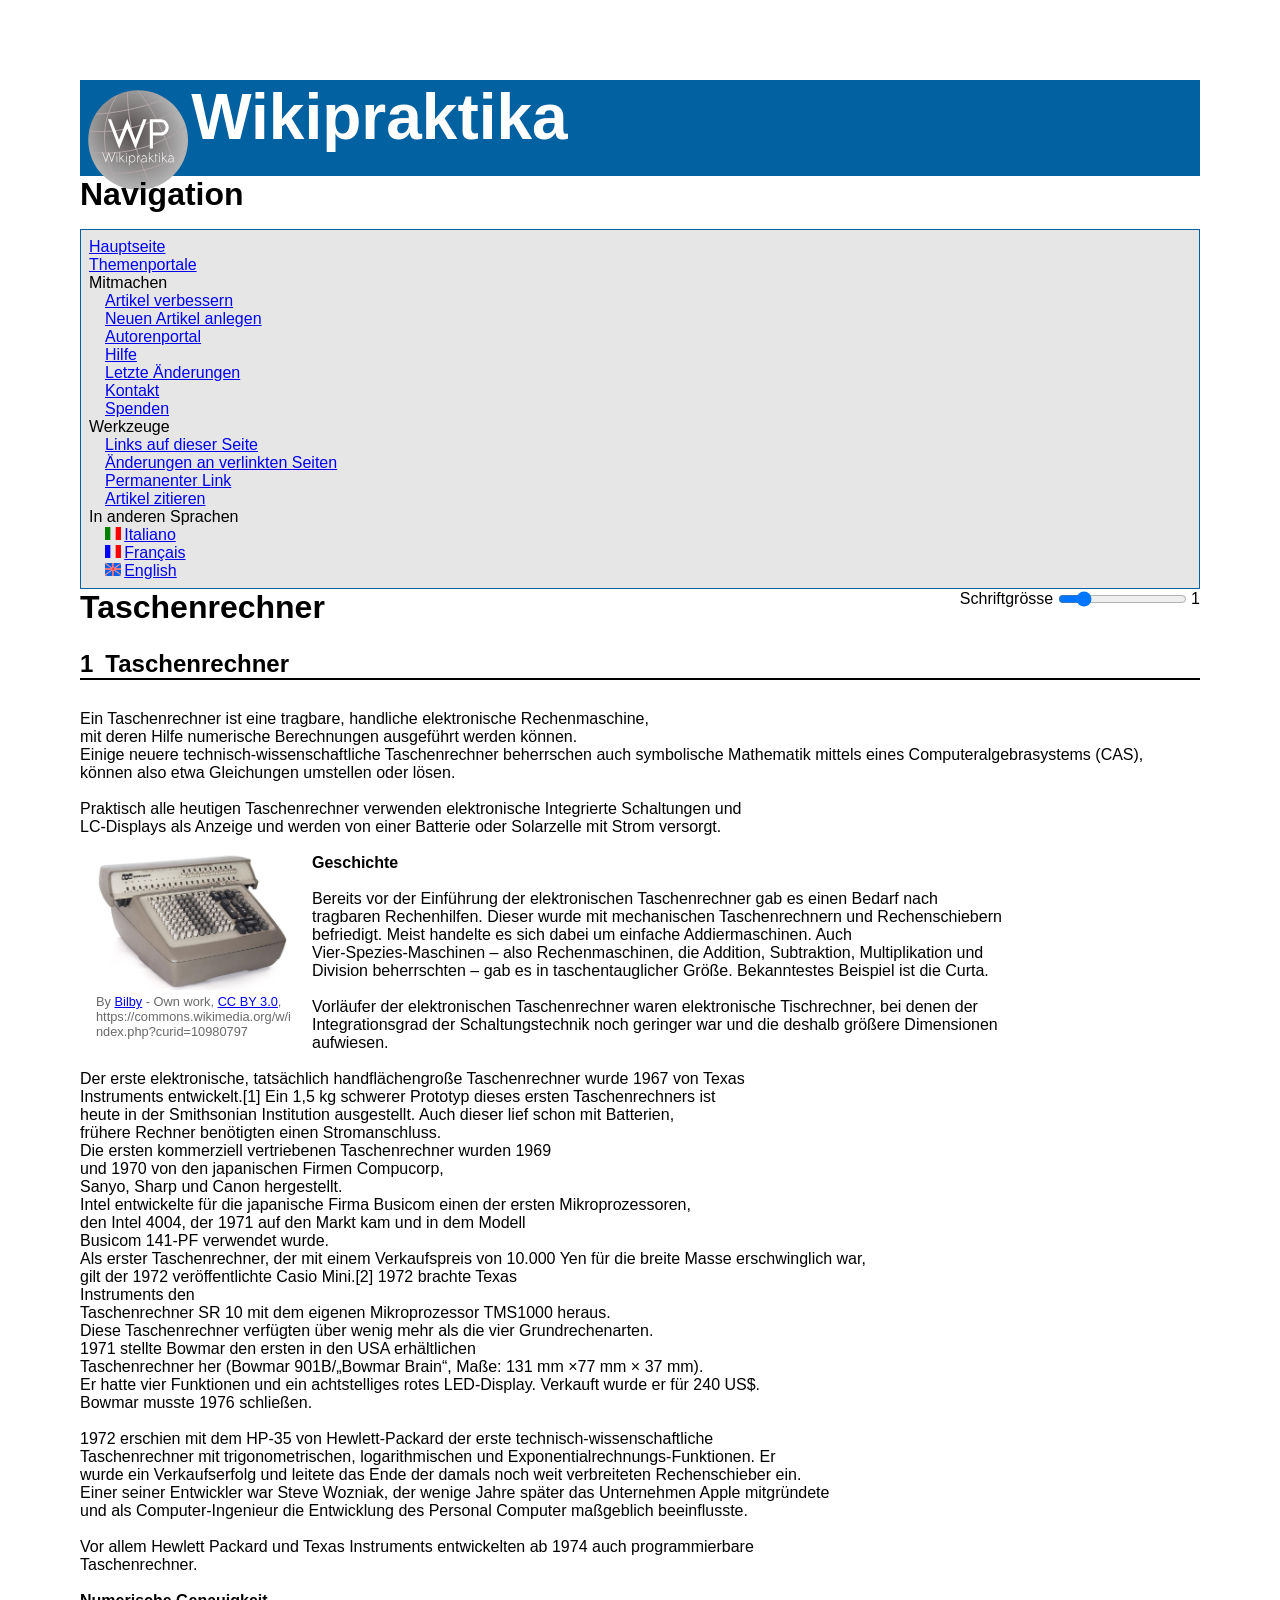
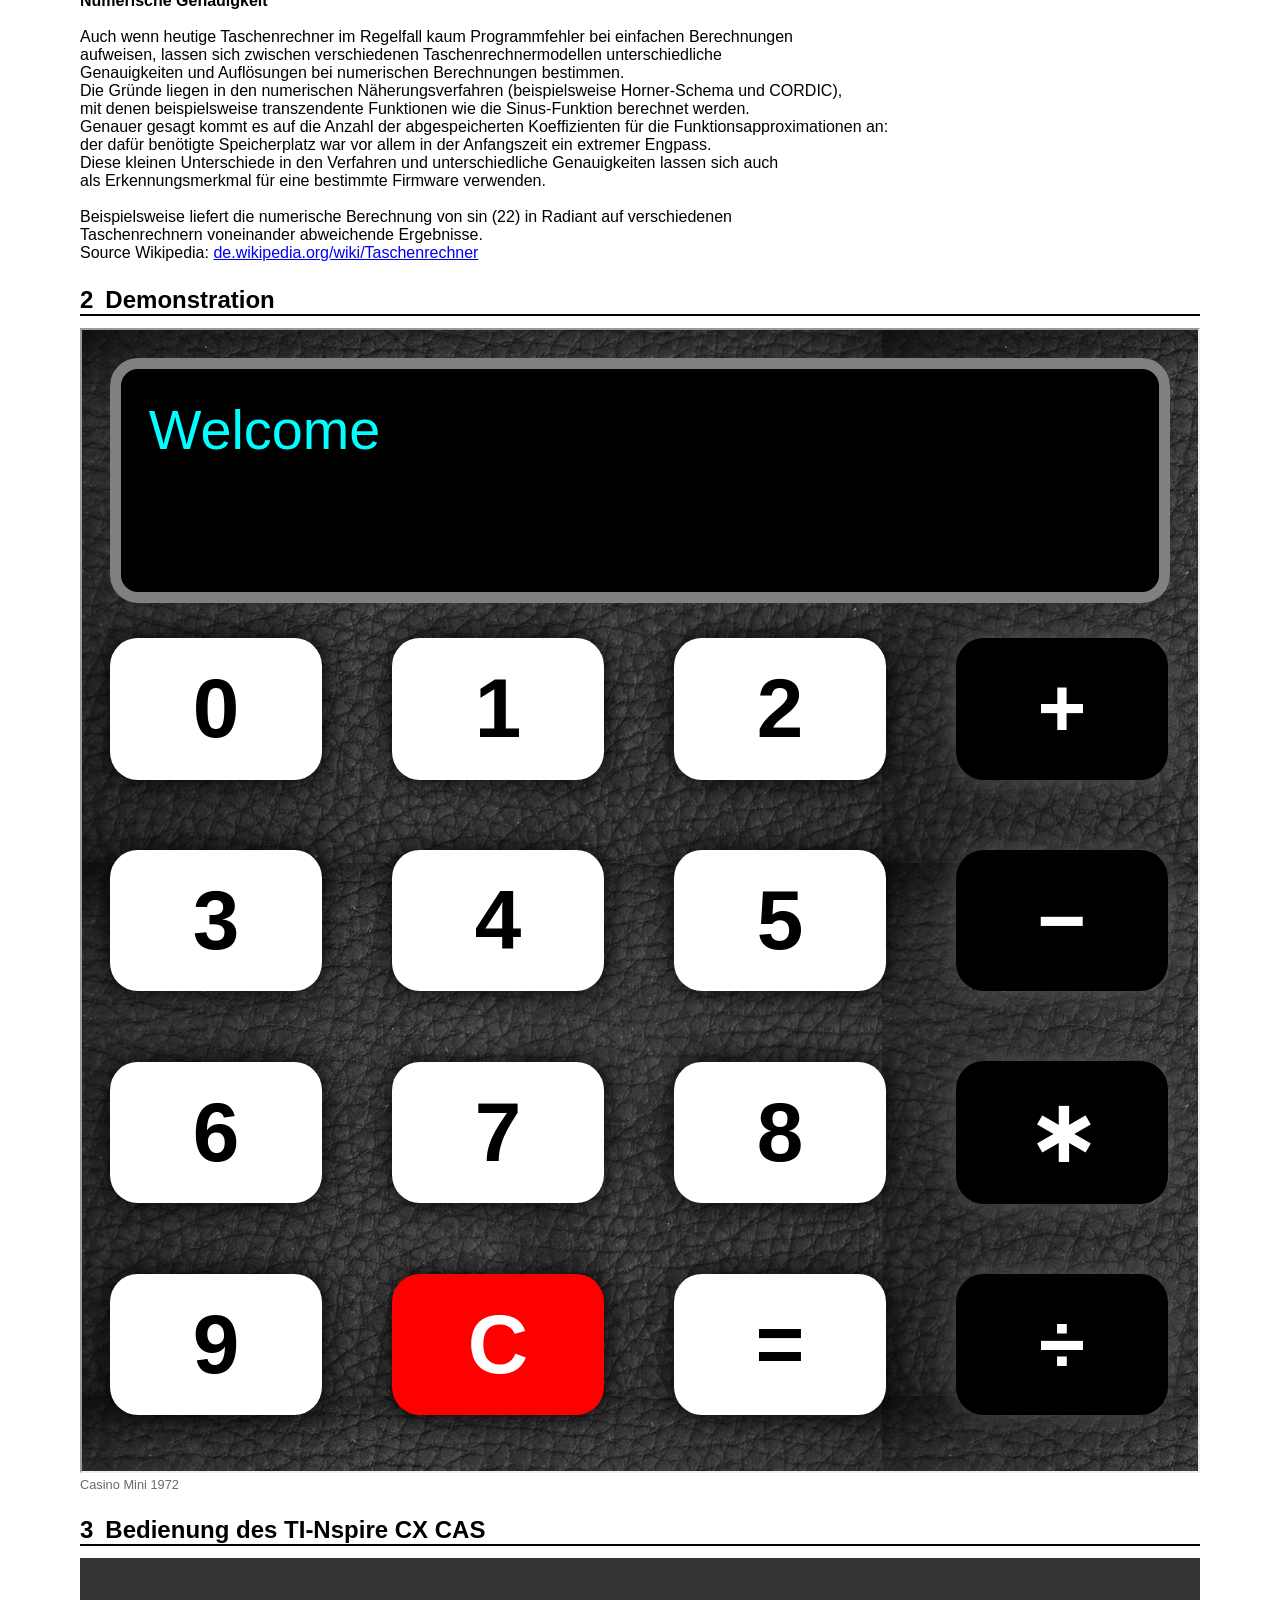
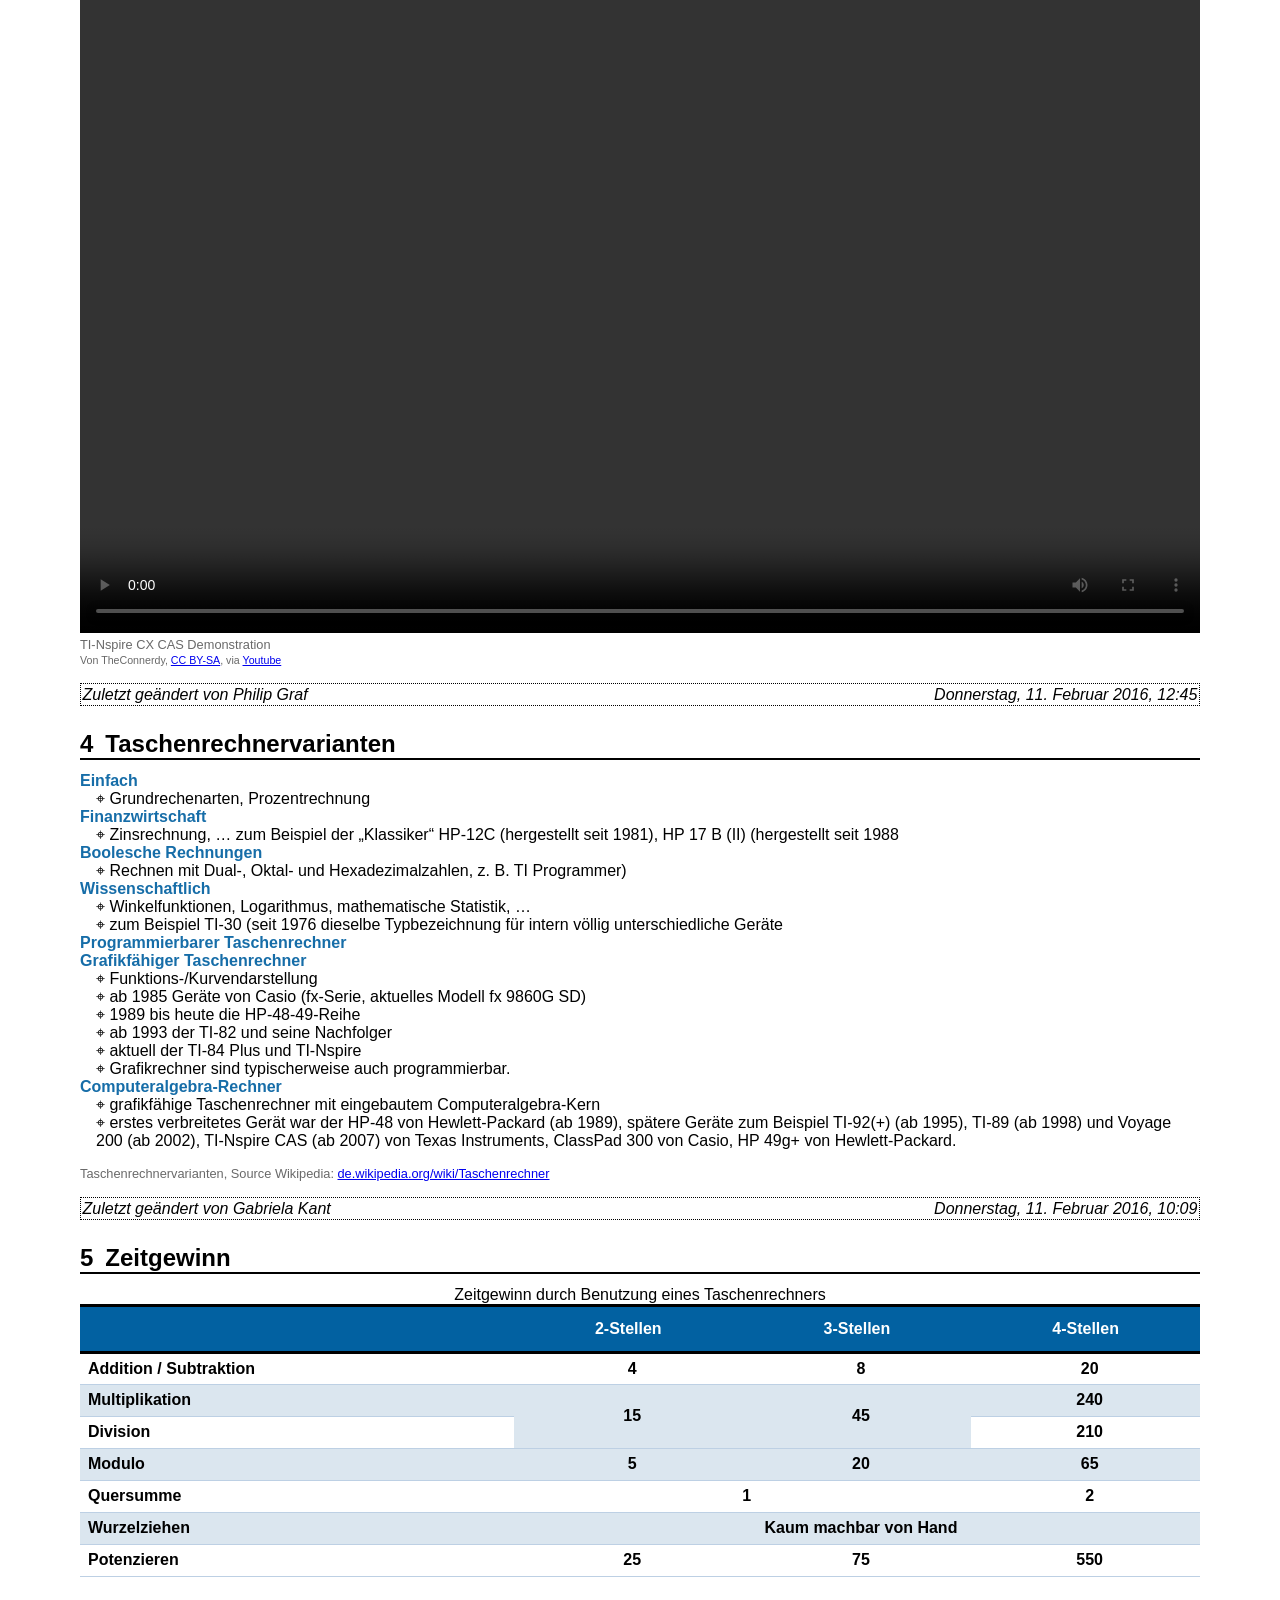
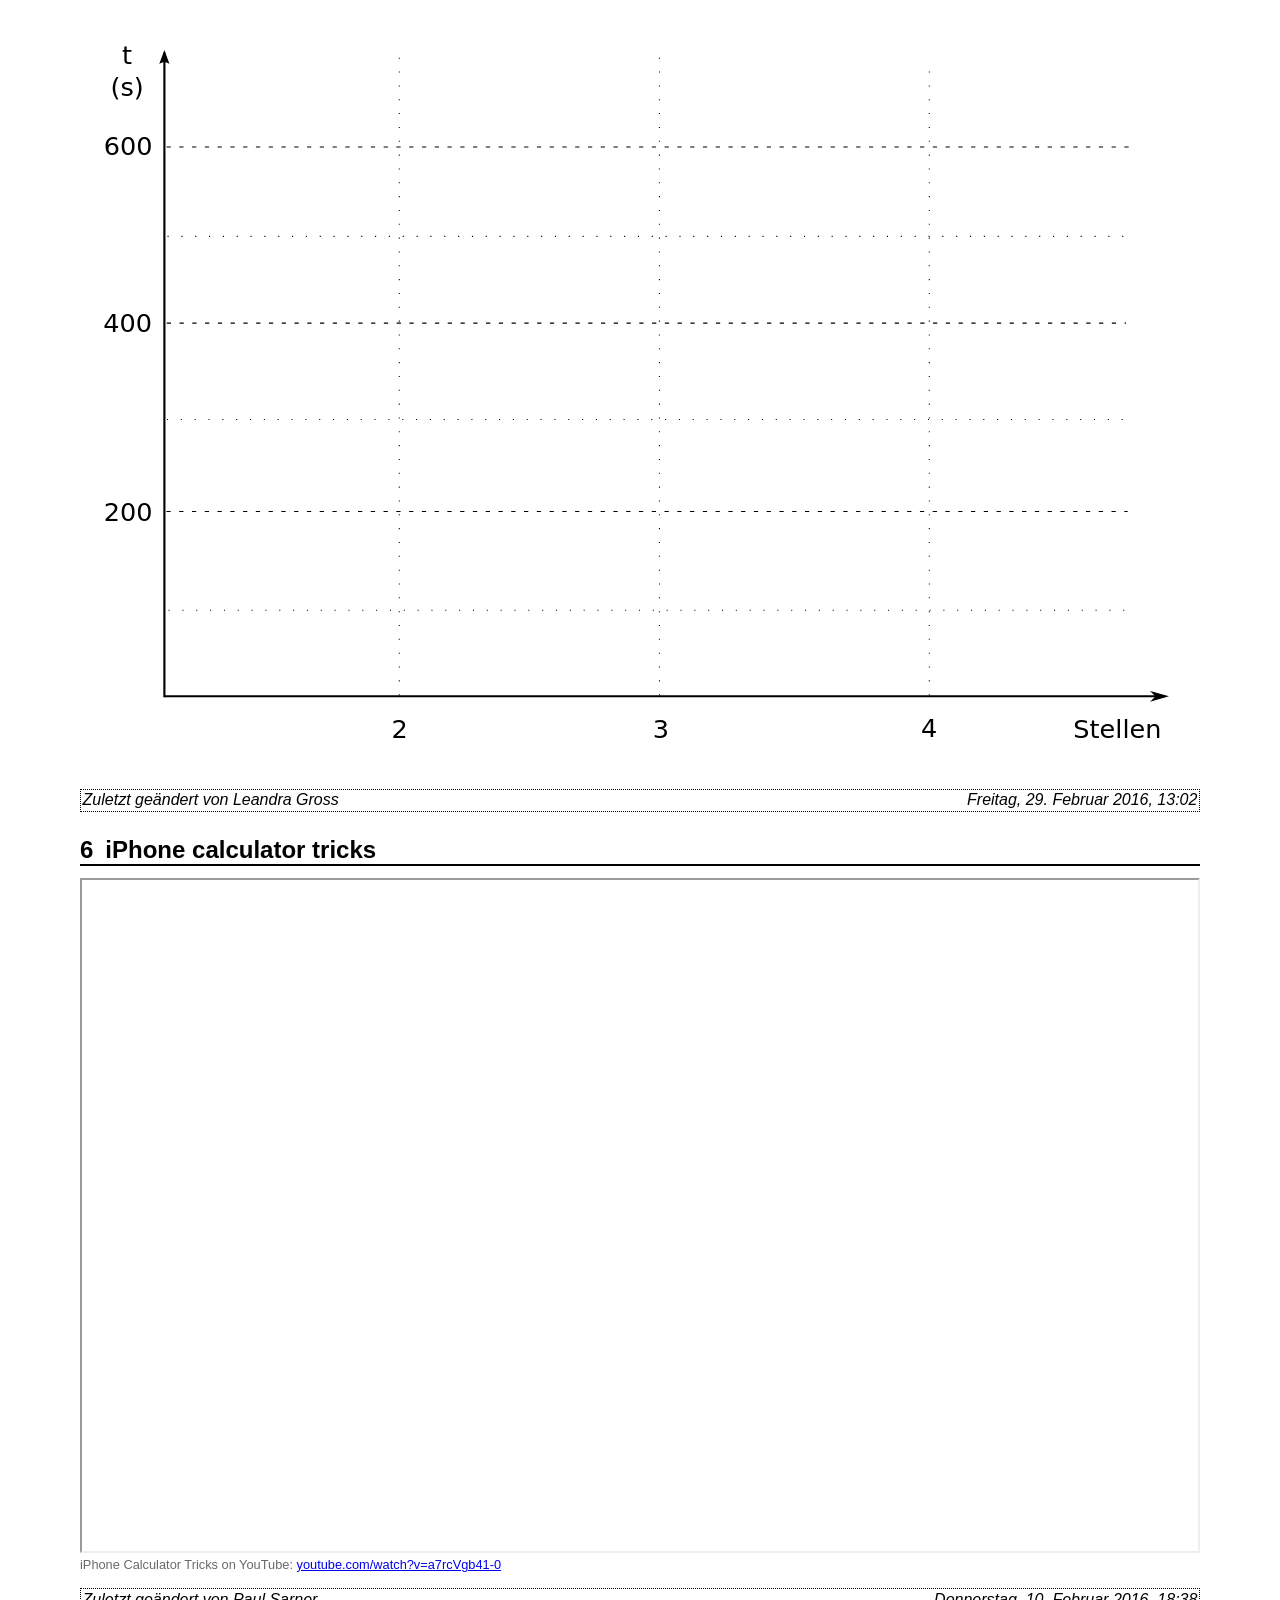
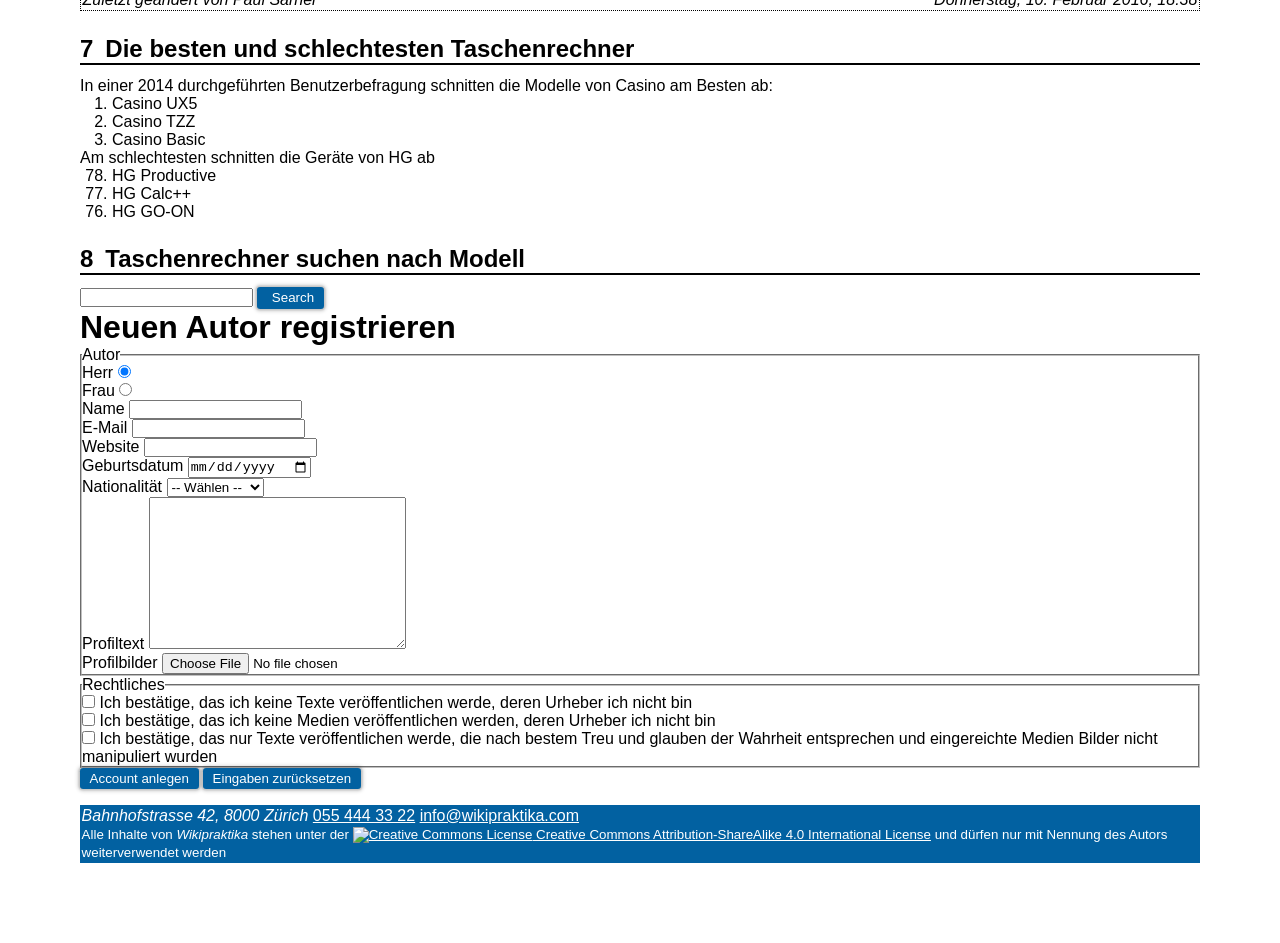
==== commit c0cdcaab: "moved headings into elements and wrapped them in a header, changed a forgotten section to article, s" ====
--- a/template/index.html
+++ b/template/index.html
@@ -18,9 +18,11 @@
         <h1>Wikipraktika</h1>
     </div>
 </header>
-<div class="navigation">
-    <h2>Navigation</h2>
-    <nav>
+<nav>
+    <header>
+        <h2>Navigation</h2>
+    </header>
+    <div class="navigation">
         <ul>
             <li><a href="/de/">Hauptseite</a></li>
             <li><a href="/de/topics/">Themenportale</a></li>
@@ -48,8 +50,8 @@
             <li><a href="/fr/articles/calculator" rel="alternate" hreflang="fr">Français</a></li>
             <li><a href="/en/articles/calculator" rel="alternate" hreflang="en">English</a></li>
         </ul>
-    </nav>
-</div>
+    </div>
+</nav>
 
 <main>
     <!-- Schriftgrössenwechsler: optionale Aufgabe -->
@@ -60,9 +62,9 @@
         <output name="font-size" id="font-size">1</output>
     </form>
 
-    <h2>Taschenrechner</h2>
     <section>
         <header>
+            <h2>Taschenrechner</h2>
             <h3>Taschenrechner</h3>
         </header>
         <p>
@@ -152,17 +154,17 @@
         <header>
             <h3>Demonstration</h3>
         </header>
-        <figure id="calc-demo-embed">
-            <iframe width="640" height="680" title="Calculator demonstration" src="../template/calculator/index.html"></iframe>
+        <figure>
+            <iframe id="calc-demo"width="640" height="680" title="Calculator demonstration" src="../template/calculator/index.html"></iframe>
             <figcaption>Casino Mini 1972</figcaption>
         </figure>
     </section>
-    <section>
+    <article>
         <header>
             <h3>Bedienung des TI-Nspire CX CAS</h3>
         </header>
-        <figure id="calc-usage">
-            <video id="calc-usage-embed" width="848" height="480" controls>
+        <figure>
+            <video id="video-embed" width="848" height="480" controls>
                 <source src="../media/TI-Nspire%20CX%20CAS%203D%20Model.mp4" type="video/mp4">
                 <source src="../media/TI-Nspire%20CX%20CAS%203D%20Model.webm" type="video/webm">
                 <track src="../media/ti-nspire-subtitles.en.vtt" kind="subtitles" srclang="en" label="English">
@@ -176,7 +178,7 @@
             <span>Zuletzt geändert von Philip Graf</span>
             <time datetime="2016-02-11 12:45">Donnerstag, 11. Februar 2016, 12:45</time>
         </footer>
-    </section>
+    </article>
     <article>
         <h3>Taschenrechnervarianten</h3>
         <figure>
@@ -307,8 +309,8 @@
         <header>
             <h3>iPhone calculator tricks</h3>
         </header>
-        <figure id="youtube">
-            <iframe id="youtube-embed" width="848" height="480" src="https://www.youtube.com/embed/a7rcVgb41-0"></iframe>
+        <figure>
+            <iframe id="video-embed" width="848" height="480" src="https://www.youtube.com/embed/a7rcVgb41-0"></iframe>
             <figcaption>iPhone Calculator Tricks  on YouTube: <a href="https://www.youtube.com/watch?v=a7rcVgb41-0">youtube.com/watch?v=a7rcVgb41-0</a></figcaption>
         </figure>
         <footer class="footer">
--- a/template/styles/styles.css
+++ b/template/styles/styles.css
@@ -13,7 +13,7 @@
     counter-reset: title;
 	font-size: 1rem;
 	font-family: "URW Gothic L", "Helvetica", "Arial", sans-serif;
-    padding: 7%;
+    padding: 5em;
 }
 
 p {
@@ -48,7 +48,7 @@
 
 #ts-animation {
     width: 100%;
-    padding-left: calc(50% - 36em);
+    padding-left: calc(50wv - 36em);
     max-width: 72em;
     height: auto;
 }
@@ -154,7 +154,7 @@
 
 
 /* lists */
-body > .navigation {
+body ~ .navigation {
     position: inherit;
     margin-top: 1em;
     margin-bottom: 1em;
@@ -166,7 +166,7 @@
 }
 
 /* Add border and background color to navigation */
-.navigation > nav {
+.navigation {
 	padding: 0.5em;
     margin-top: 1em;
 	background-color: #e6e6e6;
@@ -176,16 +176,16 @@
 }
 
 /* Remove bulletpoints from list entries */
-.navigation > nav > ul {
+.navigation > ul {
     list-style-type: none;
 }
 
-.navigation > nav > ul > li > a:hover {
+.navigation > ul > li > a:hover {
     text-decoration: none;
 }
 
 /* Add padding to nested list items */
-.navigation > nav > ul ~ ul > li ~ li {
+.navigation > ul ~ ul > li ~ li {
     padding-left: 1rem;
 }
 
@@ -285,54 +285,16 @@
 	padding: 0; margin: 0;
 }
 
-#calc-demo-embed {
-    width: 100%;
-    max-width: 800px;
-}
-
-#calc-demo-embed > iframe {
-    min-width: 600px;
-    width: 95%;
-    height: calc(40em * 1.25);
-}
-
-#calc-usage {
-    position: relative;
-    height: 0;
-    padding-bottom: 56.25%;
+#calc-demo {
+    width: 100%;
+    max-width: 1500px;
+    height: calc((100vw - 5em) * 0.9541);
+    max-height: calc(1500px * 1.05);
+}
+
+#video-embed {
+    width: 100%;
+    height: calc((100vw - 5em) * 0.5625);
     max-width: 1920px;
-}
-
-#calc-usage-embed {
-    position: absolute;
-    top: 0;
-    left: 0;
-    height: 100%;
-    width: 100%;
-}
-
-#calc-usage > figcaption {
-    padding-top: calc(56.25% + .5em);
-    margin-bottom: 10em;
-    position: inherit;
-}
-
-#calc-usage ~ .footer {
-    margin-top: 4em;
-}
-
-#youtube {
-    position: relative;
-    height: 0;
-    padding-bottom: 56.25%;
-    max-width: 1920px;
-    
-}
-
-#youtube-embed {
-    position: absolute;
-    top: 0;
-    left: 0;
-    width: 100%;
-    height: 100%;
-}
+    max-height: calc(1920px * 0.5625);
+}
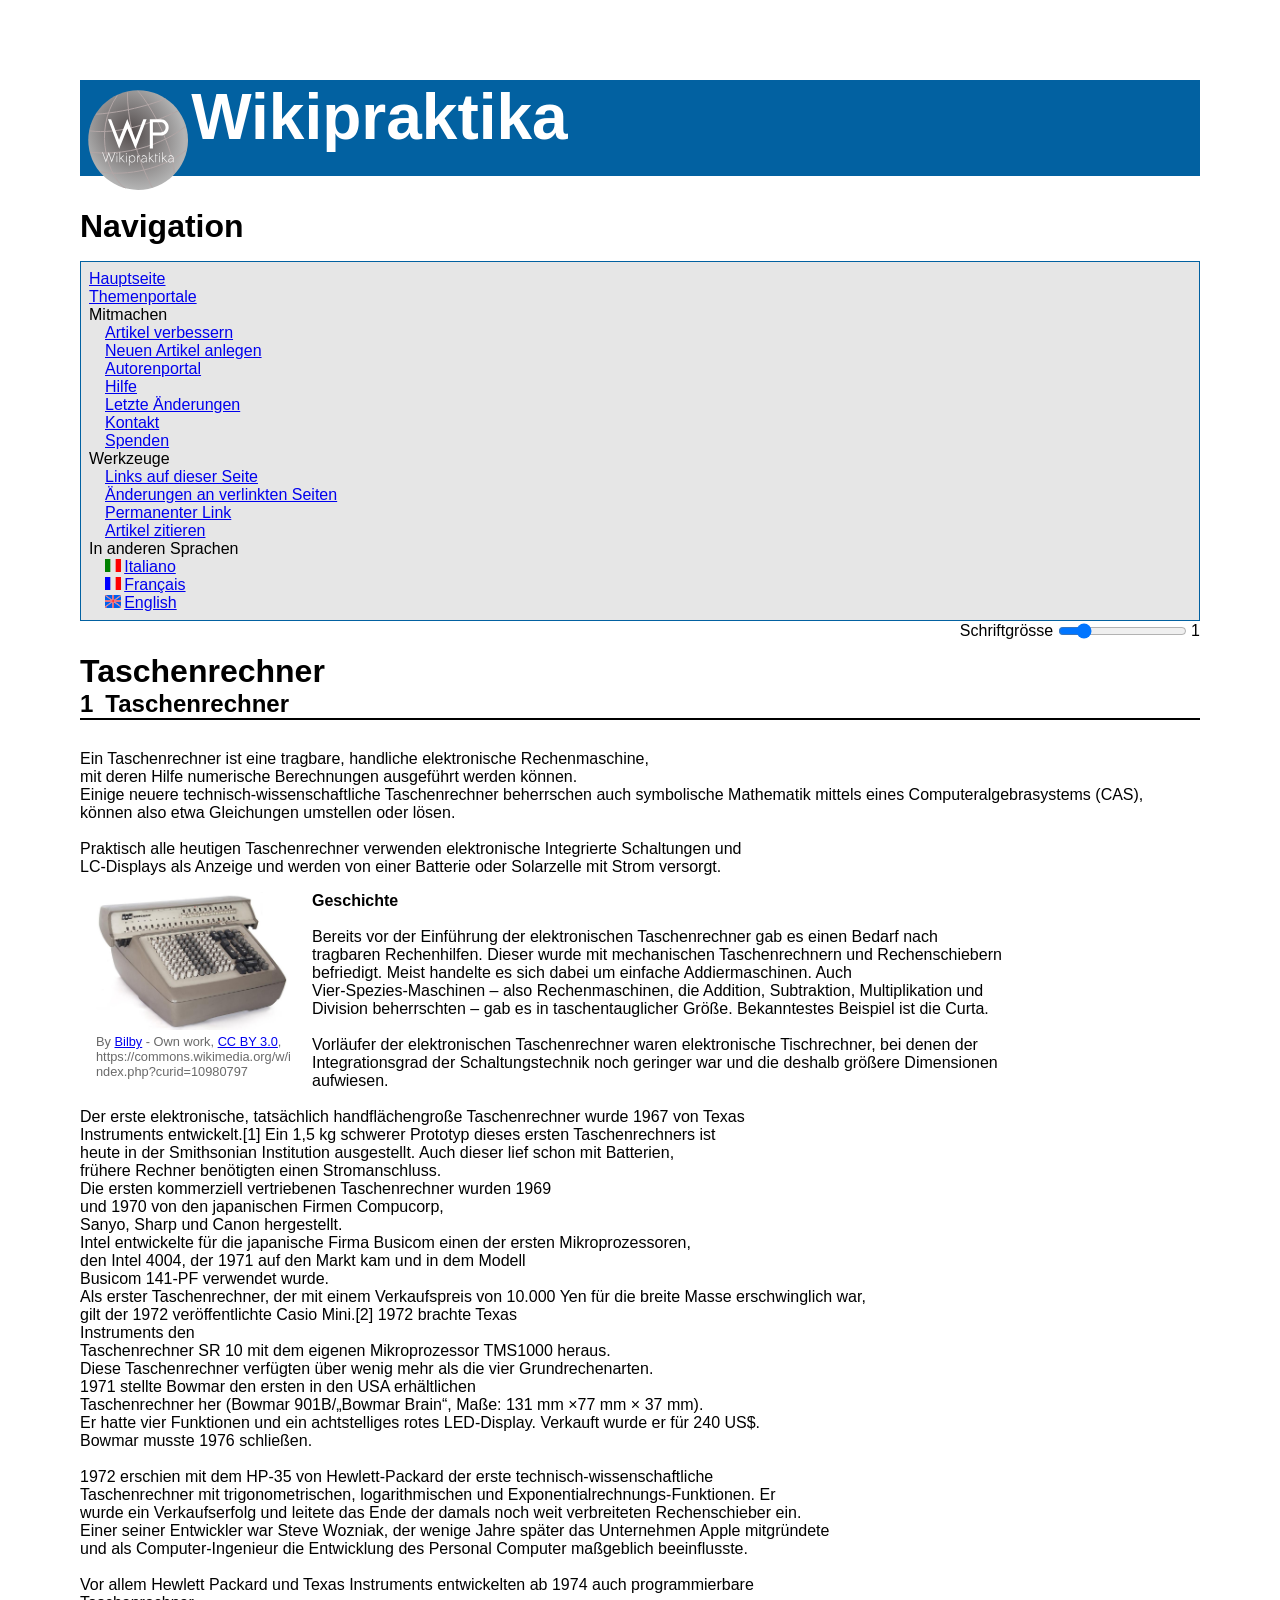
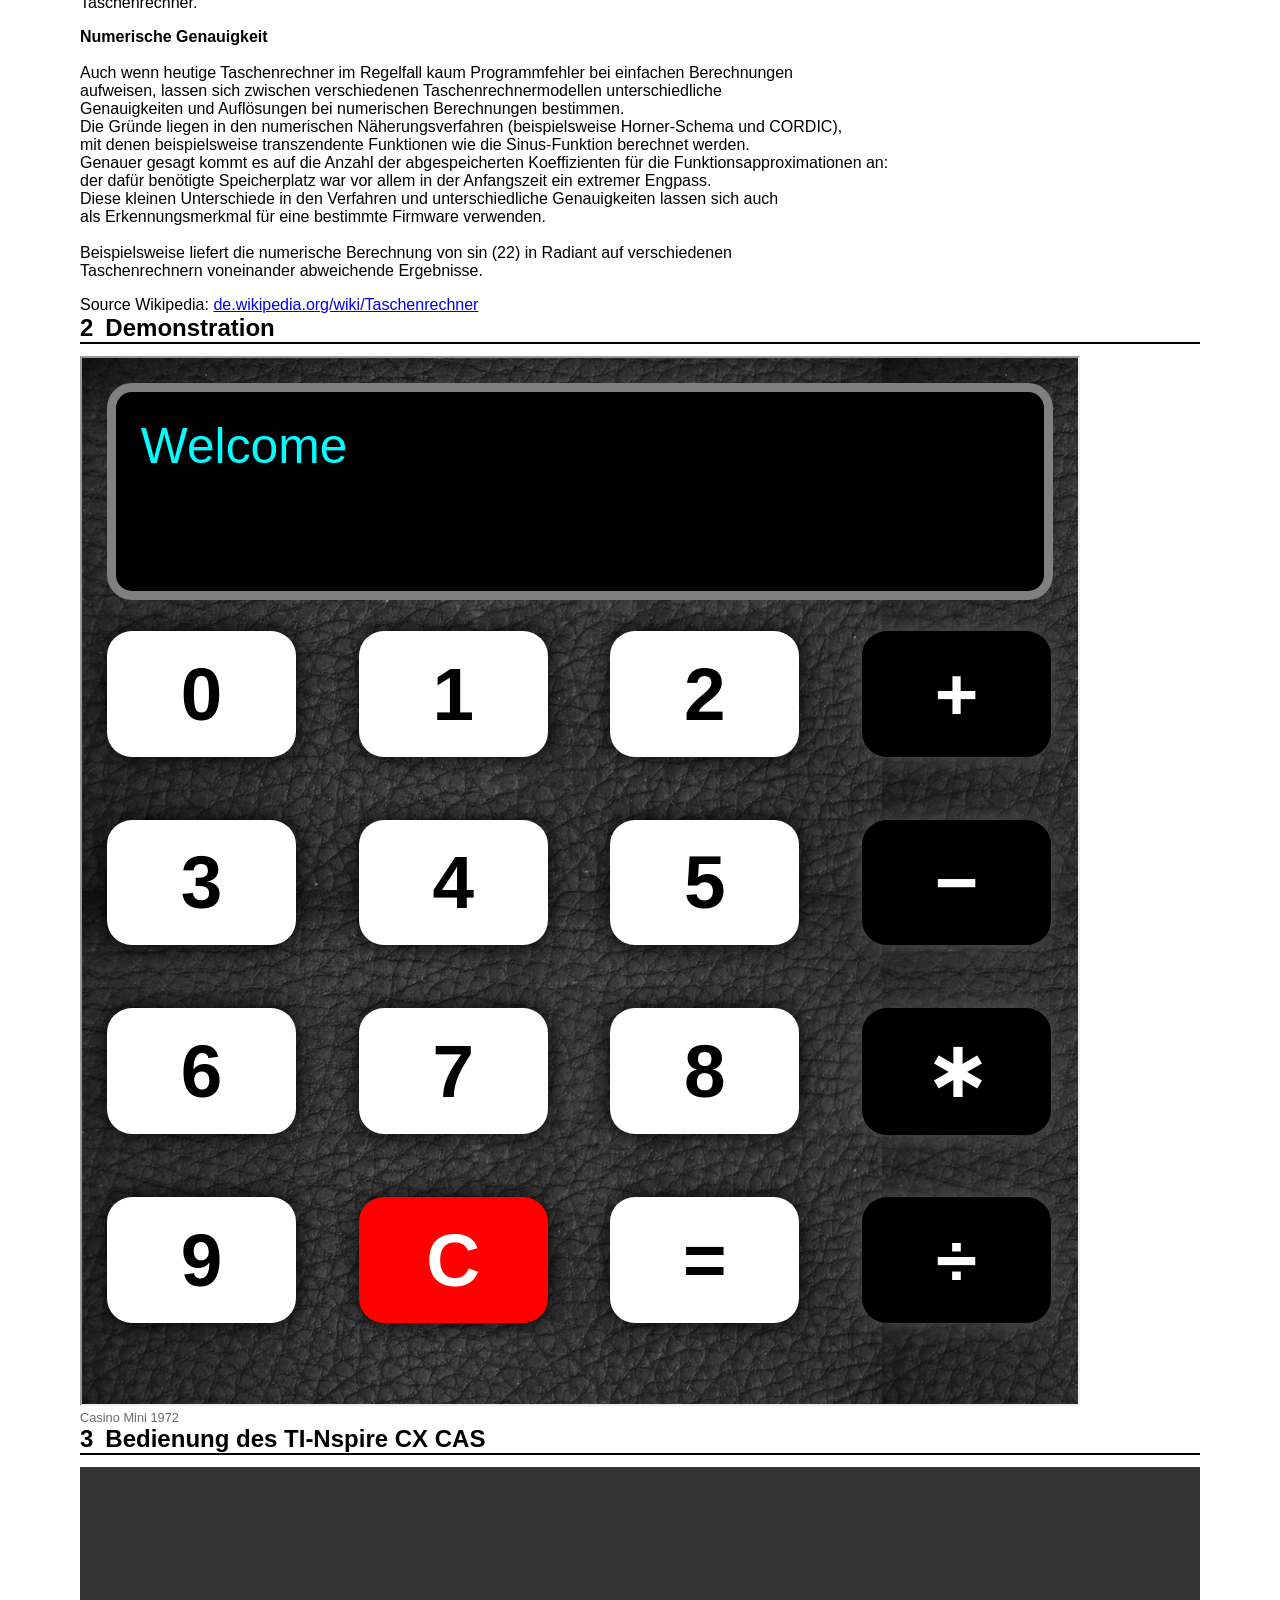
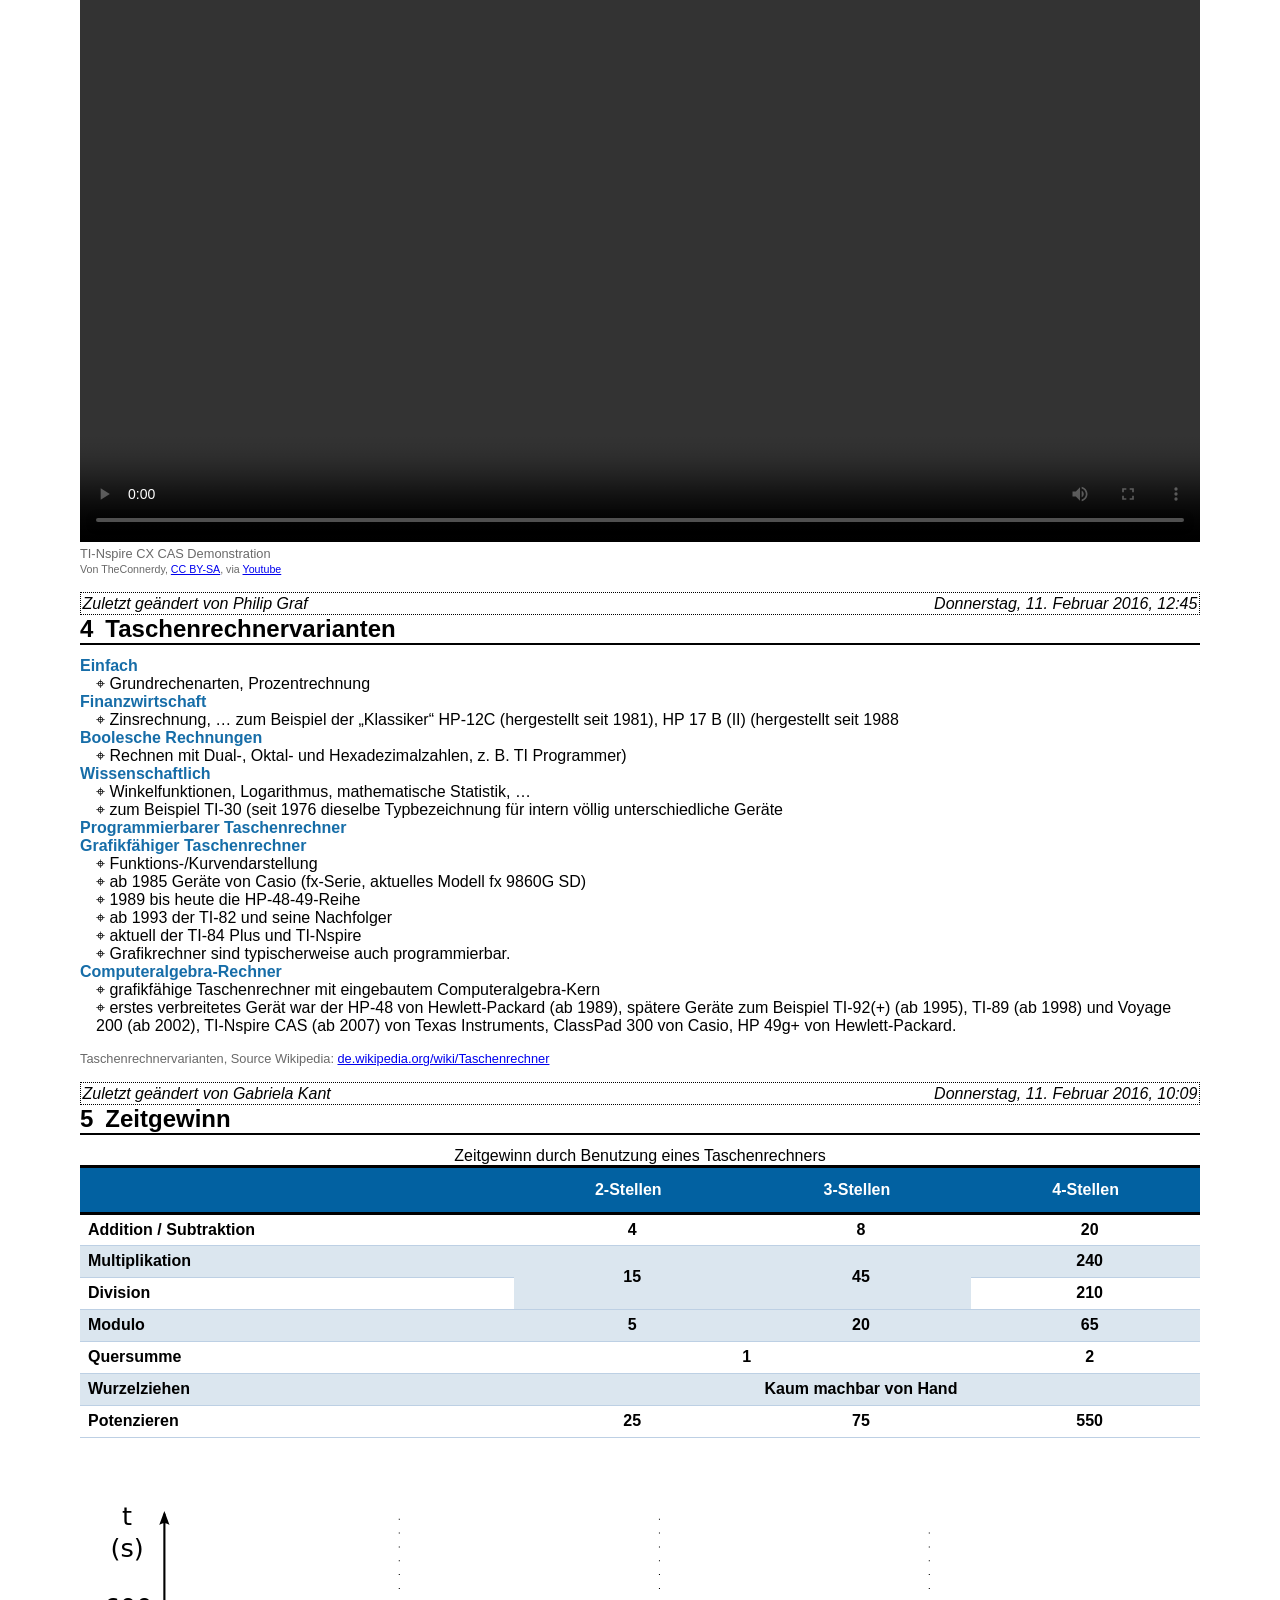
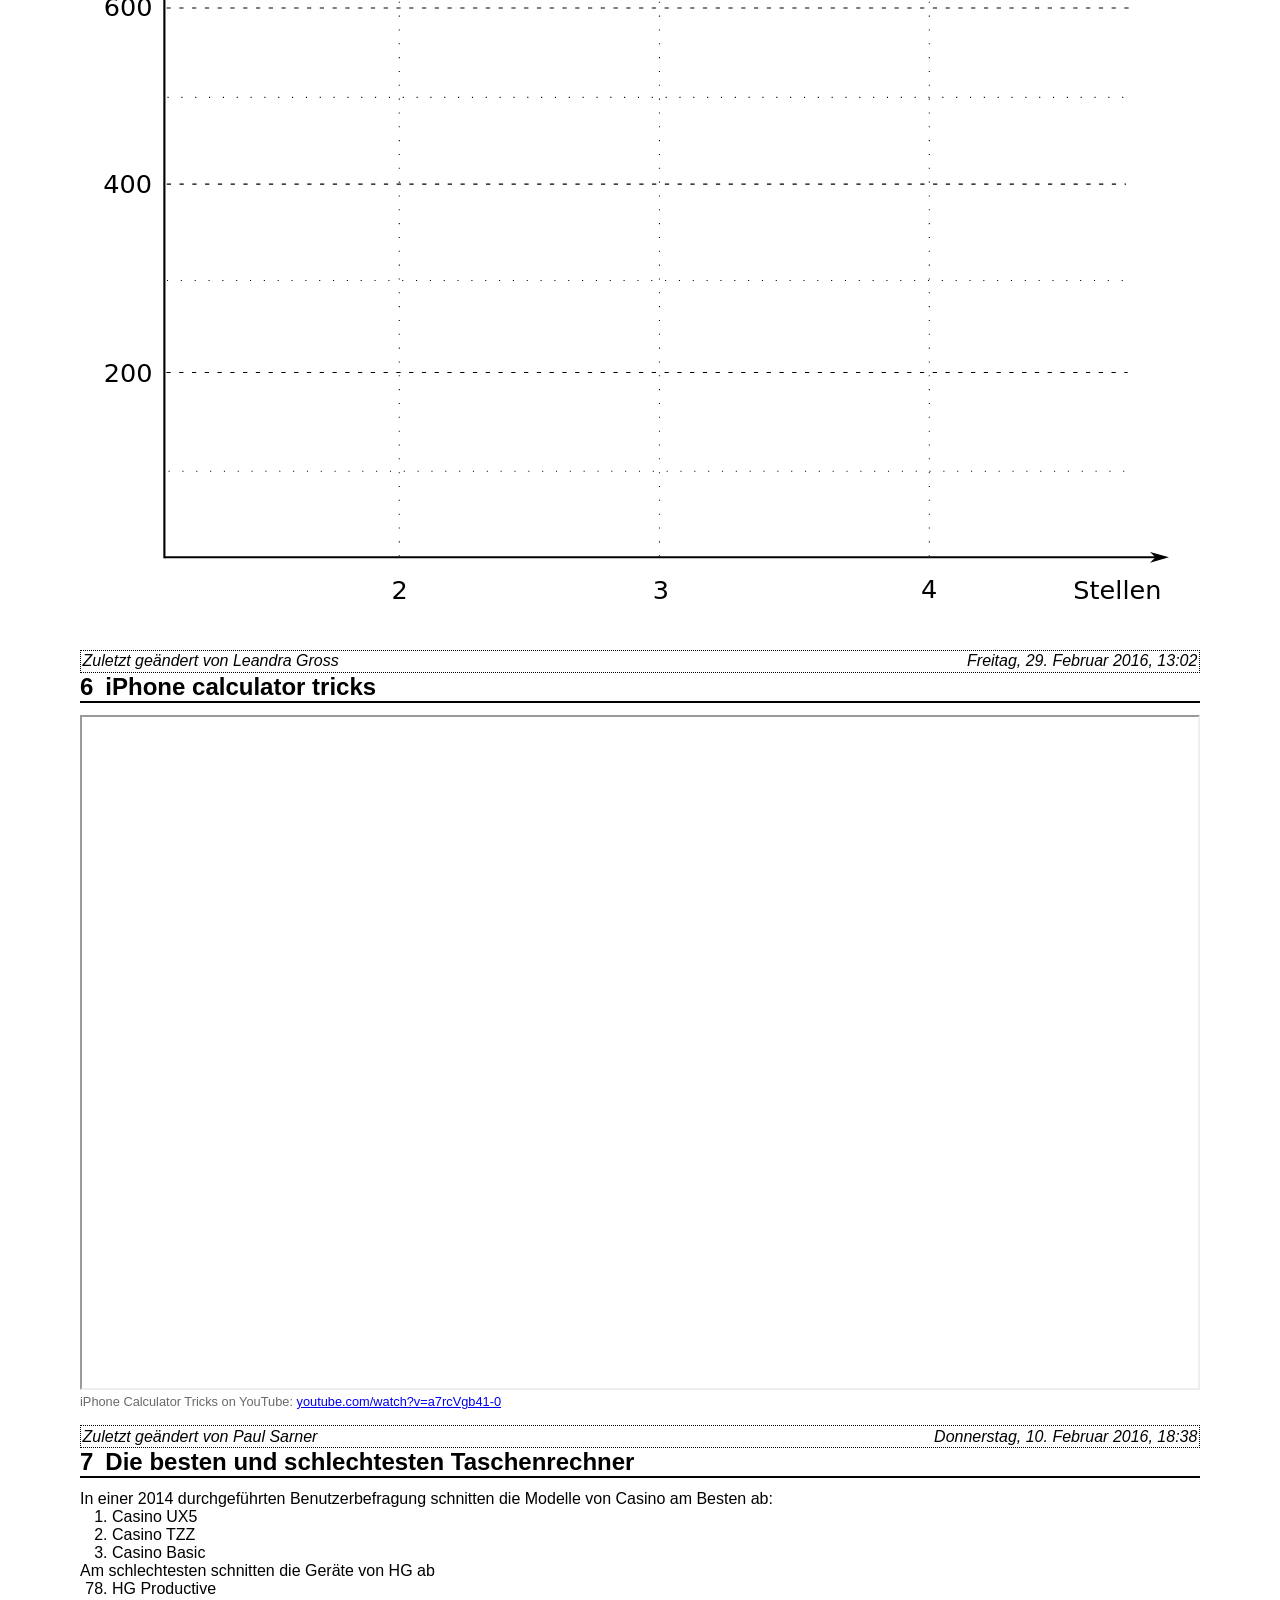
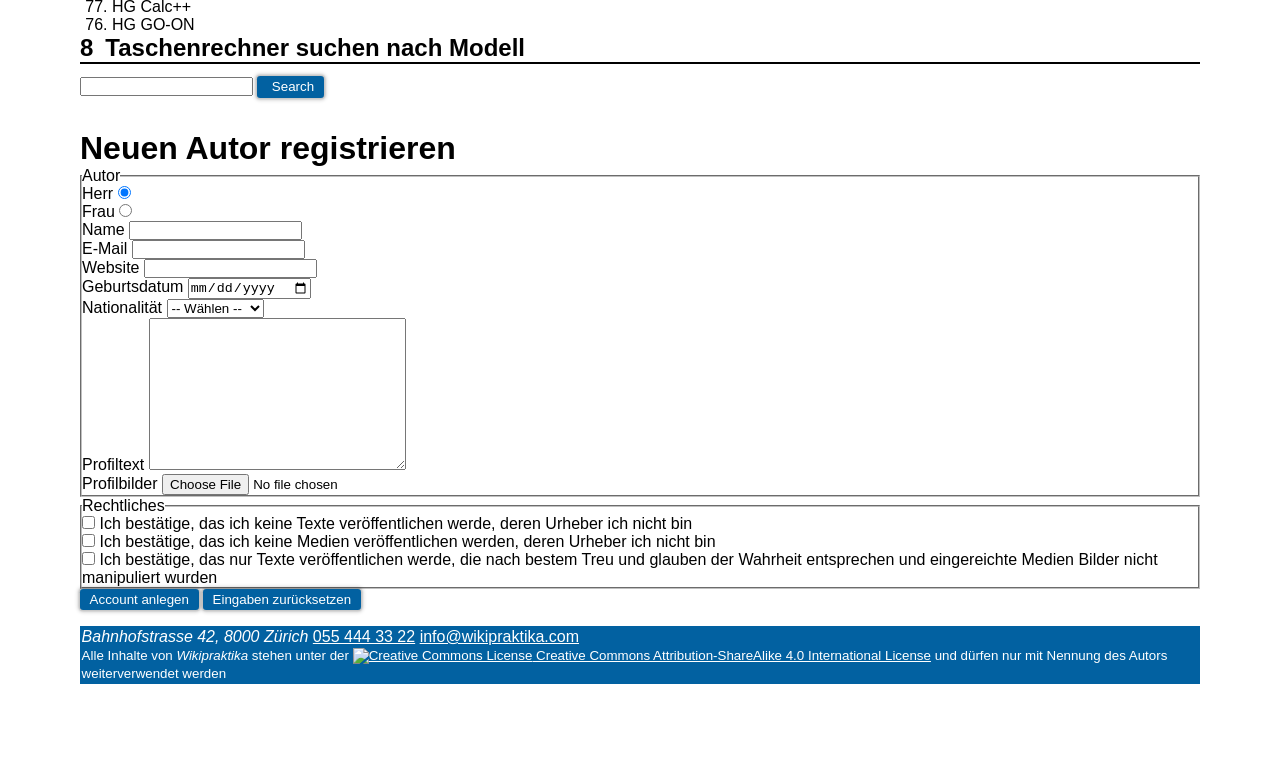
==== commit a283d18b: "added more structure to sections, added headers for headings" ====
--- a/template/index.html
+++ b/template/index.html
@@ -65,90 +65,98 @@
     <section>
         <header>
             <h2>Taschenrechner</h2>
-            <h3>Taschenrechner</h3>
-        </header>
-        <p>
-            Ein Taschenrechner ist eine tragbare, handliche elektronische Rechenmaschine,
-            mit deren Hilfe numerische Berechnungen ausgeführt werden können.
-            Einige neuere technisch-wissenschaftliche Taschenrechner beherrschen auch symbolische Mathematik mittels eines Computeralgebrasystems (CAS),
-            können also etwa Gleichungen umstellen oder lösen.
-        </p>
-        <p>
-            Praktisch alle heutigen Taschenrechner verwenden elektronische Integrierte Schaltungen und
-            LC-Displays als Anzeige und werden von einer Batterie oder Solarzelle mit Strom versorgt.
-        </p>
-        <aside>
-            <figure id="marchant-calculator">
-                <img src="../media/900px-SCM_Marchant_calculator.jpg">
-                <figcaption>By <a href="http://commons.wikimedia.org/wiki/User:Bilby">Bilby</a> - Own work, <a href="http://creativecommons.org/licenses/by/3.0">CC BY 3.0</a>, https://commons.wikimedia.org/w/index.php?curid=10980797</figcaption>
-            </figure>
-        </aside>
-        <h4>
-            Geschichte
-        </h4>
-        <p>
-            Bereits vor der Einführung der elektronischen Taschenrechner gab es einen Bedarf nach
-            tragbaren Rechenhilfen. Dieser wurde mit mechanischen Taschenrechnern und Rechenschiebern
-            befriedigt. Meist handelte es sich dabei um einfache Addiermaschinen. Auch
-            Vier-Spezies-Maschinen – also Rechenmaschinen, die Addition, Subtraktion, Multiplikation und
-            Division beherrschten – gab es in taschentauglicher Größe. Bekanntestes Beispiel ist die Curta.
-        </p>
-        <p>
-            Vorläufer der elektronischen Taschenrechner waren elektronische Tischrechner, bei denen der
-            Integrationsgrad der Schaltungstechnik noch geringer war und die deshalb größere Dimensionen
-            aufwiesen.
-        </p>
-        <p>
-            Der erste elektronische, tatsächlich handflächengroße Taschenrechner wurde 1967 von Texas
-            Instruments entwickelt.[1] Ein 1,5 kg schwerer Prototyp dieses ersten Taschenrechners ist
-            heute in der Smithsonian Institution ausgestellt. Auch dieser lief schon mit Batterien,
-            frühere Rechner benötigten einen Stromanschluss.
-            Die ersten kommerziell vertriebenen Taschenrechner wurden 1969
-            und 1970 von den japanischen Firmen Compucorp,
-            Sanyo, Sharp und Canon hergestellt.
-            Intel entwickelte für die japanische Firma Busicom einen der ersten Mikroprozessoren,
-            den Intel 4004, der 1971 auf den Markt kam und in dem Modell
-            Busicom 141-PF verwendet wurde.
-            Als erster Taschenrechner, der mit einem Verkaufspreis von 10.000 Yen für die breite Masse erschwinglich war,
-            gilt der 1972 veröffentlichte Casio Mini.[2] 1972 brachte Texas
-            Instruments den
-            Taschenrechner SR 10 mit dem eigenen Mikroprozessor TMS1000 heraus.
-            Diese Taschenrechner verfügten über wenig mehr als die vier Grundrechenarten.
-            1971 stellte Bowmar den ersten in den USA erhältlichen
-            Taschenrechner her (Bowmar 901B/„Bowmar Brain“, Maße: 131 mm ×77 mm × 37 mm).
-            Er hatte vier Funktionen und ein achtstelliges rotes LED-Display. Verkauft wurde er für 240 US$.
-            Bowmar musste 1976 schließen.
-        </p>
-        <p>
-            1972 erschien mit dem HP-35 von Hewlett-Packard der erste technisch-wissenschaftliche
-            Taschenrechner mit trigonometrischen, logarithmischen und Exponentialrechnungs-Funktionen. Er
-            wurde ein Verkaufserfolg und leitete das Ende der damals noch weit verbreiteten Rechenschieber ein.
-            Einer seiner Entwickler war Steve Wozniak, der wenige Jahre später das Unternehmen Apple mitgründete
-            und als Computer-Ingenieur die Entwicklung des Personal Computer maßgeblich beeinflusste.
-        </p>
-        <p>
-            Vor allem Hewlett Packard und Texas Instruments entwickelten ab 1974 auch programmierbare
-            Taschenrechner.
-        </p>
-        <h4>
-            Numerische Genauigkeit
-        </h4>
-        <p>
-            Auch wenn heutige Taschenrechner im Regelfall kaum Programmfehler bei einfachen Berechnungen
-            aufweisen, lassen sich zwischen verschiedenen Taschenrechnermodellen unterschiedliche
-            Genauigkeiten und Auflösungen bei numerischen Berechnungen bestimmen.
-            Die Gründe liegen in den numerischen Näherungsverfahren (beispielsweise Horner-Schema und CORDIC),
-            mit denen beispielsweise transzendente Funktionen wie die Sinus-Funktion berechnet werden.
-            Genauer gesagt kommt es auf die Anzahl der abgespeicherten Koeffizienten für die Funktionsapproximationen an:
-            der dafür benötigte Speicherplatz war vor allem in der Anfangszeit ein extremer Engpass.
-            Diese kleinen Unterschiede in den Verfahren und unterschiedliche Genauigkeiten lassen sich auch
-            als Erkennungsmerkmal für eine bestimmte Firmware verwenden.
-        </p>
-        <p>
-            Beispielsweise liefert die numerische Berechnung von sin (22) in Radiant auf verschiedenen
-            Taschenrechnern voneinander abweichende Ergebnisse.
-        </p>
-        <p class="source">Source Wikipedia: <a href="https://de.wikipedia.org/wiki/Taschenrechner">de.wikipedia.org/wiki/Taschenrechner</a></p>
+        </header>
+        <section>
+            <header>
+                <h3>Taschenrechner</h3>
+            </header>
+            <p>
+                Ein Taschenrechner ist eine tragbare, handliche elektronische Rechenmaschine,
+                mit deren Hilfe numerische Berechnungen ausgeführt werden können.
+                Einige neuere technisch-wissenschaftliche Taschenrechner beherrschen auch symbolische Mathematik mittels eines Computeralgebrasystems (CAS),
+                können also etwa Gleichungen umstellen oder lösen.
+            </p>
+            <p>
+                Praktisch alle heutigen Taschenrechner verwenden elektronische Integrierte Schaltungen und
+                LC-Displays als Anzeige und werden von einer Batterie oder Solarzelle mit Strom versorgt.
+            </p>
+            <aside>
+                <figure id="marchant-calculator">
+                    <img src="../media/900px-SCM_Marchant_calculator.jpg">
+                    <figcaption>By <a href="http://commons.wikimedia.org/wiki/User:Bilby">Bilby</a> - Own work, <a href="http://creativecommons.org/licenses/by/3.0">CC BY 3.0</a>, https://commons.wikimedia.org/w/index.php?curid=10980797</figcaption>
+                </figure>
+            </aside>
+        </section>
+        <section>
+            <header>
+                <h4>Geschichte</h4>
+            </header>
+            <p>
+                Bereits vor der Einführung der elektronischen Taschenrechner gab es einen Bedarf nach
+                tragbaren Rechenhilfen. Dieser wurde mit mechanischen Taschenrechnern und Rechenschiebern
+                befriedigt. Meist handelte es sich dabei um einfache Addiermaschinen. Auch
+                Vier-Spezies-Maschinen – also Rechenmaschinen, die Addition, Subtraktion, Multiplikation und
+                Division beherrschten – gab es in taschentauglicher Größe. Bekanntestes Beispiel ist die Curta.
+            </p>
+            <p>
+                Vorläufer der elektronischen Taschenrechner waren elektronische Tischrechner, bei denen der
+                Integrationsgrad der Schaltungstechnik noch geringer war und die deshalb größere Dimensionen
+                aufwiesen.
+            </p>
+            <p>
+                Der erste elektronische, tatsächlich handflächengroße Taschenrechner wurde 1967 von Texas
+                Instruments entwickelt.[1] Ein 1,5 kg schwerer Prototyp dieses ersten Taschenrechners ist
+                heute in der Smithsonian Institution ausgestellt. Auch dieser lief schon mit Batterien,
+                frühere Rechner benötigten einen Stromanschluss.
+                Die ersten kommerziell vertriebenen Taschenrechner wurden 1969
+                und 1970 von den japanischen Firmen Compucorp,
+                Sanyo, Sharp und Canon hergestellt.
+                Intel entwickelte für die japanische Firma Busicom einen der ersten Mikroprozessoren,
+                den Intel 4004, der 1971 auf den Markt kam und in dem Modell
+               Busicom 141-PF verwendet wurde.
+                Als erster Taschenrechner, der mit einem Verkaufspreis von 10.000 Yen für die breite Masse erschwinglich war,
+                gilt der 1972 veröffentlichte Casio Mini.[2] 1972 brachte Texas
+                Instruments den
+                Taschenrechner SR 10 mit dem eigenen Mikroprozessor TMS1000 heraus.
+                Diese Taschenrechner verfügten über wenig mehr als die vier Grundrechenarten.
+                1971 stellte Bowmar den ersten in den USA erhältlichen
+                Taschenrechner her (Bowmar 901B/„Bowmar Brain“, Maße: 131 mm ×77 mm × 37 mm).
+                Er hatte vier Funktionen und ein achtstelliges rotes LED-Display. Verkauft wurde er für 240 US$.
+                Bowmar musste 1976 schließen.
+            </p>
+            <p>
+                1972 erschien mit dem HP-35 von Hewlett-Packard der erste technisch-wissenschaftliche
+                Taschenrechner mit trigonometrischen, logarithmischen und Exponentialrechnungs-Funktionen. Er
+                wurde ein Verkaufserfolg und leitete das Ende der damals noch weit verbreiteten Rechenschieber ein.
+                Einer seiner Entwickler war Steve Wozniak, der wenige Jahre später das Unternehmen Apple mitgründete
+                und als Computer-Ingenieur die Entwicklung des Personal Computer maßgeblich beeinflusste.
+            </p>
+            <p>
+                Vor allem Hewlett Packard und Texas Instruments entwickelten ab 1974 auch programmierbare
+                Taschenrechner.
+            </p>
+        </section>
+        <section>
+            <header>
+                <h4>Numerische Genauigkeit</h4>
+            </header>
+            <p>
+                Auch wenn heutige Taschenrechner im Regelfall kaum Programmfehler bei einfachen Berechnungen
+                aufweisen, lassen sich zwischen verschiedenen Taschenrechnermodellen unterschiedliche
+                Genauigkeiten und Auflösungen bei numerischen Berechnungen bestimmen.
+                Die Gründe liegen in den numerischen Näherungsverfahren (beispielsweise Horner-Schema und CORDIC),
+                mit denen beispielsweise transzendente Funktionen wie die Sinus-Funktion berechnet werden.
+                Genauer gesagt kommt es auf die Anzahl der abgespeicherten Koeffizienten für die Funktionsapproximationen an:
+                der dafür benötigte Speicherplatz war vor allem in der Anfangszeit ein extremer Engpass.
+                Diese kleinen Unterschiede in den Verfahren und unterschiedliche Genauigkeiten lassen sich auch
+                als Erkennungsmerkmal für eine bestimmte Firmware verwenden.
+            </p>
+            <p>
+                Beispielsweise liefert die numerische Berechnung von sin (22) in Radiant auf verschiedenen
+                Taschenrechnern voneinander abweichende Ergebnisse.
+            </p>
+            <p class="source">Source Wikipedia: <a href="https://de.wikipedia.org/wiki/Taschenrechner">de.wikipedia.org/wiki/Taschenrechner</a></p>
+        </section>
     </section>
     <section>
         <header>
--- a/template/styles/styles.css
+++ b/template/styles/styles.css
@@ -131,13 +131,13 @@
 
 /* text */
 h2 {
+    padding-top: 1em;
     font-size: xx-large;
 }
 
 h3 {
     font-size: x-large;
     border-bottom: .1em solid black;
-    margin-top: 1em;
     margin-bottom: .5em;
 }
 
@@ -148,8 +148,13 @@
 }
 
 h4 {
+    padding-top: 1em;
     font-weight: bold;
     white-space: pre-line;
+}
+
+.source {
+    padding-top: 1em;
 }
 
 
@@ -287,9 +292,9 @@
 
 #calc-demo {
     width: 100%;
-    max-width: 1500px;
+    max-width: 1000px;
     height: calc((100vw - 5em) * 0.9541);
-    max-height: calc(1500px * 1.05);
+    max-height: calc(1000px * 1.05);
 }
 
 #video-embed {
